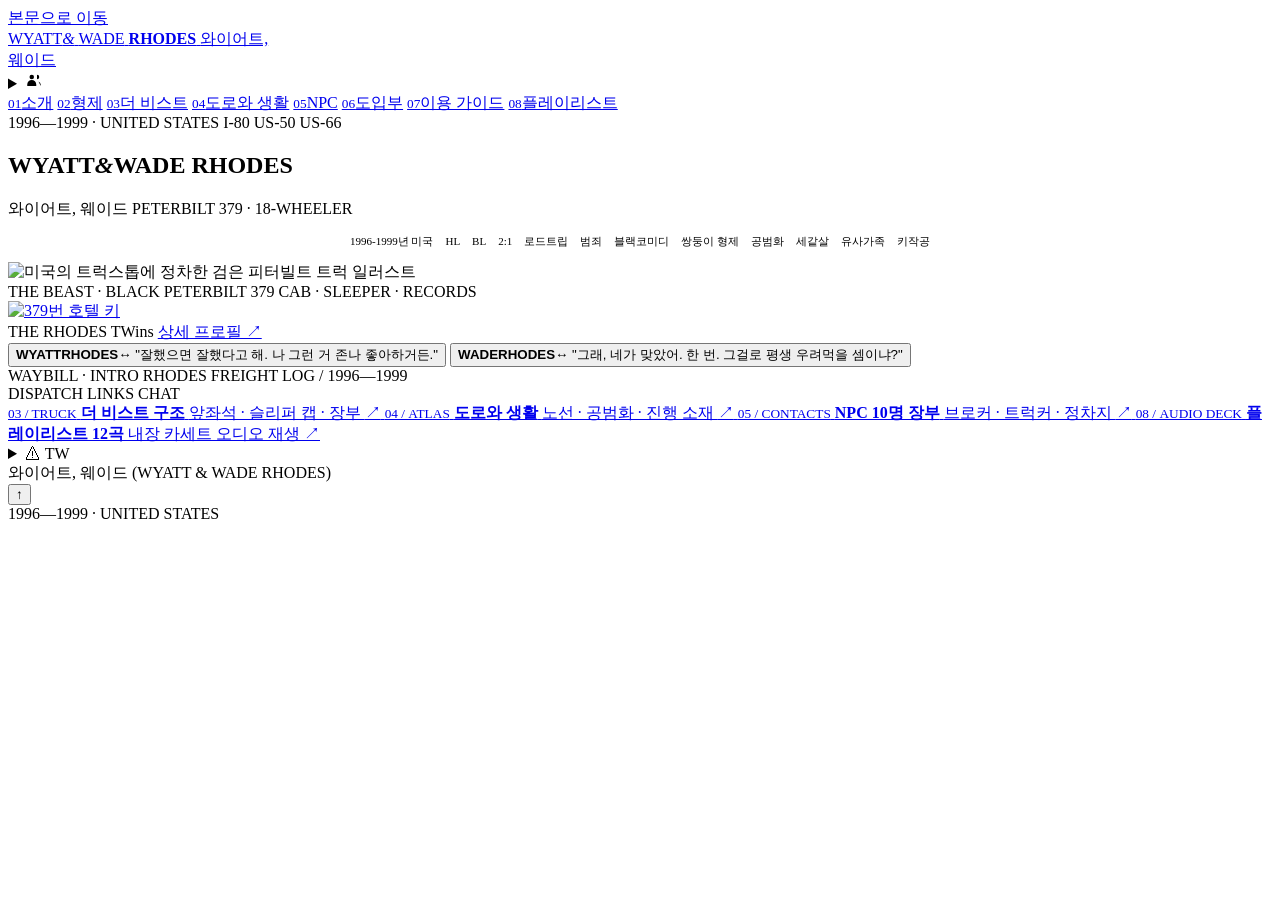
==== preview-argon/index.html @ 2554c003 "Refresh activity caption cache" ====
<!doctype html>
<html lang="ko">
<head>
<meta charset="utf-8">
<meta name="viewport" content="width=device-width,initial-scale=1">
<meta name="robots" content="noindex,nofollow,noarchive">
<meta name="theme-color" content="#0d0b09">
<title>와이어트, 웨이드</title>
<meta name="description" content="1996–1999년 미국. 와이어트와 웨이드 로즈의 인물 소개, 세계관과 이용 가이드.">
<base href="/ww-profile/preview-argon/">
<link rel="stylesheet" href="style.css?v=20261025-touch1">
<link rel="stylesheet" href="radio-controls.css?v=20261029-controls-final">
<script src="../WW/page-shell.js?v=20261029-switch-home" defer></script>
<script src="../WW/site-header.js?v=20261030-guide-label" defer></script>
<script src="content.js?v=20261109-live-roles4" defer></script>
<script src="../WW/profile-traits.js?v=20261024-ui22" defer></script>
<script src="../WW/intro-cards.js?v=20261025-card-mirror1" defer></script>
<script src="render-sections.js?v=20261110-gallery-reading-r16" defer></script>
<script src="radio-engine.js?v=20261029-controls-final" defer></script>
<script src="radio-controls.js?v=20261029-controls-final" defer></script>
<script src="app.js?v=20261029-controls-final" defer></script>

<link rel="stylesheet" href="../WW/start-ui.css?v=20261025-touch1">
<script src="../WW/start-ui.js?v=20261024-fix25" defer></script>
<link rel="stylesheet" href="../WW/truck-ui.css?v=20261025-touch1">
<link rel="stylesheet" href="../WW/npc-ui.css?v=20261025-touch1">
<link rel="stylesheet" href="../WW/openings-ui.css?v=20261030-scroll-space">
<link rel="stylesheet" href="../WW/guide.css?v=20261110-bookmark-focus">
<script src="../WW/npc-ui.js?v=654373ddb1e9" defer></script>
<script src="../WW/opening-previews.js?v=20261024-preview1" defer></script>
<script src="../WW/openings-ui.js?v=20261030-preview-controls" defer></script>
<script src="../WW/guide-data.js?v=20261025-memory-v23" defer></script>
<script src="../WW/guide.js?v=20261110-reasoning-control-r41" defer></script>
<script src="../WW/truck-ui.js?v=702ddab2321e" defer></script>
<script src="../WW/surface-updates.js?v=20261024-ui22" defer></script>
<link rel="stylesheet" href="../WW/horizontal-scroll.css?v=06002ad00e42">
<script src="../WW/horizontal-scroll.js?v=20261024-ui22" defer></script>
<link rel="stylesheet" href="../WW/site-fonts.css?v=20261024-ui22">
<link rel="stylesheet" href="../WW/site-polish.css?v=29aeb4c58f89">
<link rel="stylesheet" href="../WW/intro-interactions.css?v=20261025-touch1">
<script src="../WW/intro-interactions.js?v=20261024-ui22" defer></script>
<script src="../WW/site-polish.js?v=20261110-intro-copy-r37" defer></script>
<link rel="stylesheet" href="../WW/site-header.css?v=20261025-touch1">
<link rel="stylesheet" href="../WW/site-hover.css?v=20261029-feedback-spacing">
<link rel="stylesheet" href="../WW/motion.css?v=20261025-touch1">
<script src="../WW/motion.js?v=20261024-ui22" defer></script>
<script src="../WW/landing.js?v=20261024-preview1" defer></script>
<link rel="stylesheet" href="../WW/page-shell.css?v=20261110-mobile-hero-r40">
<link rel="stylesheet" href="../WW/image-viewer.css?v=20261110-mobile-portraits-r40">
<link rel="stylesheet" href="../WW/site-cursors.css?v=20261024-ui22">
<script src="../WW/image-viewer.js?v=20261024-wade2" defer></script>
<script src="../WW/menu-sounds.js?v=20261024-ui22" defer></script>

<link rel="icon" type="image/svg+xml" href="../favicon.svg">
<link rel="icon" type="image/png" sizes="32x32" href="../favicon-32.png">
<link rel="shortcut icon" href="../favicon.ico">
<style id="balanced-tags-style">#intro .keyword-tag-piece.balanced-tags{display:flex;flex-wrap:nowrap;align-items:center;justify-content:center;gap:4px;padding:10px 6px}#intro .balanced-tags>.tag-row{display:contents}#intro .balanced-tags>.tag-row>.kw-chip{flex:0 0 auto;white-space:nowrap;word-break:keep-all;overflow-wrap:normal;font-size:clamp(9px,1.5vw,11px);line-height:1.5;padding:3px 4px}@media(max-width:600px){#intro .keyword-tag-piece.balanced-tags{flex-wrap:wrap;gap:4px;padding:10px 2px}#intro .balanced-tags>.tag-row{display:flex;flex:0 0 100%;justify-content:center;gap:2px;min-width:0}#intro .balanced-tags>.tag-row>.kw-chip{font-size:10px;padding:3px 2px}}@media(max-width:380px){#intro .balanced-tags>.tag-row{gap:1px}#intro .balanced-tags>.tag-row>.kw-chip{font-size:9px;padding-inline:1px}}@media(max-width:280px){#intro .balanced-tags>.tag-row>.kw-chip{padding-inline:0}}</style><link rel="stylesheet" href="../WW/spacing.css?v=20261030-semantic-spacing-2">
<link rel="stylesheet" href="../WW/places.css?v=20261107-six-places">
<script src="../WW/places.js?v=20261110-approved-gallery-r17" defer></script>
<link rel="stylesheet" href="../WW/hierarchy.css?v=20261109-model-semantics">
</head>
<body>
<a class="skip" href="#main">본문으로 이동</a>

<header class="masthead">
  <a class="brand" href="../WW/" aria-label="와이어트, 웨이드 첫 화면">
    <span class="brand-mark" aria-hidden="true">
      <span class="brand-row"><span class="twin-w">WYATT</span><em>&amp;</em></span>
      <span class="brand-row"><span class="twin-w">WADE</span></span>
      <strong>RHODES</strong>
    </span>
    <span class="brand-name">와이어트,<br>웨이드</span>
  </a>

  <details class="characters">
    <summary aria-label="다른 캐릭터" title="다른 캐릭터"><svg viewBox="0 0 24 24" width="18" height="18" aria-hidden="true"><circle cx="9" cy="8" r="3"/><path d="M3 20v-2a6 6 0 0 1 12 0v2M16 5a3 3 0 0 1 0 6m2 3a5 5 0 0 1 3 4v2"/></svg><b class="character-switch-mark" aria-hidden="true"><svg viewBox="0 0 12 12" width="10" height="10" aria-hidden="true"><path d="M6 1v10M1 6h10"/></svg></b></summary>
    <div class="character-menu" id="character-menu"></div>
  </details>
</header>

<nav class="chapter-nav" aria-label="로즈 소개 메뉴">
  <a href="#intro" aria-current="page"><small>01</small>소개</a>
  <a href="#brothers"><small>02</small>형제</a>
  <a href="#truck"><small>03</small>더 비스트</a>
  <a href="#world"><small>04</small>도로와 생활</a>
  <a href="#npc"><small>05</small>NPC</a>
  <a href="#openings"><small>06</small>도입부</a>
  <a href="#guide"><small>07</small>이용 가이드</a>
  <a href="#radio"><small>08</small>플레이리스트</a>
</nav>

<main id="main" tabindex="-1">
<section class="panel ww-home-view" id="home" aria-labelledby="home-title" hidden>
    <div class="ww-home-hero">
    <img class="hero-image" src="../WW/hero.png" alt="트럭스톱에 정차한 검은 피터빌트 트럭" data-motion="parallax">
    <div class="hero-shade" aria-hidden="true"></div>
    <div class="hero-copy" data-motion="reveal">
      <h1 id="home-title"><span class="hero-twins"><span>WYATT</span><em>&amp;</em><span>WADE</span></span><strong>RHODES</strong></h1>
      <p class="hero-fact"><span style="display:inline-block;white-space:nowrap">불법 화물과 가짜 서류를 나르는</span> <span style="display:inline-block;white-space:nowrap">쌍둥이 트럭커</span></p>
    </div>
    <div class="platforms" id="home-platforms"></div>
    </div>
  </section>
  <!-- ① 소개 (MAIN COLLAGE SCREEN) -->
  <section class="panel intro-screen" id="intro" aria-labelledby="intro-title">
    <div class="intro-shell">
      <div class="intro-top-grid">
        <!-- 좌측: 조형 타이틀 스탬프 + 테이프 문구 조각 + 키워드 태그 조각 -->
        <div class="intro-left-stack">
          <div class="title-poster-piece ww-wide-title">
          <div class="stamp-bar">
            <span class="stamp-year">1996—1999 · UNITED STATES</span>
            <span class="route-mini-badge">I-80</span>
            <span class="route-mini-badge">US-50</span>
            <span class="route-mini-badge">US-66</span>
          </div>
            <h1 id="intro-title">
              <span class="poster-twins"><span>WYATT</span><em>&amp;</em><span>WADE</span></span>
              <strong>RHODES</strong>
            </h1>
            <div class="poster-sub-row">
              <span class="korean-title">와이어트, 웨이드</span>
              <span class="poster-serial">PETERBILT 379 · 18-WHEELER</span>
            </div>
          </div>


          <div class="keyword-tag-piece balanced-tags" aria-label="핵심 키워드"><div class="tag-row"><span class="kw-chip">1996-1999년 미국</span> <span data-tag-even class="kw-chip">HL</span> <span class="kw-chip">BL</span> <span data-tag-even class="kw-chip">2:1</span> <span data-tag-even class="kw-chip">로드트립</span> <span class="kw-chip">범죄</span></div><div class="tag-row"><span class="kw-chip">블랙코미디</span> <span class="kw-chip">쌍둥이 형제</span> <span data-tag-even class="kw-chip">공범화</span> <span class="kw-chip">세같살</span> <span data-tag-even class="kw-chip">유사가족</span> <span class="kw-chip">키작공</span></div></div>
        </div>

        <!-- 우측: 트럭 프레임 조각 + 피터빌트 379 키태그 오브젝트 -->
        <div class="intro-truck-stage">
          <div class="truck-photo-frame">
            <span class="frame-corner tl" aria-hidden="true"></span>
            <span class="frame-corner tr" aria-hidden="true"></span>
            <span class="frame-corner bl" aria-hidden="true"></span>
            <span class="frame-corner br" aria-hidden="true"></span>
            <img src="hero.png" alt="미국의 트럭스톱에 정차한 검은 피터빌트 트럭 일러스트">
            <div class="truck-frame-bar">
              <span>THE BEAST · BLACK PETERBILT 379</span>
              <span>CAB · SLEEPER · RECORDS</span>
            </div>
          </div>

          <a class="key-tag" href="#truck" aria-label="더 비스트 구조 보기"><img src="../WW/assets/motel-key.png" alt="379번 호텔 키"></a>
        </div>
      </div>

      <!-- 하단 3분할 벤토 행: 쌍둥이 요약 폴라로이드 조각 + 5단 운행일지 클립보드 + 플랫폼/내비 티켓 -->
      <div class="intro-bottom-bento">
        <!-- 조각 1: 쌍둥이 폴라로이드 2열 조각 -->
        <div class="bento-piece twin-polaroid-piece">
          <div class="piece-head">
            <span class="sq-label">THE RHODES TWins</span>
            <a class="piece-jump" href="#brothers">상세 프로필 ↗</a>
          </div>
          <div class="twin-mini-grid">
            <button class="twin-polaroid wyatt ww-intro-flip" type="button" data-intro-card="wyatt" aria-pressed="false" aria-label="와이어트 로즈 대표 한마디 보기">
              <span class="tp-card-front" aria-hidden="false">
              <span class="tp-body">
                <span class="tp-name"><strong><span class="tp-first">WYATT</span><span class="tp-last">RHODES</span></strong></span><span class="tp-flip-mark" aria-hidden="true">↔</span>
              </span>
                          </span>
              <span class="tp-card-back" aria-hidden="true" inert><span class="tp-card-quote"><span class="tp-quote-line">"잘했으면 잘했다고 해.</span> <span class="tp-quote-line">나 그런 거 존나 좋아하거든."</span></span></span>
            </button>
            <button class="twin-polaroid wade ww-intro-flip" type="button" data-intro-card="wade" aria-pressed="false" aria-label="웨이드 로즈 대표 한마디 보기">
              <span class="tp-card-front" aria-hidden="false">
              <span class="tp-body">
                <span class="tp-name"><strong><span class="tp-first">WADE</span><span class="tp-last">RHODES</span></strong></span><span class="tp-flip-mark" aria-hidden="true">↔</span>
              </span>
                          </span>
              <span class="tp-card-back" aria-hidden="true" inert><span class="tp-card-quote"><span class="tp-quote-line">"그래, 네가 맞았어. 한 번.</span> <span class="tp-quote-line">그걸로 평생 우려먹을 셈이냐?"</span></span></span>
            </button>
          </div>
        </div>

        <!-- 조각 2: 클립보드 화물 운송 기록 (INTRO 5문단 조각화) -->
        <div class="bento-piece paper-clipboard-piece">
          <span class="metal-clip" aria-hidden="true"></span>
          <div class="clipboard-head">
            <span class="sq-label dark">WAYBILL · INTRO</span>
            <span class="mono-code">RHODES FREIGHT LOG / 1996—1999</span>
          </div>
          <div class="intro-story-grid" id="intro-story-grid"></div>
        </div>

        <!-- 조각 3: 플랫폼 티켓 & 사물 바로가기 조각 -->
        <div class="bento-piece dispatch-side-piece">
          <div class="dispatch-ticket-box">
            <div class="piece-head">
              <span class="sq-label">DISPATCH LINKS</span>
              <span class="mono-code">CHAT</span>
            </div>
            <div class="platforms" id="platforms"></div>
          </div>

          <div class="quick-object-grid" aria-label="주요 구획 바로가기">
            <a class="obj-tile" href="#truck">
              <small>03 / TRUCK</small>
              <strong>더 비스트 구조</strong>
              <span>앞좌석 · 슬리퍼 캡 · 장부 <span class="obj-arrow" aria-hidden="true">↗</span></span>
            </a>
            <a class="obj-tile" href="#world">
              <small>04 / ATLAS</small>
              <strong>도로와 생활</strong>
              <span>노선 · 공범화 · 진행 소재 <span class="obj-arrow" aria-hidden="true">↗</span></span>
            </a>
            <a class="obj-tile" href="#npc">
              <small>05 / CONTACTS</small>
              <strong>NPC 10명 장부</strong>
              <span>브로커 · 트럭커 · 정차지 <span class="obj-arrow" aria-hidden="true">↗</span></span>
            </a>
            <a class="obj-tile" href="#radio">
              <small>08 / AUDIO DECK</small>
              <strong>플레이리스트 12곡</strong>
              <span>내장 카세트 오디오 재생 <span class="obj-arrow" aria-hidden="true">↗</span></span>
            </a>
          </div>


        </div>

          <details class="compact-tw-piece">
            <summary><span>⚠ TW</span></summary>
            <p id="intro-tw-text"></p>
          </details>
      </div>
    </div>
  </section>

  <!-- ② 형제 (THE RHODES BROTHERS) -->
  <section class="panel reading" id="brothers" aria-labelledby="brothers-title" hidden>
    <div class="section-head">
      <div class="head-left">
        <p class="eyebrow">02 / THE RHODES BROTHERS</p>
        <h2 id="brothers-title">로즈 형제</h2>
      </div>
      <p class="head-desc">25세. 같은 얼굴, 서로 다른 역할. 운전석과 장부, 바깥 대응과 안쪽 단속을 나누어 맡습니다.</p>
    </div>

    <div id="brothers-mosaic" class="mosaic-container"></div>
  </section>

  <!-- ③ 트럭 (THE BEAST) -->
  <section class="panel reading" id="truck" aria-labelledby="truck-title" hidden>
    <div class="section-head">
      <div class="head-left">
        <p class="eyebrow">03 / BLACK PETERBILT 379</p>
        <h2 id="truck-title">The Beast</h2>
      </div>
      <p class="head-desc">검은 18륜 피터빌트 트럭. 로즈 형제의 집이자 일터, 은신처입니다.</p>
    </div>

    <div class="truck-mosaic">
      <!-- 상단: 트럭 비주얼 + 구역 선택기 + 인터랙티브 점검 메모 -->
      <div class="truck-top-split">
        <div class="truck-visual-piece">
          <div class="truck-spec-strip">
            <span>MODEL: PETERBILT 379</span>
            <span>TYPE: 18-WHEELER SLEEPER</span>
            <span>COLOR: BLACK</span>
          </div>
          <div class="truck-img-wrap">
            <img src="hero.png" alt="검은 피터빌트 트럭">
            <div class="truck-tabs" role="group" aria-label="트럭 구역 선택">
              <button type="button" data-truck="front" aria-pressed="true">01 앞좌석</button>
              <button type="button" data-truck="sleeper" aria-pressed="false">02 커튼 뒤 슬리퍼 캡</button>
              <button type="button" data-truck="records" aria-pressed="false">03 장부와 영수증</button>
            </div>
          </div>
        </div>

        <article class="paper-piece truck-inspector-piece">
          <div class="piece-head">
            <span class="sq-label dark" id="truck-number">01 / CAB</span>
            <span class="mono-code">INSPECTION SHEET</span>
          </div>
          <h3 id="truck-zone">앞좌석</h3>
          <div class="inspector-body" id="truck-description"></div>

          <button class="curtain-btn" id="curtain" type="button" hidden aria-expanded="false">
            <span>커튼 열기 · 내부 수납 확인</span><b>＋</b>
          </button>
          <div class="curtain-inside" id="curtain-inside" hidden>
            <div class="compartment-chip"><small>01</small><strong>좁은 침대</strong></div>
            <div class="compartment-chip"><small>02</small><strong>담요</strong></div>
            <div class="compartment-chip"><small>03</small><strong>작은 냉장고</strong></div>
            <div class="compartment-chip"><small>04</small><strong>바닥 잠금함</strong></div>
          </div>

          <div class="seat-rule-subbox">
            <span class="sq-label">좌석 구분 규칙</span>
            <div class="seat-rule-grid">
              <div><strong>조수석</strong><p>밖에서 보이는 자리. 검문소나 정차지에서 동승자로 위장할 때 앉힙니다.</p></div>
              <div><strong>조수석 아래 · 커튼 안쪽</strong><p>숨는 자리. 외부 시선을 차단하거나 검문을 피할 때 밀어 넣습니다.</p></div>
            </div>
          </div>
        </article>
      </div>

      <!-- 중단: 3구역 동시 비교 도면 조각 (ㅁ ㅁ ㅁ) -->
      <div class="truck-three-zones" id="truck-three-zones"></div>

      <!-- 하단: 외부 참고 도면 티켓 조각 -->
      <div class="truck-blueprint-links">
        <div class="bp-label-box">
          <span class="sq-label">REFERENCE BLUEPRINTS</span>
          <p>피터빌트 트럭 외관 · 실내 구조 및 침대 방향 참고 도면</p>
        </div>
        <div class="bp-actions">
          <a class="bp-ticket" href="https://cdn.imgchest.com/files/d8e8c1d604cd.png" target="_blank" rel="noreferrer">
            <small>DIAGRAM 01</small>
            <strong>피터빌트 트럭 외관 · 실내 구조 이미지 ↗</strong>
          </a>
          <a class="bp-ticket" href="https://cdn.imgchest.com/files/73be245718dd.png" target="_blank" rel="noreferrer">
            <small>DIAGRAM 02</small>
            <strong>침대 방향과 취침 가능 인원 이미지 ↗</strong>
          </a>
        </div>
      </div>
    </div>
  </section>

  <!-- ④ 도로와 생활 (ON THE ROAD - DETAILED MOSAIC) -->
  <section class="panel reading" id="world" aria-labelledby="world-title" hidden>
    <div class="section-head">
      <div class="head-left">
        <p class="eyebrow">04 / ON THE ROAD · ATLAS &amp; LIFE</p>
        <h2 id="world-title">도로와 생활</h2>
      </div>
      <p class="head-desc">1996년부터 1999년 사이의 미국. 종이 지도책과 차량 무전, 로그북과 현금 모텔로 이어지는 도로 위의 일상입니다.</p>
    </div>

    <figure class="ww-road-atlas"><img src="../WW/assets/road-atlas.png" alt="미국 서부 도로의 이동 경로를 그린 낡은 종이 지도" width="1536" height="1024" loading="lazy" data-image-viewer="on"></figure>

    <div id="world-mosaic" class="mosaic-container"></div>

    <section class="ww-places paper-piece" aria-labelledby="places-title">
      <header class="ww-places-heading">
        <h3 id="places-title">활동 구역</h3>
        <p>로즈 형제가 머무는 거점과 이동 중 들르는 장소들입니다.</p>
      </header>
      <div class="ww-place-gallery">
      <figure class="ww-place-stage" id="place-stage">
        <figcaption aria-live="polite" aria-atomic="true">
          <h4 id="place-name">안전가옥</h4>
          <p id="place-description">로즈 형제가 머무는 거점입니다.</p>
        </figcaption>
        <img id="place-image" src="../WW/assets/place-safehouse.webp" alt="황금빛 들판의 오래된 2층 목조 안전가옥" width="1536" height="1024" loading="lazy">
      </figure>
      <div class="ww-place-selectors" role="group" aria-label="활동 구역 선택">
        <button class="ww-place-selector" type="button" aria-pressed="true" aria-controls="place-stage" data-place-description="로즈 형제가 머무는 거점입니다.">
          <img src="../WW/assets/place-safehouse.webp" alt="황금빛 들판의 오래된 2층 목조 안전가옥" width="1536" height="1024" loading="lazy"><span>안전가옥</span>
        </button>
        <button class="ww-place-selector" type="button" aria-pressed="false" aria-controls="place-stage" data-place-description="이동 중 잠시 머무는 작은 오두막입니다.">
          <img src="../WW/assets/place-cabin.webp" alt="푸른 들판과 전봇대 옆의 작은 목조 오두막" width="1536" height="1024" loading="lazy"><span>임시 오두막</span>
        </button>
        <button class="ww-place-selector" type="button" aria-pressed="false" aria-controls="place-stage" data-place-description="물건을 보관하는 은신처입니다.">
          <img src="../WW/assets/place-storage.webp" alt="젖은 콘크리트 마당을 사이에 둔 금속 창고들" width="1536" height="1024" loading="lazy"><span>보관 은신처</span>
        </button>
        <button class="ww-place-selector" type="button" aria-pressed="false" aria-controls="place-stage" data-place-description="건물과 교차로가 이어지는 도심 구역입니다.">
          <img src="../WW/assets/place-city.webp" alt="벽돌 건물과 신호등이 늘어선 미국 도심의 교차로" width="1536" height="1024" loading="lazy"><span>도시</span>
        </button>
        <button class="ww-place-selector" type="button" aria-pressed="false" aria-controls="place-stage" data-place-description="주유하고 쉬어 가는 트럭스톱입니다.">
          <img src="../WW/assets/place-truckstop.webp" alt="주유 캐노피와 대형 트럭이 있는 도로변 트럭스톱" width="1536" height="1024" loading="lazy"><span>트럭스톱</span>
        </button>
        <button class="ww-place-selector" type="button" aria-pressed="false" aria-controls="place-stage" data-place-description="사막과 평원을 가로지르는 도로입니다.">
          <img src="../WW/assets/place-route66.webp" alt="66번 표지판 옆으로 사막의 지평선까지 뻗은 도로" width="1536" height="1024" loading="lazy"><span>Route 66</span>
        </button>
      </div>
      </div>
    </section>
  </section>

  <!-- ⑤ NPC (CONTACT BOOK) -->
  <section class="panel reading" id="npc" aria-labelledby="npc-title" hidden>
    <div class="section-head">
      <div class="head-left">
        <p class="eyebrow">05 / CONTACT BOOK · 10 FACES</p>
        <h2 id="npc-title">도로에서 만나는 사람들</h2>
      </div>
      <p class="head-desc">야드 브로커, 폐차장 주인, 모텔 지배인, 라이벌 트럭커와 배차 담당자까지 도로 위에서 마주치는 10명의 연락처 장부입니다.</p>
    </div>

    <div class="contact-controls">
      <button type="button" id="npc-prev" aria-label="이전 NPC">←</button>
      <div class="contact-status">
        <span id="npc-counter">01 / 10</span>
        <small>Shift + 휠로 좌우 이동 · 좌우 화살표로 한 명씩 전환 · 모바일 터치 스와이프</small>
      </div>
      <button type="button" id="npc-next" aria-label="다음 NPC">→</button>
    </div>

    <div class="contact-book">
      <div class="contact-list" id="contact-list" role="group" aria-label="NPC 연락처 목록"></div>
      <article class="contact-page" id="contact-page" aria-live="polite"></article>
    </div>

    <!-- 하단: 10인 역할별 디렉토리 조각 (ㅁ ㅁ) -->
    <div class="npc-directory-split" id="npc-directory-split"></div>
  </section>

  <!-- ⑥ 도입부 (OPENING SCENES) -->
  <section class="panel reading" id="openings" aria-labelledby="openings-title" hidden>
  <div class="section-head">
    <p class="eyebrow">06 / OPENING SCENES</p>
    <h2 id="openings-title">도입부</h2>
    <p>선택한 시점에서 시작합니다.</p>
  </div>
  <div class="opening-grid" id="opening-list"></div>
</section>


  <!-- ⑦ 이용 가이드 (DRIVER'S LOG & MANUAL - DETAILED MOSAIC) -->
  <section class="panel reading" id="guide" aria-labelledby="guide-title" hidden>
    <div class="section-head">
      <div class="head-left">
        <p class="eyebrow">07 / DRIVER'S LOG &amp; PLAY MANUAL</p>
        <h2 id="guide-title">이용 가이드</h2>
      </div>
      <p class="head-desc">진행 방식, 플레이 팁, 추천 설정과 모델, 명령어와 상태창 규격을 조각별로 정리한 매뉴얼입니다.</p>
    </div>

    <nav class="guide-jump-bar" id="guide-index" aria-label="가이드 구획 바로가기"></nav>
    <div id="guide-mosaic" class="mosaic-container"></div>
  </section>

  <!-- ⑧ 라디오 (VIDEO-FREE CUSTOM AUDIO DECK) -->
  <section class="panel reading" id="radio" aria-labelledby="radio-title" hidden>
    <div class="section-head">
      <div class="head-left">
        <p class="eyebrow">08 / CAB CASSETTE &amp; RADIO DECK</p>
        <h2 id="radio-title">플레이리스트</h2>
      </div>
      <p class="head-desc">도로 위에서 함께 듣는 12곡입니다.</p>
    </div>

    <!-- 동영상 창이 전혀 노출되지 않는 오프스크린 오디오 전용 컨테이너 -->
    <div id="rie-audio-engine-host" class="sr-audio-host" aria-hidden="true"></div>

    <div class="radio-mosaic">
      <!-- 상단 좌측: 대시보드 카세트 & 디지털 리시버 조각 -->
      <div class="radio-deck-piece">
        <div class="deck-top-strip">
          <span class="deck-model">PETERBILT CAB AUDIO · MODEL 379-FM</span>
          <span class="deck-status-badge" id="radio-status-badge">STANDBY · READY</span>
        </div>

        <div class="deck-vfd-screen">
          <div class="vfd-meta">
            <span id="radio-trk-num">TRK 01 / 12</span>
            <span id="radio-mode-indicator">REPEAT OFF · NORMAL</span>
          </div>
          <div class="vfd-title-wrap">
            <strong id="radio-current-title">Lo Fidelity Allstars - Battleflag</strong>
          </div>
          <div class="vfd-Notice" id="radio-status-msg">재생(▶) 버튼을 누르거나 아래 카세트 곡목을 선택하세요.</div>
        </div>

        <!-- 평면 카세트 테이프 릴 창 (동영상/썸네일 대신 회전하는 테이프 릴 그래픽) -->
        <div class="cassette-window" id="cassette-window" data-playing="false">
          <div class="cassette-label-strip">
            <span>SIDE A · 90 MIN</span>
            <strong>RHODES ROAD MIX 1996—1999</strong>
            <a id="radio-fallback-link" href="https://www.youtube.com/watch?v=o2BNpK01eww" target="_blank" rel="noreferrer" title="브라우저에서 음원이 차단된 경우 외부에서 열기">원본 음원 ↗</a>
          </div>
          <div class="cassette-mechanism" aria-hidden="true">
            <div class="tape-reel" id="reel-left"><i></i></div>
            <div class="tape-bridge">
              <span class="tape-window-line"></span>
            </div>
            <div class="tape-reel" id="reel-right"><i></i></div>
          </div>
        </div>

        <!-- 재생 위치 탐색 바 -->
        <div class="deck-seek-row">
          <span class="time-stamp" id="radio-elapsed">0:00</span>
          <input type="range" id="radio-seek" class="deck-slider" min="0" max="100" step="0.1" value="0" aria-label="재생 위치 이동">
          <span class="time-stamp" id="radio-duration">0:00</span>
        </div>

        <!-- 조작 버튼 & 볼륨 컨트롤 행 -->
        <div class="deck-controls-bar">
          <div class="transport-btns" role="group" aria-label="오디오 재생 조작">
            <button type="button" class="t-btn" id="radio-prev" aria-label="이전 곡">⏮<span>이전</span></button>
            <button type="button" class="t-btn play-main" id="radio-play" aria-label="재생" aria-pressed="false">▶<span id="radio-play-text">재생</span></button>
            <button type="button" class="t-btn" id="radio-next" aria-label="다음 곡">⏭<span>다음</span></button>
            <button type="button" class="t-btn" id="radio-repeat" aria-label="한 곡 반복" aria-pressed="false">🔁<span>반복</span></button>
            <button type="button" class="t-btn" id="radio-shuffle" aria-label="곡 순서 섞기">🔀<span>셔플</span></button>
          </div>

          <div class="volume-module">
            <span class="vol-label">VOL</span>
            <span class="vol-bars" id="vol-bars" aria-hidden="true"><i></i><i></i><i></i><i></i></span>
            <input type="range" id="radio-volume" class="vol-slider" min="0" max="100" step="1" value="80" aria-label="볼륨 조절">
            <span class="vol-num" id="radio-vol-val">80%</span>
          </div>
        </div>
      </div>

      <!-- 상단 우측: 검색 & 운전 교대 라디오 메모 조각 -->
      <div class="radio-side-stack">
        <div class="dark-piece search-piece">
          <div class="piece-head">
            <span class="sq-label">TRACK FILTER</span>
            <span class="mono-code" id="radio-count-label">12 TRACKS</span>
          </div>
          <div class="search-input-row">
            <input type="search" id="radio-search" placeholder="곡명 또는 아티스트 검색" autocomplete="off" aria-label="곡명 또는 아티스트 검색">
            <button type="button" id="radio-search-clear" aria-label="검색어 지우기">×</button>
          </div>
        </div>

        <div class="paper-piece radio-memo-piece">
          <div class="piece-head">
            <span class="sq-label dark">CAB RADIO NOTE</span>
            <span class="mono-code">CH 19 / FM</span>
          </div>
          <div class="memo-lines">
            <div class="memo-item">
              <span class="sq-sub">운전 교대</span>
              <p>운전 교대 사이에는 라디오 채널을 바꾸고 영수증을 접어 장부에 끼웁니다.</p>
            </div>
            <div class="memo-item">
              <span class="sq-sub">노선 변경</span>
              <p>라디오 소식과 도로 사건 때문에 노선이 바뀌기도 합니다.</p>
            </div>
            <div class="memo-item">
              <span class="sq-sub">!라디오</span>
              <p>채팅 중 <code>!라디오</code> 명령어를 사용하면 장면에 맞는 곡과 도로 소식을 볼 수 있습니다.</p>
            </div>
          </div>
        </div>
      </div>
    </div>

    <!-- 하단: 12곡 카세트 인덱스 조각 그리드 -->
    <div class="cassette-track-grid" id="track-list" role="list" aria-label="플레이리스트 12곡 목록"></div>
  </section>
</main>

<footer>
  <span>와이어트, 웨이드 (WYATT &amp; WADE RHODES)</span>
  <div class="footer-actions">
    <button class="text-button" type="button" data-scroll-top aria-label="맨 위로">↑</button>
  </div>
  <span>1996—1999 · UNITED STATES</span>
</footer>


</body>
</html>
---- preview-argon/style.css ----
@charset "UTF-8";



:root {
  --tar: #0d0b09;
  --ink: #161310;
  --ink-panel: #181411;
  --ink-cab: #221c17;
  --paper: #f1ddbd;
  --paper-deep: #e5cfa8;
  --paper-card: #f6e7ce;
  --paper-line: rgba(22, 19, 16, 0.2);
  --muted: #b8aa93;
  --brass: #b7873d;
  --brass-line: rgba(183, 135, 61, 0.42);
  --cyan: #66e3d9;
  --status-red: #ff4b4b;
  --stamp-red: #a63628;
  --font-body: "Pretendard Variable", "Pretendard", -apple-system, BlinkMacSystemFont, "Apple SD Gothic Neo", "Noto Sans KR", sans-serif;
  --font-mono: "IBM Plex Mono", Consolas, "Courier New", monospace;
  --font-display: "Oswald", Impact, "Arial Narrow", sans-serif;
  --font-kr-title: "WWTitle", "Pretendard Variable", sans-serif;
  --body-size: 13px;
  color-scheme: dark;
}

* {
  box-sizing: border-box;
}

html {
  scroll-behavior: smooth;
}

body {
  margin: 0;
  background-color: var(--tar);
  background-image:
    radial-gradient(rgba(183, 135, 61, 0.04) 1px, transparent 1px),
    linear-gradient(180deg, #0d0b09 0%, #14110e 100%);
  background-size: 4px 4px, 100% 100%;
  color: var(--paper);
  font-family: var(--font-body);
  font-size: var(--body-size);
  line-height: 1.82;
  letter-spacing: -0.01em;
  word-break: keep-all;
  overflow-wrap: anywhere;
  -webkit-font-smoothing: antialiased;
}

a {
  color: inherit;
  text-decoration: none;
}

button,
input,
summary {
  font: inherit;
  color: inherit;
}

button {
  border: 0;
  background: none;
  cursor: pointer;
}

button:disabled {
  cursor: default;
  opacity: 0.5;
}

button,
a,
summary {
  -webkit-tap-highlight-color: transparent;
}

button:focus-visible,
a:focus-visible,
summary:focus-visible,
input:focus-visible {
  outline: 2px solid var(--cyan);
  outline-offset: 2px;
}

h1,
h2,
h3,
h4,
p {
  margin: 0;
}

img {
  max-width: 100%;
  display: block;
}

em,
i {
  font-style: normal;
}

.skip {
  position: fixed;
  left: 16px;
  top: -90px;
  background: var(--paper);
  color: var(--ink);
  padding: 8px 16px;
  font-size: 14px;
  font-weight: 700;
  z-index: 100;
  border: 1px solid var(--brass);
}

.skip:focus {
  top: 12px;
}

/* 1. FLAT MASTHEAD & EQUAL-WEIGHT LOGO */
.masthead {
  height: 76px;
  display: flex;
  align-items: center;
  justify-content: space-between;
  gap: 20px;
  padding: 0 4%;
  background: var(--tar);
  border-top: 3px solid var(--brass);
  border-bottom: 1px solid var(--brass-line);
  position: relative;
  z-index: 40;
}

.brand {
  display: inline-flex;
  align-items: center;
  gap: 16px;
}

.brand-mark {
  display: flex;
  flex-direction: column;
  font-family: var(--font-display);
  font-weight: 700;
  line-height: 0.88;
  transform: rotate(-3deg);
}

.brand-row {
  display: flex;
  align-items: baseline;
  gap: 4px;
}

.brand-mark .twin-w {
  font-size: 24px;
  font-weight: 700;
  letter-spacing: 0.02em;
  color: var(--paper);
}

.brand-mark em {
  font-size: 18px;
  font-weight: 700;
  color: var(--status-red);
}

.brand-mark strong {
  font-size: 20px;
  font-weight: 700;
  letter-spacing: 0.06em;
  color: var(--status-red);
  margin-top: 2px;
}

.brand-name {
  font-family: var(--font-kr-title);
  font-size: 15px;
  line-height: 1.4;
  color: var(--paper);
  border-left: 1px solid var(--brass-line);
  padding-left: 15px;
}

.brand-name br {
  display: none;
}

.masthead-tags {
  display: flex;
  align-items: center;
  gap: 8px;
  margin-left: auto;
}

.m-chip {
  font-family: var(--font-mono);
  font-size: 11px;
  padding: 3px 9px;
  border: 1px solid rgba(183, 135, 61, 0.3);
  background: var(--ink-panel);
  color: var(--muted);
}

.characters {
  position: relative;
}

.characters summary {
  list-style: none;
  cursor: pointer;
  display: inline-flex;
  align-items: center;
  gap: 10px;
  padding: 7px 13px;
  border: 1px solid var(--brass);
  background: var(--ink-panel);
  color: var(--paper);
  font-size: 13px;
  font-weight: 700;
}

.characters summary::-webkit-details-marker {
  display: none;
}

.characters summary b {
  font-family: var(--font-mono);
  color: var(--brass);
}

.character-menu {
  position: absolute;
  top: calc(100% + 6px);
  right: 0;
  width: 240px;
  border: 1px solid var(--brass);
  background: var(--tar);
  padding: 6px;
  display: flex;
  flex-direction: column;
  gap: 4px;
}

.character-menu a {
  display: flex;
  justify-content: space-between;
  align-items: center;
  padding: 9px 12px;
  font-size: 14px;
  font-weight: 700;
  border: 1px solid transparent;
}

.character-menu a:first-child {
  background: var(--stamp-red);
  color: var(--paper);
}

.character-menu a + a {
  background: var(--ink-panel);
  border-color: var(--brass-line);
}

@media (hover:hover) and (pointer:fine){.character-menu a + a:hover {
  border-color: var(--cyan);
  color: var(--cyan);
}}@media (hover:none),(pointer:coarse),(pointer:none){.character-menu a + a:active {
  border-color: var(--cyan);
  color: var(--cyan);
}}

.character-menu small {
  font-family: var(--font-mono);
  font-size: 11px;
  opacity: 0.85;
}

/* 2. CHAPTER NAVIGATION */
.chapter-nav {
  height: 48px;
  display: flex;
  align-items: stretch;
  padding: 0 4%;
  gap: 4px;
  background: var(--ink-panel);
  border-bottom: 1px solid var(--brass);
  overflow-x: auto;
  scrollbar-width: none;
  position: sticky;
  top: 0;
  z-index: 30;
}

.chapter-nav::-webkit-scrollbar {
  display: none;
}

.chapter-nav a {
  display: inline-flex;
  align-items: center;
  gap: 7px;
  padding: 0 16px;
  font-size: 13.5px;
  font-weight: 700;
  white-space: nowrap;
  color: var(--muted);
  border-bottom: 3px solid transparent;
  transition: background-color 0.15s ease, color 0.15s ease;
}

.chapter-nav a small {
  font-family: var(--font-mono);
  font-size: 10px;
  color: var(--brass);
}

@media (hover:hover) and (pointer:fine){.chapter-nav a:hover {
  color: var(--paper);
  background: rgba(241, 221, 189, 0.05);
}}@media (hover:none),(pointer:coarse),(pointer:none){.chapter-nav a:active {
  color: var(--paper);
  background: rgba(241, 221, 189, 0.05);
}}

.chapter-nav a[aria-current="page"] {
  background: var(--stamp-red);
  color: var(--paper);
  border-bottom-color: var(--paper);
}

.chapter-nav a[aria-current="page"] small {
  color: var(--paper);
}

/* 3. COMMON MOSAIC & PIECE PRIMITIVES */
.panel[hidden] {
  display: none !important;
}

.panel {
  animation: fade-panel 0.2s ease-out;
}

@keyframes fade-panel {
  from {
    opacity: 0;
    transform: translateY(4px);
  }
  to {
    opacity: 1;
    transform: translateY(0);
  }
}

.reading {
  max-width: 1240px;
  margin: 0 auto;
  padding: 40px 4% 76px;
}

.section-head {
  display: flex;
  flex-wrap: wrap;
  justify-content: space-between;
  align-items: flex-end;
  gap: 16px 32px;
  margin-bottom: 28px;
  padding-bottom: 16px;
  border-bottom: 1px solid var(--brass);
  position: relative;
}

.section-head::after {
  content: "";
  position: absolute;
  left: 0;
  bottom: -2px;
  width: 96px;
  height: 3px;
  background: linear-gradient(90deg, var(--cyan) 0 48%, transparent 48% 52%, var(--status-red) 52%);
}

.eyebrow {
  font-family: var(--font-mono);
  font-size: 11px;
  letter-spacing: 0.16em;
  text-transform: uppercase;
  color: var(--brass);
  margin-bottom: 6px;
}

.section-head h2 {
  font-family: var(--font-kr-title);
  font-weight: 400;
  font-size: clamp(26px, 3vw, 38px);
  line-height: 1.2;
  color: var(--paper);
}

.head-desc {
  font-size: var(--ww-body-size,13px);
  color: var(--muted);
  max-width: 58ch;
}

/* Flat Rectangular Labels (No ▸ or · bullets!) */
.sq-label {
  display: inline-flex;
  align-items: center;
  gap: 6px;
  padding: 3px 10px;
  background: var(--brass);
  color: var(--tar);
  font-family: var(--font-body);
  font-size: 12.5px;
  font-weight: 800;
  letter-spacing: 0.02em;
  line-height: 1.35;
}

.sq-label.dark {
  background: var(--ink);
  color: var(--paper);
  border-left: 3px solid var(--brass);
}

.sq-label.wyatt {
  background: rgba(102, 227, 217, 0.14);
  color: var(--cyan);
  border: 1px solid var(--cyan);
}

.sq-label.wade {
  background: rgba(255, 75, 75, 0.14);
  color: var(--status-red);
  border: 1px solid var(--status-red);
}

.sq-label.warn {
  background: var(--stamp-red);
  color: var(--paper);
}

.sq-sub {
  display: inline-block;
  padding: 2px 8px;
  background: var(--ink);
  color: var(--paper);
  font-family: var(--font-body);
  font-size: 13px;
  font-weight: 700;
  line-height: 1.4;
  border-left: 3px solid var(--brass);
  flex-shrink: 0;
}

.sq-sub.wyatt {
  border-left-color: var(--cyan);
  color: var(--cyan);
}

.sq-sub.wade {
  border-left-color: var(--status-red);
  color: var(--status-red);
}

.sq-sub.cmd {
  font-family: var(--font-mono);
  color: var(--cyan);
  border-left-color: var(--cyan);
}

.rec-badge {
  display: inline-block;
  padding: 2px 7px;
  margin-left: 6px;
  background: var(--stamp-red);
  color: var(--paper);
  font-family: var(--font-body);
  font-size: 11px;
  font-weight: 800;
  vertical-align: middle;
}

.mono-code {
  font-family: var(--font-mono);
  font-size: 11px;
  letter-spacing: 0.08em;
  color: var(--muted);
}

.paper-piece .mono-code {
  color: #5a4c3b;
}

/* Tactile Flat Pieces */
.paper-piece {
  background: var(--paper);
  color: var(--ink);
  border: 1px solid var(--brass);
  border-top: 3px solid var(--ink);
  padding: 20px 22px;
  position: relative;
}

.dark-piece {
  background: var(--ink-panel);
  color: var(--paper);
  border: 1px solid var(--brass-line);
  border-top: 2px solid var(--brass);
  padding: 20px 22px;
  position: relative;
}

.piece-head {
  display: flex;
  justify-content: space-between;
  align-items: center;
  gap: 10px;
  padding-bottom: 10px;
  margin-bottom: 14px;
  border-bottom: 1px solid var(--brass-line);
}

.paper-piece .piece-head {
  border-bottom-color: var(--paper-line);
}

.piece-jump {
  font-family: var(--font-mono);
  font-size: 11px;
  font-weight: 700;
  color: var(--cyan);
  border: 1px solid rgba(102, 227, 217, 0.4);
  padding: 2px 8px;
}

/* 4. SCREEN ①: INTRO (ROAD-MOVIE COLLAGE) */
.intro-screen {
  padding: 28px 4% 64px;
}

.intro-shell {
  max-width: 1240px;
  margin: 0 auto;
  display: flex;
  flex-direction: column;
  gap: 18px;
}

.intro-top-grid {
  display: grid;
  grid-template-columns: 1fr 1.25fr;
  gap: 18px;
  align-items: stretch;
}

.intro-left-stack {
  display: flex;
  flex-direction: column;
  justify-content: space-between;
  gap: 14px;
}

.stamp-bar {
  display: flex;
  align-items: center;
  flex-wrap: wrap;
  gap: 8px;
}

.stamp-year {
  font-family: var(--font-mono);
  font-size: 12px;
  font-weight: 600;
  letter-spacing: 0.12em;
  padding: 4px 10px;
  background: var(--ink-panel);
  border: 1px solid var(--brass);
  color: var(--paper);
}

.route-mini-badge {
  font-family: var(--font-display);
  font-size: 13px;
  padding: 2px 8px;
  border: 1px solid var(--paper);
  background: var(--ink-cab);
  color: var(--brass);
  letter-spacing: 0.06em;
}

.title-poster-piece {
  background: var(--paper);
  color: var(--ink);
  border: 1px solid var(--ink);
  border-left: 6px solid var(--stamp-red);
  padding: 20px 24px 16px;
}

.poster-twins {
  display: flex;
  align-items: baseline;
  gap: 10px;
  font-family: var(--font-display);
  font-size: clamp(38px, 4.2vw, 58px);
  font-weight: 700;
  line-height: 0.96;
  letter-spacing: -0.01em;
}

.poster-twins > span {
  font-size: 1em;
  font-weight: 700;
  color: var(--ink);
}

.poster-twins > em {
  font-size: 0.8em;
  color: var(--stamp-red);
}

.title-poster-piece h1 strong {
  display: block;
  font-family: var(--font-display);
  font-size: clamp(50px, 5.6vw, 78px);
  font-weight: 700;
  line-height: 0.94;
  letter-spacing: 0.02em;
  color: var(--stamp-red);
  margin-top: 4px;
}

.poster-sub-row {
  display: flex;
  justify-content: space-between;
  align-items: center;
  margin-top: 12px;
  padding-top: 10px;
  border-top: 2px solid var(--ink);
}

.korean-title {
  font-family: var(--font-kr-title);
  font-size: 16px;
  letter-spacing: 0.08em;
  color: var(--ink);
}

.poster-serial {
  font-family: var(--font-mono);
  font-size: 11px;
  color: #4d4134;
}

.taped-quote-piece {
  position: relative;
  background: var(--paper-card);
  color: var(--ink);
  border: 1px solid var(--brass);
  padding: 18px 20px 16px;
}

.masking-tape {
  position: absolute;
  top: -10px;
  left: 24px;
  width: 72px;
  height: 20px;
  background: rgba(166, 54, 40, 0.88);
  transform: rotate(-3deg);
}

.quote-line {
  margin-top: 8px;
  font-size: 17px;
  font-weight: 700;
  line-height: 1.65;
  color: var(--ink);
}

.keyword-tag-piece {
  display: flex;
  flex-wrap: wrap;
  gap: 6px;
  padding: 12px 14px;
  background: var(--ink-panel);
  border: 1px solid var(--brass-line);
}

.kw-chip {
  font-size: 13px;
  font-weight: 600;
  padding: 4px 10px;
  background: var(--ink-cab);
  border: 1px solid rgba(241, 221, 189, 0.22);
  color: var(--paper);
}

/* Right Truck Stage & Key Tag */
.intro-truck-stage {
  position: relative;
  display: flex;
}

.truck-photo-frame {
  position: relative;
  width: 100%;
  border: 1px solid var(--brass);
  background: var(--ink-panel);
  padding: 8px;
  display: flex;
  flex-direction: column;
}

.frame-corner {
  position: absolute;
  width: 14px;
  height: 14px;
  border-color: var(--cyan);
  border-style: solid;
  z-index: 2;
  pointer-events: none;
}

.frame-corner.tl { top: 14px; left: 14px; border-width: 2px 0 0 2px; }
.frame-corner.tr { top: 14px; right: 14px; border-width: 2px 2px 0 0; border-color: var(--status-red); }
.frame-corner.bl { bottom: 42px; left: 14px; border-width: 0 0 2px 2px; }
.frame-corner.br { bottom: 42px; right: 14px; border-width: 0 2px 2px 0; border-color: var(--status-red); }

.truck-photo-frame img {
  width: 100%;
  height: 100%;
  min-height: 330px;
  object-fit: cover;
  object-position: 68% center;
  flex: 1;
}

.truck-frame-bar {
  display: flex;
  justify-content: space-between;
  align-items: center;
  padding: 8px 6px 2px;
  font-family: var(--font-mono);
  font-size: 11px;
  letter-spacing: 0.1em;
  color: var(--muted);
}

.key-tag {
  position: absolute;
  top: 22px;
  right: 22px;
  z-index: 5;
  width: 98px;
  height: 164px;
  background: var(--stamp-red);
  color: var(--paper);
  border: 2px solid var(--paper);
  border-radius: 46% 46% 8px 8px;
  transform: rotate(8deg);
  transform-origin: 50% -16px;
  display: flex;
  flex-direction: column;
  align-items: center;
  justify-content: flex-end;
  padding: 18px 6px 12px;
  animation: key-sway 1.4s ease-out 1;
}

.key-tag i {
  position: absolute;
  width: 32px;
  height: 38px;
  border: 3px solid var(--paper);
  border-radius: 50%;
  top: -22px;
  left: 30px;
}

.key-tag small {
  font-family: var(--font-mono);
  font-size: 8.5px;
  letter-spacing: 0.12em;
}

.key-tag strong {
  font-family: var(--font-display);
  font-size: 40px;
  line-height: 1;
}

.key-tag span {
  font-family: var(--font-display);
  font-size: 11px;
  letter-spacing: 0.08em;
}

.key-tag b {
  border-top: 1px solid rgba(241, 221, 189, 0.5);
  font-size: 11px;
  font-weight: 700;
  margin-top: 8px;
  padding-top: 6px;
}

@media (hover:hover) and (pointer:fine){.key-tag:hover {
  animation: key-sway 1.1s ease-in-out infinite;
}}@media (hover:none),(pointer:coarse),(pointer:none){.key-tag:active {
  animation: key-sway 1.1s ease-in-out infinite;
}}

@keyframes key-sway {
  0%, 100% { transform: rotate(8deg); }
  40% { transform: rotate(2deg); }
  75% { transform: rotate(11deg); }
}

/* Intro Bottom 3-Column Bento */
.intro-bottom-bento {
  display: grid;
  grid-template-columns: 1fr 1.35fr 0.95fr;
  gap: 18px;
  align-items: start;
}

.bento-piece {
  border: 1px solid var(--brass);
  background: var(--ink-panel);
  padding: 18px 20px;
}

.twin-mini-grid {
  display: grid;
  grid-template-columns: 1fr 1fr;
  gap: 12px;
}

.twin-polaroid {
  display: flex;
  flex-direction: column;
  background: var(--tar);
  border: 1px solid var(--brass-line);
  padding: 10px;
  transition: transform 0.16s ease, border-color 0.16s ease;
}

.twin-polaroid.wyatt {
  border-top: 3px solid var(--cyan);
}

.twin-polaroid.wade {
  border-top: 3px solid var(--status-red);
}

@media (hover:hover) and (pointer:fine){.twin-polaroid:hover {
  transform: translateY(-2px);
}}@media (hover:none),(pointer:coarse),(pointer:none){.twin-polaroid:active {
  transform: translateY(-2px);
}}

.portrait {
  background: #100e0c;
  border: 1px solid var(--brass-line);
  position: relative;
  display: flex;
  flex-direction: column;
  align-items: center;
  justify-content: center;
  color: var(--muted);
  overflow: hidden;
}

.portrait::before,
.portrait::after {
  content: "";
  position: absolute;
  width: 10px;
  height: 10px;
  border-color: var(--brass);
  border-style: solid;
  opacity: 0.65;
}

.portrait::before { top: 6px; left: 6px; border-width: 1px 0 0 1px; }
.portrait::after { bottom: 6px; right: 6px; border-width: 0 1px 1px 0; }

.portrait.tiny {
  width: 100%;
  height: 120px;
  font-family: var(--font-display);
  font-size: 36px;
  font-weight: 700;
}

.portrait.tiny small {
  font-family: var(--font-mono);
  font-size: 9px;
  letter-spacing: 0.12em;
  opacity: 0.7;
}

.twin-polaroid.wyatt .portrait.tiny {
  color: var(--cyan);
  border-color: rgba(102, 227, 217, 0.35);
}

.twin-polaroid.wade .portrait.tiny {
  color: var(--status-red);
  border-color: rgba(255, 75, 75, 0.35);
}

.tp-body {
  margin-top: 10px;
}

.tp-name {
  display: flex;
  justify-content: space-between;
  align-items: baseline;
}

.tp-name strong {
  font-family: var(--font-display);
  font-size: 19px;
  letter-spacing: 0.03em;
}

.twin-polaroid.wyatt .tp-name strong { color: var(--cyan); }
.twin-polaroid.wade .tp-name strong { color: var(--status-red); }

.tp-name span {
  font-size: 12px;
  font-weight: 700;
  color: var(--muted);
}

.tp-body p {
  margin-top: 4px;
  font-size: 13.5px;
  line-height: 1.5;
  color: var(--paper);
}

/* Clipboard Intro Story Piece */
.paper-clipboard-piece {
  position: relative;
  background: var(--paper);
  color: var(--ink);
  border: 1px solid var(--brass);
  border-top: 10px solid #2b231c;
  padding: 18px 20px;
}

.metal-clip {
  position: absolute;
  top: -14px;
  left: 50%;
  transform: translateX(-50%);
  width: 68px;
  height: 12px;
  background: var(--brass);
  border: 1px solid var(--ink);
}

.clipboard-head {
  display: flex;
  justify-content: space-between;
  align-items: center;
  padding-bottom: 10px;
  margin-bottom: 12px;
  border-bottom: 1px solid var(--paper-line);
}

.intro-story-grid {
  display: flex;
  flex-direction: column;
  gap: 8px;
}

.story-slip {
  display: grid;
  grid-template-columns: 92px 1fr;
  gap: 10px;
  align-items: baseline;
  padding: 9px 11px;
  background: rgba(255, 255, 255, 0.38);
  border: 1px solid var(--paper-line);
}

.story-slip p {
  font-size: var(--ww-body-size,13px);
  line-height: 1.75;
  color: var(--ink);
}

/* Dispatch Side Piece */
.dispatch-side-piece {
  display: flex;
  flex-direction: column;
  gap: 14px;
}

.platforms {
  display: grid;
  grid-template-columns: 1fr 1fr;
  gap: 8px;
}

.platforms a,
.platforms button {
  padding: 11px 10px;
  text-align: center;
  font-size: 14px;
  font-weight: 800;
  border: 1px solid var(--paper);
}

.platforms a:first-child {
  background: var(--stamp-red);
  border-color: var(--stamp-red);
  color: var(--paper);
}

.platforms a:nth-child(2) {
  background: var(--paper);
  color: var(--ink);
}

.quick-object-grid {
  display: grid;
  grid-template-columns: 1fr 1fr;
  gap: 8px;
}

.obj-tile {
  padding: 10px 12px;
  background: var(--tar);
  border: 1px solid var(--brass-line);
  display: flex;
  flex-direction: column;
  gap: 2px;
  transition: border-color 0.15s ease;
}

@media (hover:hover) and (pointer:fine){.obj-tile:hover {
  border-color: var(--cyan);
}}@media (hover:none),(pointer:coarse),(pointer:none){.obj-tile:active {
  border-color: var(--cyan);
}}

.obj-tile small {
  font-family: var(--font-mono);
  font-size: 10px;
  color: var(--brass);
}

.obj-tile strong {
  font-size: 14.5px;
  color: var(--paper);
}

.obj-tile span {
  font-size: 12px;
  color: var(--muted);
}

.compact-tw-piece {
  border: 1px solid rgba(255, 75, 75, 0.45);
  background: #140d0c;
  padding: 10px 14px;
}

.compact-tw-piece summary {
  list-style: none;
  cursor: pointer;
  display: flex;
  justify-content: space-between;
  align-items: center;
  font-size: 13.5px;
  font-weight: 700;
  color: var(--status-red);
}

.compact-tw-piece summary::-webkit-details-marker {
  display: none;
}

.compact-tw-piece p {
  margin-top: 8px;
  font-size: 14px;
  line-height: 1.7;
  color: var(--paper);
}

/* 5. MOSAIC SYSTEM FOR SCREENS ②, ④, ⑦ */
.mosaic-container {
  display: flex;
  flex-direction: column;
  gap: 20px;
}

.mosaic-row-2 {
  display: grid;
  grid-template-columns: 1fr 1fr;
  gap: 18px;
  align-items: stretch;
}

.mosaic-row-3 {
  display: grid;
  grid-template-columns: repeat(3, 1fr);
  gap: 18px;
  align-items: stretch;
}

.mosaic-row-asym {
  display: grid;
  grid-template-columns: 1.35fr 1fr;
  gap: 18px;
  align-items: stretch;
}

.mosaic-row-asym-rev {
  display: grid;
  grid-template-columns: 1fr 1.35fr;
  gap: 18px;
  align-items: stretch;
}

/* Brother Dossier Cards */
.brother-dossier {
  display: grid;
  grid-template-columns: 165px 1fr;
  gap: 18px;
  padding: 20px;
  background: var(--ink-panel);
  border: 1px solid var(--brass);
}

.brother-dossier.wyatt { border-top: 4px solid var(--cyan); }
.brother-dossier.wade { border-top: 4px solid var(--status-red); }

.portrait.large {
  height: 220px;
  width: 100%;
  font-family: var(--font-display);
  font-size: 34px;
}

.brother-dossier.wyatt .portrait.large {
  color: var(--cyan);
  border-color: rgba(102, 227, 217, 0.45);
}

.brother-dossier.wade .portrait.large {
  color: var(--status-red);
  border-color: rgba(255, 75, 75, 0.45);
}

.bd-head h3 {
  font-size: 24px;
  font-weight: 800;
}

.brother-dossier.wyatt .bd-head h3 { color: var(--cyan); }
.brother-dossier.wade .bd-head h3 { color: var(--status-red); }

.bd-head small {
  font-family: var(--font-mono);
  font-size: 12px;
  color: var(--muted);
}

.bd-spec-table {
  display: grid;
  grid-template-columns: 1fr 1fr;
  gap: 6px;
  margin: 12px 0;
  padding: 10px 0;
  border-top: 1px solid var(--brass-line);
  border-bottom: 1px solid var(--brass-line);
  font-size: 14px;
}

.bd-spec-table div span {
  font-family: var(--font-mono);
  font-size: 11px;
  color: var(--brass);
  display: block;
}

.bd-roles {
  display: flex;
  flex-wrap: wrap;
  gap: 6px;
}

.bd-roles span {
  padding: 3px 9px;
  font-size: 13px;
  font-weight: 700;
  background: var(--ink-cab);
  border: 1px solid var(--brass-line);
}

/* Sub-block Pairs inside Pieces */
.piece-title {
  font-size: 19px;
  font-weight: 800;
  margin-bottom: 12px;
  display: flex;
  align-items: center;
  gap: 8px;
}

.kv-stack {
  display: flex;
  flex-direction: column;
  gap: 10px;
}

.kv-box {
  padding: 11px 14px;
  border: 1px solid var(--paper-line);
  background: rgba(255, 255, 255, 0.36);
}

.dark-piece .kv-box {
  border-color: rgba(183, 135, 61, 0.25);
  background: var(--tar);
}

.kv-box-head {
  margin-bottom: 6px;
}

.kv-box p,
.kv-box .kv-line {
  font-size: 16.5px;
  line-height: 1.8;
}

.kv-line + .kv-line {
  margin-top: 6px;
  padding-top: 6px;
  border-top: 1px dashed rgba(120, 100, 75, 0.25);
}

.grid-2col-tiles {
  display: grid;
  grid-template-columns: 1fr 1fr;
  gap: 10px;
}

.mini-tile {
  padding: 12px 14px;
  border: 1px solid var(--paper-line);
  background: rgba(255, 255, 255, 0.38);
  display: flex;
  flex-direction: column;
  gap: 6px;
}

.dark-piece .mini-tile {
  border-color: rgba(183, 135, 61, 0.26);
  background: var(--tar);
}

.mini-tile p {
  font-size: var(--ww-body-size,13px);
  line-height: 1.75;
}

/* 6. SCREEN ③: THE BEAST (TRUCK) */
.truck-mosaic {
  display: flex;
  flex-direction: column;
  gap: 20px;
}

.truck-top-split {
  display: grid;
  grid-template-columns: 1.3fr 1fr;
  gap: 18px;
}

.truck-visual-piece {
  border: 1px solid var(--brass);
  background: var(--ink-panel);
  display: flex;
  flex-direction: column;
}

.truck-spec-strip {
  display: flex;
  justify-content: space-between;
  padding: 8px 14px;
  font-family: var(--font-mono);
  font-size: 11px;
  color: var(--brass);
  border-bottom: 1px solid var(--brass-line);
}

.truck-img-wrap {
  position: relative;
  flex: 1;
  min-height: 360px;
}

.truck-img-wrap img {
  width: 100%;
  height: 100%;
  min-height: 360px;
  object-fit: cover;
  object-position: 70% center;
}

.truck-tabs {
  position: absolute;
  bottom: 14px;
  left: 14px;
  right: 14px;
  display: flex;
  gap: 8px;
}

.truck-tabs button {
  flex: 1;
  padding: 10px;
  background: rgba(13, 11, 9, 0.92);
  border: 1px solid var(--brass);
  color: var(--paper);
  font-size: 13px;
  font-weight: 700;
}

.truck-tabs button[aria-pressed="true"] {
  background: var(--stamp-red);
  border-color: var(--paper);
}

.truck-inspector-piece h3 {
  font-size: 24px;
  margin-bottom: 10px;
}

.inspector-body {
  font-size: 17px;
  line-height: 1.85;
  padding: 12px 14px;
  background: rgba(255, 255, 255, 0.4);
  border: 1px solid var(--paper-line);
}

.curtain-btn {
  display: inline-flex;
  align-items: center;
  gap: 10px;
  margin-top: 14px;
  padding: 9px 14px;
  background: var(--ink);
  color: var(--paper);
  font-size: 14px;
  font-weight: 700;
}

.curtain-inside {
  display: grid;
  grid-template-columns: 1fr 1fr;
  gap: 8px;
  margin-top: 12px;
}

.curtain-inside[hidden] {
  display: none !important;
}

.compartment-chip {
  padding: 8px 12px;
  background: var(--paper-deep);
  border: 1px solid var(--ink);
  display: flex;
  align-items: center;
  gap: 8px;
}

.compartment-chip small {
  font-family: var(--font-mono);
  font-size: 11px;
}

.seat-rule-subbox {
  margin-top: 18px;
  padding-top: 14px;
  border-top: 1px dashed var(--paper-line);
}

.seat-rule-grid {
  display: grid;
  grid-template-columns: 1fr 1fr;
  gap: 10px;
  margin-top: 10px;
}

.seat-rule-grid > div {
  padding: 10px 12px;
  background: rgba(255, 255, 255, 0.35);
  border: 1px solid var(--paper-line);
}

.seat-rule-grid strong {
  display: block;
  font-size: 14px;
  margin-bottom: 4px;
}

.seat-rule-grid p {
  font-size: 14.5px;
  line-height: 1.65;
}

.truck-three-zones {
  display: grid;
  grid-template-columns: repeat(3, 1fr);
  gap: 16px;
}

.truck-blueprint-links {
  display: flex;
  flex-wrap: wrap;
  justify-content: space-between;
  align-items: center;
  gap: 16px;
  padding: 18px 22px;
  background: var(--ink-panel);
  border: 1px solid var(--brass);
}

.bp-label-box p {
  margin-top: 6px;
  font-size: 15px;
  color: var(--muted);
}

.bp-actions {
  display: flex;
  flex-wrap: wrap;
  gap: 12px;
}

.bp-ticket {
  padding: 10px 16px;
  background: var(--tar);
  border: 1px solid var(--cyan);
  display: flex;
  flex-direction: column;
}

.bp-ticket small {
  font-family: var(--font-mono);
  font-size: 10px;
  color: var(--brass);
}

.bp-ticket strong {
  font-size: 14px;
  color: var(--cyan);
}

/* 7. SCREEN ④: ROAD ATLAS & BENTO */
.atlas-banner {
  display: flex;
  align-items: center;
  justify-content: space-between;
  gap: 12px;
  padding: 16px 20px;
  background: var(--tar);
  border: 1px solid var(--brass);
  margin-bottom: 14px;
}

.highway-node {
  text-align: center;
  padding: 6px 14px;
  border: 1px solid var(--paper);
  background: var(--ink-panel);
}

.highway-node small {
  display: block;
  font-family: var(--font-mono);
  font-size: 9px;
  color: var(--brass);
}

.highway-node b {
  font-family: var(--font-display);
  font-size: 28px;
  line-height: 1;
  color: var(--paper);
}

.atlas-line {
  flex: 1;
  height: 2px;
  border-top: 2px dashed var(--brass);
}

/* 8. SCREEN ⑤: NPC CONTACT BOOK */
.contact-controls {
  display: flex;
  justify-content: space-between;
  align-items: center;
  gap: 16px;
  margin-bottom: 14px;
}

.contact-controls > button {
  width: 48px;
  height: 44px;
  background: var(--ink-panel);
  border: 1px solid var(--brass);
  color: var(--paper);
  font-family: var(--font-mono);
  font-size: 20px;
}

@media (hover:hover) and (pointer:fine){.contact-controls > button:hover {
  border-color: var(--cyan);
  color: var(--cyan);
}}@media (hover:none),(pointer:coarse),(pointer:none){.contact-controls > button:active {
  border-color: var(--cyan);
  color: var(--cyan);
}}

.contact-status {
  text-align: center;
}

.contact-status span {
  font-family: var(--font-mono);
  font-size: 15px;
  font-weight: 700;
  letter-spacing: 0.14em;
  color: var(--cyan);
}

.contact-status small {
  display: block;
  color: var(--muted);
  font-size: 12px;
  margin-top: 2px;
}

.contact-book {
  border: 1px solid var(--brass);
  background: var(--ink-panel);
}

.contact-list {
  display: flex;
  overflow-x: auto;
  border-bottom: 1px solid var(--brass);
  background: var(--tar);
  scrollbar-width: thin;
  scroll-snap-type: x proximity;
}

.contact-list button {
  flex: 0 0 180px;
  scroll-snap-align: center;
  padding: 12px 14px;
  display: flex;
  align-items: center;
  gap: 10px;
  text-align: left;
  border-right: 1px solid rgba(183, 135, 61, 0.2);
  border-bottom: 3px solid transparent;
}

.contact-list button .contact-number {
  font-family: var(--font-mono);
  font-size: 11px;
  color: var(--brass);
}

.contact-list button strong {
  display: block;
  font-size: 14px;
  color: var(--paper);
}

.contact-list button small {
  display: block;
  font-family: var(--font-mono);
  font-size: 10px;
  color: var(--muted);
}

.contact-list button[aria-pressed="true"] {
  background: var(--ink-cab);
  border-bottom-color: var(--cyan);
}

.contact-page {
  padding: 30px;
  background: var(--paper);
  color: var(--ink);
  display: grid;
  grid-template-columns: 190px 1fr;
  gap: 26px;
  align-items: start;
}

.contact-page .portrait {
  height: 230px;
  width: 100%;
  font-family: var(--font-display);
  font-size: 42px;
  color: var(--paper);
}

.contact-page h3 {
  font-size: 27px;
  color: var(--ink);
}

.contact-page .english {
  font-family: var(--font-mono);
  font-size: 13px;
  color: #5b4d3b;
  margin: 4px 0 16px;
}

.contact-page-number {
  grid-column: 1 / -1;
  border-top: 1px solid var(--paper-line);
  padding-top: 12px;
  margin-top: 8px;
  font-family: var(--font-mono);
  font-size: 11px;
  letter-spacing: 0.14em;
  display: flex;
  justify-content: space-between;
  color: #5b4d3b;
}

.npc-directory-split {
  display: grid;
  grid-template-columns: 1fr 1fr;
  gap: 18px;
  margin-top: 20px;
}

.npc-dir-grid {
  display: grid;
  grid-template-columns: 1fr;
  gap: 8px;
}

.npc-dir-btn {
  width: 100%;
  text-align: left;
  padding: 10px 12px;
  background: var(--tar);
  border: 1px solid rgba(183, 135, 61, 0.25);
  display: flex;
  justify-content: space-between;
  align-items: center;
  gap: 10px;
}

@media (hover:hover) and (pointer:fine){.npc-dir-btn:hover {
  border-color: var(--cyan);
}}@media (hover:none),(pointer:coarse),(pointer:none){.npc-dir-btn:active {
  border-color: var(--cyan);
}}

/* 9. SCREEN ⑥: OPENINGS (TICKET GRID) */
.warning-banner-piece {
  padding: 16px 20px;
  background: #1a100e;
  border: 1px solid var(--status-red);
  border-left: 5px solid var(--status-red);
  margin-bottom: 22px;
}

.warning-banner-piece p {
  margin-top: 8px;
  font-size: var(--ww-body-size,13px);
  line-height: 1.75;
  color: var(--paper);
}

.openings-ticket-grid {
  display: grid;
  grid-template-columns: 1fr 1fr;
  gap: 18px;
}

.opening-ticket {
  background: var(--paper);
  color: var(--ink);
  border: 1px solid var(--brass);
  border-top: 4px solid var(--ink);
  padding: 20px 22px;
  display: flex;
  flex-direction: column;
  gap: 12px;
  position: relative;
}

.opening-ticket.adult {
  border-top-color: var(--stamp-red);
}

.ot-head {
  display: flex;
  justify-content: space-between;
  align-items: center;
  padding-bottom: 10px;
  border-bottom: 1px dashed rgba(22, 19, 16, 0.35);
}

.ot-holes {
  display: inline-flex;
  gap: 6px;
}

.ot-holes i {
  width: 8px;
  height: 8px;
  border-radius: 50%;
  background: var(--tar);
  display: inline-block;
}

.ot-body {
  font-size: 17px;
  line-height: 1.85;
  color: var(--ink);
}

/* 10. SCREEN ⑦: PLAY GUIDE MOSAIC */
.guide-jump-bar {
  display: flex;
  flex-wrap: wrap;
  gap: 6px;
  margin-bottom: 22px;
  padding: 12px;
  background: var(--ink-panel);
  border: 1px solid var(--brass-line);
}

.guide-jump-bar a {
  padding: 6px 12px;
  background: var(--tar);
  border: 1px solid rgba(183, 135, 61, 0.3);
  font-size: 13px;
  font-weight: 700;
  color: var(--paper);
}

@media (hover:hover) and (pointer:fine){.guide-jump-bar a:hover {
  border-color: var(--cyan);
  color: var(--cyan);
}}@media (hover:none),(pointer:coarse),(pointer:none){.guide-jump-bar a:active {
  border-color: var(--cyan);
  color: var(--cyan);
}}

.cmd-keypad {
  display: grid;
  grid-template-columns: 1fr 1fr;
  gap: 8px;
}

.cmd-key {
  padding: 9px 11px;
  background: var(--tar);
  border: 1px solid rgba(183, 135, 61, 0.3);
  display: flex;
  flex-direction: column;
  gap: 4px;
  text-align: left;
}

@media (hover:hover) and (pointer:fine){.cmd-key:hover {
  border-color: var(--cyan);
}}@media (hover:none),(pointer:coarse),(pointer:none){.cmd-key:active {
  border-color: var(--cyan);
}}

.cmd-key code {
  font-family: var(--font-mono);
  font-size: 13.5px;
  font-weight: 700;
  color: var(--cyan);
}

.cmd-key span {
  font-size: 14.5px;
  line-height: 1.55;
  color: var(--paper);
}

.sub-drawer {
  margin-top: 14px;
  border: 1px solid var(--brass-line);
  background: rgba(13, 11, 9, 0.35);
}

.paper-piece .sub-drawer {
  border-color: var(--paper-line);
  background: rgba(255, 255, 255, 0.45);
}

.sub-drawer summary {
  list-style: none;
  cursor: pointer;
  padding: 11px 14px;
  font-size: 14.5px;
  font-weight: 800;
  display: flex;
  justify-content: space-between;
  align-items: center;
}

.sub-drawer summary::-webkit-details-marker {
  display: none;
}

.sub-drawer-body {
  padding: 14px;
  border-top: 1px solid var(--brass-line);
}

.paper-piece .sub-drawer-body {
  border-top-color: var(--paper-line);
}

.copy-btn {
  display: inline-flex;
  align-items: center;
  gap: 6px;
  padding: 6px 12px;
  background: var(--ink);
  color: var(--paper);
  font-size: 12.5px;
  font-weight: 700;
  border: 1px solid var(--brass);
}

@media (hover:hover) and (pointer:fine){.copy-btn:hover {
  background: var(--stamp-red);
  border-color: var(--paper);
}}@media (hover:none),(pointer:coarse),(pointer:none){.copy-btn:active {
  background: var(--stamp-red);
  border-color: var(--paper);
}}

.code-box {
  padding: 12px 14px;
  background: #12100e;
  color: var(--paper);
  border: 1px solid var(--brass-line);
  font-family: var(--font-mono);
  font-size: 13.5px;
  line-height: 1.7;
  white-space: pre-wrap;
  overflow-wrap: anywhere;
}

/* 11. SCREEN ⑧: VIDEO-FREE CUSTOM AUDIO DECK */
.sr-audio-host {
  position: fixed;
  left: -9999px;
  bottom: -9999px;
  width: 1px;
  height: 1px;
  overflow: hidden;
  opacity: 0;
  pointer-events: none;
}

.radio-mosaic {
  display: grid;
  grid-template-columns: 1.35fr 1fr;
  gap: 18px;
  margin-bottom: 20px;
}

.radio-deck-piece {
  background: var(--ink-panel);
  border: 1px solid var(--brass);
  border-top: 3px solid var(--brass);
  padding: 22px;
  display: flex;
  flex-direction: column;
  gap: 16px;
}

.deck-top-strip {
  display: flex;
  justify-content: space-between;
  align-items: center;
  font-family: var(--font-mono);
  font-size: 11px;
  letter-spacing: 0.1em;
  color: var(--brass);
  padding-bottom: 8px;
  border-bottom: 1px solid var(--brass-line);
}

.deck-status-badge {
  padding: 2px 8px;
  border: 1px solid var(--cyan);
  color: var(--cyan);
}

.deck-vfd-screen {
  background: #080706;
  border: 1px solid var(--brass-line);
  padding: 16px 18px;
}

.vfd-meta {
  display: flex;
  justify-content: space-between;
  font-family: var(--font-mono);
  font-size: 11px;
  color: var(--brass);
}

.vfd-title-wrap strong {
  display: block;
  font-size: 20px;
  font-weight: 800;
  color: var(--cyan);
  margin: 8px 0 6px;
  white-space: nowrap;
  overflow: hidden;
  text-overflow: ellipsis;
}

.vfd-Notice {
  font-size: 13px;
  color: var(--muted);
}

/* Mechanical Flat Cassette Window */
.cassette-window {
  background: var(--tar);
  border: 1px solid var(--brass);
  padding: 12px 16px;
}

.cassette-label-strip {
  display: flex;
  justify-content: space-between;
  align-items: center;
  gap: 8px;
  background: var(--paper);
  color: var(--ink);
  padding: 5px 10px;
  font-family: var(--font-mono);
  font-size: 11px;
  margin-bottom: 12px;
}

.cassette-label-strip strong {
  font-family: var(--font-display);
  font-size: 13px;
  letter-spacing: 0.06em;
}

.cassette-label-strip a {
  color: var(--stamp-red);
  font-weight: 700;
  text-decoration: underline;
}

.cassette-mechanism {
  display: flex;
  align-items: center;
  justify-content: space-around;
  gap: 16px;
  padding: 8px 12px;
  background: #14110e;
  border: 1px solid rgba(183, 135, 61, 0.25);
}

.tape-reel {
  width: 48px;
  height: 48px;
  border-radius: 50%;
  border: 2px solid var(--paper);
  background: var(--tar);
  position: relative;
  display: grid;
  place-content: center;
}

.tape-reel i {
  width: 18px;
  height: 18px;
  border: 2px dashed var(--brass);
  border-radius: 50%;
}

.cassette-window[data-playing="true"] .tape-reel {
  animation: reel-spin 3.2s linear infinite;
}

@keyframes reel-spin {
  to { transform: rotate(360deg); }
}

.tape-bridge {
  flex: 1;
  height: 22px;
  border-top: 1px solid var(--brass-line);
  border-bottom: 1px solid var(--brass-line);
  display: flex;
  align-items: center;
  padding: 0 10px;
}

.tape-window-line {
  width: 100%;
  height: 4px;
  background: linear-gradient(90deg, var(--cyan), var(--brass), var(--status-red));
  opacity: 0.65;
}

.deck-seek-row {
  display: flex;
  align-items: center;
  gap: 12px;
}

.time-stamp {
  font-family: var(--font-mono);
  font-size: 12px;
  color: var(--paper);
  min-width: 38px;
}

.deck-slider,
.vol-slider {
  flex: 1;
  accent-color: var(--cyan);
  cursor: pointer;
}

.deck-controls-bar {
  display: flex;
  flex-wrap: wrap;
  justify-content: space-between;
  align-items: center;
  gap: 12px;
}

.transport-btns {
  display: flex;
  flex-wrap: wrap;
  gap: 6px;
}

.t-btn {
  display: inline-flex;
  align-items: center;
  gap: 6px;
  padding: 9px 13px;
  background: var(--tar);
  border: 1px solid var(--brass);
  color: var(--paper);
  font-size: 13.5px;
  font-weight: 700;
}

@media (hover:hover) and (pointer:fine){.t-btn:hover {
  border-color: var(--cyan);
  color: var(--cyan);
}}@media (hover:none),(pointer:coarse),(pointer:none){.t-btn:active {
  border-color: var(--cyan);
  color: var(--cyan);
}}

.t-btn.play-main {
  background: var(--stamp-red);
  border-color: var(--paper);
}

.t-btn[aria-pressed="true"]:not(.play-main) {
  border-color: var(--cyan);
  color: var(--cyan);
  background: var(--ink-cab);
}

.volume-module {
  display: flex;
  align-items: center;
  gap: 8px;
  padding: 6px 10px;
  background: var(--tar);
  border: 1px solid var(--brass-line);
}

.vol-label,
.vol-num {
  font-family: var(--font-mono);
  font-size: 11px;
  color: var(--brass);
}

.vol-bars {
  display: inline-flex;
  align-items: flex-end;
  gap: 2px;
  height: 14px;
}

.vol-bars i {
  width: 3px;
  background: var(--cyan);
}

.vol-bars i:nth-child(1) { height: 4px; }
.vol-bars i:nth-child(2) { height: 7px; }
.vol-bars i:nth-child(3) { height: 10px; }
.vol-bars i:nth-child(4) { height: 14px; }

.radio-side-stack {
  display: flex;
  flex-direction: column;
  gap: 18px;
}

.search-input-row {
  display: flex;
  gap: 6px;
}

.search-input-row input {
  flex: 1;
  padding: 9px 12px;
  background: var(--tar);
  border: 1px solid var(--brass);
  color: var(--paper);
}

.search-input-row button {
  width: 38px;
  background: var(--ink-cab);
  border: 1px solid var(--brass);
  font-size: 18px;
}

.memo-lines {
  display: flex;
  flex-direction: column;
  gap: 10px;
}

.memo-item {
  display: flex;
  flex-direction: column;
  gap: 4px;
  padding-bottom: 8px;
  border-bottom: 1px dashed var(--paper-line);
}

.memo-item:last-child {
  border-bottom: 0;
  padding-bottom: 0;
}

.memo-item p {
  font-size: 15.5px;
  line-height: 1.7;
}

.cassette-track-grid {
  display: grid;
  grid-template-columns: 1fr 1fr;
  gap: 10px;
}

.track-card {
  width: 100%;
  text-align: left;
  padding: 12px 14px;
  background: var(--ink-panel);
  border: 1px solid var(--brass-line);
  border-left: 4px solid var(--brass);
  display: flex;
  align-items: center;
  gap: 12px;
  transition: border-color 0.15s ease, background-color 0.15s ease;
}

@media (hover:hover) and (pointer:fine){.track-card:hover {
  background: var(--ink-cab);
  border-color: var(--cyan);
}}@media (hover:none),(pointer:coarse),(pointer:none){.track-card:active {
  background: var(--ink-cab);
  border-color: var(--cyan);
}}

.track-card[aria-current="true"] {
  background: var(--ink-cab);
  border-color: var(--cyan);
  border-left-color: var(--cyan);
}

.tc-num {
  font-family: var(--font-mono);
  font-size: 12px;
  color: var(--brass);
  min-width: 24px;
}

.tc-info {
  flex: 1;
  min-width: 0;
}

.tc-artist {
  display: block;
  font-family: var(--font-mono);
  font-size: 11px;
  color: var(--muted);
}

.tc-title {
  display: block;
  font-size: 15.5px;
  font-weight: 700;
  color: var(--paper);
  white-space: nowrap;
  overflow: hidden;
  text-overflow: ellipsis;
}

.track-card[aria-current="true"] .tc-title {
  color: var(--cyan);
}

.tc-badge {
  font-family: var(--font-mono);
  font-size: 10px;
  padding: 2px 7px;
  border: 1px solid var(--brass-line);
  color: var(--muted);
}

.track-card[aria-current="true"] .tc-badge {
  border-color: var(--cyan);
  color: var(--cyan);
}

/* 12. FOOTER & DIALOG */
footer {
  border-top: 1px solid var(--brass);
  background: var(--ink-panel);
  padding: 18px 4%;
  display: flex;
  flex-wrap: wrap;
  justify-content: space-between;
  align-items: center;
  gap: 12px;
  font-family: var(--font-mono);
  font-size: 11px;
  color: var(--muted);
}

.footer-actions {
  display: flex;
  gap: 8px;
}

.text-button {
  padding: 5px 11px;
  border: 1px solid var(--brass);
  background: var(--tar);
  color: var(--paper);
  font-family: var(--font-body);
  font-size: 13px;
  font-weight: 700;
}

@media (hover:hover) and (pointer:fine){.text-button:hover {
  border-color: var(--cyan);
  color: var(--cyan);
}}@media (hover:none),(pointer:coarse),(pointer:none){.text-button:active {
  border-color: var(--cyan);
  color: var(--cyan);
}}

dialog {
  background: var(--paper);
  color: var(--ink);
  border: 2px solid var(--ink);
  border-left: 8px solid var(--stamp-red);
  width: min(740px, calc(100% - 28px));
  padding: 32px;
  max-height: 85vh;
}

dialog::backdrop {
  background: rgba(5, 4, 4, 0.84);
}

.dialog-head {
  display: flex;
  justify-content: space-between;
  align-items: center;
  margin-bottom: 6px;
}

dialog h2 {
  font-family: var(--font-kr-title);
  font-size: 26px;
  color: var(--ink);
  padding-bottom: 12px;
  margin-bottom: 16px;
  border-bottom: 1px solid var(--paper-line);
}

dialog .close-dialog {
  width: 32px;
  height: 32px;
  border: 1px solid var(--ink);
  background: var(--paper-deep);
  color: var(--ink);
  font-size: 20px;
}

/* 13. RESPONSIVE (PC TO 390px MOBILE) */
@media (max-width: 1024px) {
  .masthead-tags {
    display: none;
  }
  .intro-top-grid,
  .intro-bottom-bento,
  .truck-top-split,
  .radio-mosaic,
  .mosaic-row-asym,
  .mosaic-row-asym-rev {
    grid-template-columns: 1fr;
  }
  .mosaic-row-3,
  .truck-three-zones {
    grid-template-columns: 1fr 1fr;
  }
}

@media (max-width: 720px) {
  :root {
    --body-size: 13px;
  }

  .masthead {
    height: 66px;
    padding: 0 14px;
  }

  .brand-mark .twin-w { font-size: 20px; }
  .brand-mark strong { font-size: 17px; }
  .brand-name { font-size: 13px; padding-left: 11px; }
  .brand-name br { display: inline; }

  .chapter-nav {
    height: 44px;
    padding: 0 8px;
  }

  .chapter-nav a {
    padding: 0 11px;
    font-size: 12.5px;
  }

  .intro-screen,
  .reading {
    padding: 22px 14px 56px;
  }

  .key-tag {
    width: 82px;
    height: 136px;
    top: 14px;
    right: 14px;
    padding: 14px 4px 10px;
  }

  .key-tag strong { font-size: 32px; }

  .story-slip {
    grid-template-columns: 1fr;
    gap: 4px;
  }

  .mosaic-row-2,
  .mosaic-row-3,
  .truck-three-zones,
  .grid-2col-tiles,
  .seat-rule-grid,
  .npc-directory-split,
  .openings-ticket-grid,
  .cmd-keypad,
  .cassette-track-grid {
    grid-template-columns: 1fr;
  }

  .brother-dossier {
    grid-template-columns: 110px 1fr;
    padding: 14px;
    gap: 14px;
  }

  .portrait.large {
    height: 165px;
    font-size: 26px;
  }

  .contact-page {
    grid-template-columns: 1fr;
    padding: 20px 16px;
  }

  .contact-page .portrait {
    height: 150px;
  }

  .atlas-banner {
    flex-wrap: wrap;
    justify-content: center;
  }
}

@media (prefers-reduced-motion: reduce) {
  *,
  *::before,
  *::after {
    animation: none !important;
    transition: none !important;
    scroll-behavior: auto !important;
  }
}

@font-face{font-family:'Pretendard Variable';src:url('Pretendard-Regular.woff2') format('woff2');font-weight:400;font-display:swap}@font-face{font-family:'Pretendard Variable';src:url('Pretendard-SemiBold.woff2') format('woff2');font-weight:500 900;font-display:swap}@font-face{font-family:'WWTitle';src:url('Pretendard-SemiBold.woff2') format('woff2');font-weight:400;font-display:swap}
/* 도입부 6개 상시 펼침 카드 그리드 (PC 3x2, 좁은 화면 2x3) */
#opening-list,
.opening-grid {
  background: transparent !important;
  border: 0 !important;
  padding: 0 !important;
  box-shadow: none !important;
  display: grid;
  grid-template-columns: repeat(3, minmax(0, 1fr));
  gap: 18px;
  align-items: stretch;
}

.opening-card {
  background: var(--paper, #f1ddbd);
  color: var(--ink, #151310);
  border: 1px solid var(--brass, #b7873d);
  border-top: 3px solid var(--ink, #151310);
  padding: 20px 22px 22px;
  display: flex;
  flex-direction: column;
  justify-content: space-between;
  gap: 14px;
  position: relative;
}

.opening-card.is-adult {
  border-top-color: var(--stamp-red, #a63628);
}

.opening-card-head {
  display: flex;
  flex-wrap: wrap;
  align-items: center;
  justify-content: space-between;
  gap: 8px;
  padding-bottom: 12px;
  border-bottom: 1px solid rgba(21, 19, 16, 0.18);
}

.opening-num-group {
  display: inline-flex;
  align-items: center;
  gap: 8px;
}

.opening-num {
  font-family: var(--font-mono, monospace);
  font-size: 12px;
  font-weight: 700;
  letter-spacing: 0.08em;
  padding: 3px 8px;
  background: var(--ink, #151310);
  color: var(--paper, #f1ddbd);
}

.opening-card.is-adult .opening-num {
  background: var(--stamp-red, #a63628);
}

.opening-time {
  font-family: var(--font-body, sans-serif);
  font-size: 16px;
  font-weight: 800;
  letter-spacing: -0.02em;
  color: var(--ink, #151310);
}

.opening-badge {
  font-family: var(--font-mono, monospace);
  font-size: 11px;
  font-weight: 600;
  padding: 2px 7px;
  border: 1px solid rgba(21, 19, 16, 0.35);
  background: rgba(21, 19, 16, 0.06);
  color: var(--ink, #151310);
}

.opening-card.is-adult .opening-badge {
  border-color: var(--stamp-red, #a63628);
  color: var(--stamp-red, #a63628);
  background: rgba(166, 54, 40, 0.08);
}

.opening-body {
  font-family: var(--font-body, sans-serif);
  font-size: 16.5px;
  line-height: 1.82;
  color: var(--ink, #151310);
  word-break: keep-all;
  overflow-wrap: anywhere;
  flex: 1;
}

.opening-foot {
  display: flex;
  justify-content: space-between;
  align-items: center;
  padding-top: 10px;
  border-top: 1px dashed rgba(21, 19, 16, 0.22);
  font-family: var(--font-mono, monospace);
  font-size: 11px;
  letter-spacing: 0.08em;
  color: #5b4d3b;
}

.content-note-title {
  font-weight: 800;
  font-size: 15px;
  color: var(--status-red, #ff4b4b);
  margin-bottom: 8px;
}

/* 라디오 탐색 바 */
.radio-seek-wrap {
  margin-top: 12px;
  display: flex;
  align-items: center;
  gap: 10px;
  font-family: var(--font-mono, monospace);
  font-size: 11px;
  color: var(--muted, #b8aa93);
}

.radio-seek-bar {
  flex: 1;
  height: 8px;
  background: rgba(183, 135, 61, 0.2);
  border: 1px solid rgba(183, 135, 61, 0.45);
  position: relative;
  cursor: pointer;
}

.radio-seek-fill {
  position: absolute;
  left: 0;
  top: 0;
  bottom: 0;
  width: 0%;
  background: var(--cyan, #66e3d9);
  pointer-events: none;
}

@media (max-width: 1024px) {
  #opening-list,
  .opening-grid {
    grid-template-columns: repeat(2, minmax(0, 1fr));
    gap: 14px;
  }
}

@media (max-width: 480px) {
  #opening-list,
  .opening-grid {
    grid-template-columns: 1fr;
    gap: 12px;
  }
  .opening-card {
    padding: 16px 18px;
  }
  .opening-body {
    font-size: var(--ww-body-size,13px);
  }
}

/* Source integration only: supplied mosaic classes and structured source copy. */
.prose{font-family:var(--font-body);font-size:17px;line-height:1.75;overflow-wrap:anywhere}.prose .kv-line{white-space:pre-wrap}.prose a{text-decoration:underline;text-underline-offset:3px}.mosaic-container article{min-width:0}.guide-source-card{scroll-margin-top:80px}.code-box{white-space:pre-wrap;overflow-wrap:anywhere}.copy-line{margin-top:18px;padding:8px 12px;border:1px solid var(--brass);font:600 13px/1.5 var(--font-body)}.contact-list{position:relative}.contact-page>div{min-width:0}.content-note{margin-top:22px}.content-note p{font-size:var(--ww-body-size,13px);line-height:1.75}.opening-foot{background:none;padding-left:0;padding-right:0}.rec-badge{margin-left:8px}.story-slip p{white-space:pre-wrap}@media(max-width:720px){.prose{font-size:16px}.contact-page .prose{grid-column:1/-1}.contact-page>div:not(.portrait){display:contents}.contact-page>.portrait{grid-row:1/5}.contact-page h3,.contact-page .eyebrow,.contact-page .english{grid-column:2}.contact-page .contact-page-number{grid-column:1/-1}}

[hidden]{display:none!important}

/* Intro is one continuous text, below the twin identities. */
#intro .intro-bottom-bento{grid-template-columns:minmax(0,1fr);align-items:start}#intro .twin-mini-grid{grid-template-columns:repeat(2,minmax(0,1fr));gap:14px}#intro .twin-polaroid{display:grid;grid-template-columns:96px minmax(0,1fr);align-items:center;gap:18px}#intro .twin-polaroid .portrait.tiny{aspect-ratio:1;min-height:0;height:auto}#intro .intro-story-grid{display:block}#intro .intro-whole-body{padding:8px 0 0;font-size:16px;line-height:1.9;color:var(--ink,#171713)}#intro .intro-whole-body p{margin:0 0 1.2em}#intro .intro-whole-body p:last-child{margin-bottom:0}.tc-artist{display:none}

#intro .key-tag{width:170px;aspect-ratio:0.7;height:auto;padding:0;border:0;background:transparent;box-shadow:none;clip-path:none}#intro .key-tag:before,#intro .key-tag:after{display:none}#intro .key-tag>img{display:block;width:100%;height:100%;aspect-ratio:0.7;object-fit:cover;filter:drop-shadow(3px 5px 4px #0007)}

/* One paper per subject; headings organize content without nested boxes. */
.prose .kv-stack{display:flex;flex-direction:column;gap:12px}
.prose .kv-line{margin:0;padding:0;border:0;font-size:16px;line-height:1.85;white-space:normal;word-break:keep-all;overflow-wrap:anywhere}
.prose .kv-line+.kv-line{margin:0;padding:0;border:0}
.sq-sub,.sq-label{margin-inline-end:8px}
.prose .kv-section{margin:8px 0 12px;padding:0;border:0;background:none}
.prose .kv-heading{display:flex;align-items:center;gap:0;margin:0 0 12px;font-size:16px;line-height:1.5}
.prose .kv-heading:after{content:'';flex:1;border-top:1px solid var(--paper-line);margin-left:8px}
.prose .kv-section-body{display:grid;gap:10px;padding-left:16px}
.prose .kv-entity{padding:16px;border:1px solid var(--paper-line);background:transparent}
.prose .kv-entity .kv-heading:after{display:none}
.prose .kv-entity .kv-section-body{padding-left:0}
.profile-sheet{display:block;align-self:start;padding:clamp(20px,3vw,36px)}
.profile-section+.profile-section{margin-top:30px}
.profile-section>.piece-title{padding-bottom:10px;border-bottom:2px solid var(--paper-line);margin-bottom:16px}
.ww-profile-traits{list-style:none;display:flex;flex-wrap:wrap;gap:7px;margin:10px 0 0;padding:0}
.ww-profile-traits li{padding:4px 8px;border:1px solid currentColor;font-size:13px;line-height:1.4;color:inherit}
.brother-dossier.wyatt .ww-profile-traits{color:var(--cyan)}
.brother-dossier.wade .ww-profile-traits{color:var(--status-red)}
@media(max-width:620px){.prose .kv-section-body{padding-left:12px}.profile-sheet{padding:20px 16px}.profile-section+.profile-section{margin-top:25px}}

/* Match shared modules to this surface’s accepted colors. */
:root{--red:var(--stamp-red);--line:var(--brass-line)}
#guide .ww-guide,#guide .wg-content{background:var(--paper);color:var(--ink)}

.profile-sheet{width:100%;min-width:0}

html{scrollbar-gutter:stable}

/* Reserve vertical scrollbar space and use the existing page palette. */
html{overflow-y:scroll;scrollbar-gutter:stable;scrollbar-color:var(--brass) var(--tar);scrollbar-width:auto}
*{scrollbar-color:var(--brass) var(--tar)}
::-webkit-scrollbar{width:12px;height:10px}::-webkit-scrollbar-track{background:var(--tar)}::-webkit-scrollbar-thumb{background:var(--brass);border:3px solid var(--tar);border-radius:6px}
#guide :is(.wg-item-selector,.wg-groups){scrollbar-color:var(--brass) var(--paper)}

/* The overview follows the same reading width as the detail pages. */
#intro .intro-shell{max-width:100%;gap:24px;min-width:0}
#intro .intro-top-grid{grid-template-columns:minmax(0,1fr);gap:24px}
#intro .intro-left-stack{min-width:0;gap:16px}
#intro .intro-truck-stage{padding-right:0;display:block;min-width:0}
#intro .truck-photo-frame{width:100%;box-sizing:border-box;min-width:0}
#intro .truck-photo-frame>img{display:block;width:100%;height:auto;min-height:0;flex:none;object-fit:contain;object-position:center}
#intro .truck-frame-bar{flex-wrap:wrap;gap:4px 16px}
#intro .truck-frame-bar>span{white-space:nowrap}
#intro .key-tag{left:auto;right:20px;top:16px;width:84px;height:auto;transform:rotate(8deg);overflow:visible}
#intro .key-tag>img{min-height:0;height:auto;object-fit:contain}
#intro .twin-polaroid{min-width:0}
#intro .twin-polaroid .tp-body{min-width:0;margin-top:0}
#intro .poster-sub-row{flex-wrap:wrap;gap:8px 16px}
@media(max-width:720px){#intro .key-tag{width:70px;right:32px;top:12px}#intro .intro-shell,#intro .intro-top-grid{gap:20px}}
@media(max-width:360px){#intro .bento-piece{padding:16px 12px}#intro .twin-mini-grid{gap:10px}#intro .twin-polaroid{padding:8px}#intro .piece-head{flex-wrap:wrap}#intro .truck-frame-bar{letter-spacing:.04em}}

/* Every interactive control responds without changing layout dimensions. */
:where(button,[role="button"],summary,.piece-jump,.text-button,.jump-ticket,.bp-ticket,.character-menu a,.twin-polaroid,.chapter-nav a){transition:background-color .2s,color .2s,border-color .2s,box-shadow .2s,filter .2s}
@media(hover:hover) and (pointer:fine){:where(button,[role="button"],summary,.text-button,.jump-ticket,.bp-ticket,.character-menu a,.twin-polaroid,.chapter-nav a):not(:disabled):hover{filter:brightness(1.15);box-shadow:inset 0 0 0 1px currentColor}.piece-jump:hover{background:var(--cyan);color:var(--tar);border-color:var(--cyan);box-shadow:inset 0 0 0 1px var(--cyan)}.text-button:hover,.character-menu a:hover{background:var(--brass);color:var(--tar);border-color:var(--brass)}}@media (hover:none),(pointer:coarse),(pointer:none){:where(button,[role="button"],summary,.text-button,.jump-ticket,.bp-ticket,.character-menu a,.twin-polaroid,.chapter-nav a):not(:disabled):active{filter:brightness(1.15);box-shadow:inset 0 0 0 1px currentColor}.piece-jump:active{background:var(--cyan);color:var(--tar);border-color:var(--cyan);box-shadow:inset 0 0 0 1px var(--cyan)}.text-button:active,.character-menu a:active{background:var(--brass);color:var(--tar);border-color:var(--brass)}}
:where(button,[role="button"],summary,.piece-jump,.text-button,.jump-ticket,.bp-ticket,.character-menu a,.twin-polaroid,.chapter-nav a):focus-visible{outline:2px solid var(--brass);outline-offset:3px}
@media(prefers-reduced-motion:reduce){:where(button,[role="button"],summary,.piece-jump,.text-button,.jump-ticket,.bp-ticket,.character-menu a,.twin-polaroid,.chapter-nav a){transition:none}}

/* Keep the footer at the viewport bottom on short screens and after long content. */
body{min-height:100svh;display:flex;flex-direction:column}
body>.masthead,body>.chapter-nav,body>footer{flex-shrink:0}
body>main{flex:1 0 auto;width:100%;min-width:0}
body>footer{margin-top:auto}

@media(max-width:720px){#intro .twin-polaroid{grid-template-columns:minmax(0,1fr);align-items:start;gap:10px}#intro .twin-polaroid .tp-body{min-width:0;margin-top:0}#intro .twin-polaroid .tp-name{flex-wrap:wrap;gap:2px 8px}}

/* Full English names stay on one line within the paired overview cards. */
#intro .twin-polaroid{container-type:inline-size}#intro .tp-name strong{font-size:clamp(10px,12cqw,19px);white-space:nowrap}
---- preview-argon/radio-controls.css ----
/* Scoped to the existing cassette control row. */
#radio .deck-controls-bar.radio-controls-inline{display:flex;flex-wrap:nowrap;align-items:center;justify-content:space-between;gap:clamp(4px,1vw,14px);width:100%;min-width:0}
#radio .radio-controls-inline .transport-btns{display:flex;flex:0 0 auto;flex-wrap:nowrap;align-items:center;gap:clamp(2px,.5vw,6px);min-width:0}
#radio .radio-controls-inline .t-btn{display:inline-flex;align-items:center;justify-content:center;flex:0 0 44px;width:44px;min-width:44px;height:44px;min-height:44px;box-sizing:border-box;padding:0;gap:0;line-height:1}
#radio .radio-controls-inline .t-btn>svg{display:block;flex:none;width:22px;height:22px;pointer-events:none}
#radio .radio-controls-inline .t-btn:disabled{opacity:.45;cursor:default}
#radio .radio-controls-inline .t-btn:focus-visible{outline:2px solid var(--cyan);outline-offset:3px}
#radio .radio-controls-inline .volume-module{display:flex;flex:1 1 160px;flex-wrap:nowrap;align-items:center;justify-content:flex-end;gap:6px;min-width:0;max-width:220px;height:44px;box-sizing:border-box;margin-left:auto;padding:0 8px}
#radio .radio-controls-inline .vol-label{display:inline-flex;align-items:center;justify-content:center;flex:0 0 22px;width:22px;height:22px}
#radio .radio-controls-inline .vol-label svg{display:block;width:22px;height:22px}
#radio .radio-controls-inline .vol-bars{display:none}
#radio .radio-controls-inline .vol-slider{flex:1 1 80px;min-width:16px;width:80px;max-width:none;height:36px;margin:0;padding:0}
#radio .radio-controls-inline .vol-num{flex:0 0 4ch;width:4ch;font-variant-numeric:tabular-nums;white-space:nowrap;text-align:right}
@media(max-width:650px){
 #radio .deck-controls-bar.radio-controls-inline{gap:4px}
 #radio .radio-controls-inline .transport-btns{gap:2px}
 #radio .radio-controls-inline .t-btn{flex-basis:36px;width:36px;min-width:36px;height:36px;min-height:36px}
 #radio .radio-controls-inline .t-btn>svg{width:20px;height:20px}
 #radio .radio-controls-inline .volume-module{height:36px;flex-basis:100px;gap:3px;padding:0 3px;max-width:170px}
 #radio .radio-controls-inline .vol-label{flex-basis:16px;width:16px;height:16px}
 #radio .radio-controls-inline .vol-label svg{width:16px;height:16px}
 #radio .radio-controls-inline .vol-num{font-size:10px}
}
@media(max-width:380px){
 #radio .deck-controls-bar.radio-controls-inline{gap:2px}
 #radio .radio-controls-inline .transport-btns{gap:0}
 #radio .radio-controls-inline .volume-module{gap:2px;padding-inline:0}
 #radio .radio-controls-inline .vol-label{flex-basis:14px;width:14px}
 #radio .radio-controls-inline .vol-label svg{width:14px}
}
/* Let existing grids shrink to the viewport instead of their longest title. */
#radio .radio-mosaic{grid-template-columns:minmax(0,1.35fr) minmax(0,1fr);min-width:0}
#radio .cassette-track-grid{grid-template-columns:repeat(2,minmax(0,1fr));min-width:0}
#radio .radio-deck-piece,#radio .radio-side-stack,#radio .deck-vfd-screen,#radio .cassette-window,#radio .search-piece,#radio .radio-memo-piece{min-width:0;max-width:100%;box-sizing:border-box}
#radio .deck-top-strip,#radio .vfd-meta,#radio .vfd-title-wrap,#radio .cassette-label-strip,#radio .search-input-row{min-width:0}
#radio .deck-top-strip .deck-model{min-width:0;overflow-wrap:anywhere}
#radio .deck-status-badge{flex-shrink:0}
#radio .cassette-label-strip strong{min-width:0;overflow-wrap:anywhere}
#radio .search-input-row input{min-width:0;width:0;max-width:100%}
#radio .search-input-row button{flex-shrink:0}
#radio .track-card{min-width:0;max-width:100%;box-sizing:border-box}
#radio .track-card .tc-info{flex:1 1 0;min-width:0;max-width:100%}
#radio .track-card .tc-title,#radio .track-card .tc-artist{min-width:0;max-width:100%}
#radio .track-card .tc-num,#radio .track-card .tc-badge{flex-shrink:0}
@media(max-width:1024px){#radio .radio-mosaic{grid-template-columns:minmax(0,1fr)}}
@media(max-width:720px){#radio .cassette-track-grid{grid-template-columns:minmax(0,1fr)}}

/* Reserve the same slots before loading, during playback and on an error. */
#radio .deck-status-badge{flex:0 0 22ch;width:22ch;min-width:22ch;box-sizing:border-box;white-space:nowrap;text-align:center}
#radio .deck-top-strip .deck-model{flex:1 1 0}
#radio #radio-status-msg{height:5.1em;min-height:5.1em;max-height:5.1em;line-height:1.7;overflow:auto;word-break:keep-all;overflow-wrap:normal}
#radio .deck-seek-row{min-width:0}
#radio .deck-seek-row .time-stamp{flex:0 0 6ch;width:6ch;min-width:6ch;white-space:nowrap;font-variant-numeric:tabular-nums;line-height:1.7}
#radio #radio-duration{text-align:right}
#radio #radio-seek{min-width:0;width:0}
#radio .tc-badge{display:inline-block;box-sizing:content-box;width:8ch;min-width:8ch;text-align:center;white-space:nowrap}
#radio .radio-controls-inline .radio-mute{border:0;background:transparent;color:inherit;box-shadow:none;padding:0;box-sizing:border-box;cursor:pointer}
#radio .radio-mute:focus-visible{outline:2px solid var(--cyan);outline-offset:3px}
#radio .radio-mute .radio-mute-slash{display:none}
#radio .radio-mute[aria-pressed=true] .radio-mute-slash{display:block}
/* Only the inner rotor turns; the cassette and control geometry never move. */
#radio .cassette-window .tape-reel{animation:none}
#radio .tape-reel i{animation:ww-radio-reel-turn 2.8s linear infinite;animation-play-state:paused;transform-origin:center}
#radio.radio-is-playing .tape-reel i{animation-play-state:running}
#radio[hidden] .tape-reel i,#radio.radio-motion-paused .tape-reel i{animation-play-state:paused}
@keyframes ww-radio-reel-turn{to{transform:rotate(1turn)}}
@media(prefers-reduced-motion:reduce){#radio .tape-reel i{animation:none!important;transform:none!important}}

/* Keep full song names on one line; duplicate only when measured text overflows. */
#radio :is(#radio-current-title,.tc-title){font-weight:500;text-overflow:clip;white-space:nowrap;line-height:1.5}
#radio #radio-current-title{font-size:17px}
#radio .tc-title{font-size:13px}
#radio .radio-title-runner{display:block;min-width:0;max-width:100%;overflow:hidden}
#radio .radio-title-track{display:inline-flex;align-items:baseline;gap:24px;width:max-content;max-width:none;white-space:nowrap;vertical-align:top}
#radio .radio-title-track>span{display:block;flex:none;white-space:nowrap}
#radio .radio-title-copy{display:none!important}
#radio .radio-title-runner.has-overflow .radio-title-copy{display:block!important}
#radio .radio-title-runner.has-overflow .radio-title-track{will-change:transform}
#radio .radio-title-runner:focus-visible .radio-title-track,
#radio .track-card:focus-visible .radio-title-track,
#radio .radio-title-runner.is-offscreen .radio-title-track,
#radio.radio-titles-paused .radio-title-track{animation-play-state:paused}
@keyframes ww-radio-title-flow{to{transform:translateX(var(--radio-title-distance,0px))}}
#radio .deck-top-strip .deck-model{white-space:nowrap;overflow-wrap:normal;font-size:10px;letter-spacing:.03em}
#radio .vfd-meta{gap:8px;white-space:nowrap;font-size:10px;letter-spacing:0}
#radio .cassette-label-strip{display:grid;grid-template-columns:minmax(0,1fr) auto;gap:4px 8px;line-height:1.4}
#radio .cassette-label-strip>span{grid-column:1;grid-row:1;white-space:nowrap}
#radio .cassette-label-strip>strong{grid-column:1/-1;grid-row:2;white-space:nowrap}
#radio .cassette-label-strip a{grid-column:2;grid-row:1;white-space:nowrap;flex:none}
@media(max-width:650px){
 #radio .radio-deck-piece{padding:16px;gap:12px}
 #radio .deck-top-strip{display:grid;grid-template-columns:minmax(0,1fr);gap:5px;font-size:9px;line-height:1.4;letter-spacing:.06em}
 #radio .deck-top-strip .deck-model{grid-column:1;grid-row:1;font-size:9px}
 #radio .deck-status-badge{grid-column:1;grid-row:2;justify-self:end;flex-basis:auto;width:18ch;min-width:18ch;font-size:9px;letter-spacing:.06em}
 #radio .deck-vfd-screen{padding:12px}
 #radio #radio-current-title{font-size:16px}
 #radio .cassette-window{padding:10px}
 #radio .cassette-label-strip{display:grid;grid-template-columns:minmax(0,1fr) auto;gap:4px 8px;padding:6px 8px;font-size:9px;line-height:1.4}
 #radio .cassette-label-strip>span{grid-column:1;grid-row:1;white-space:nowrap}
 #radio .cassette-label-strip>a{grid-column:2;grid-row:1;font-size:10px}
 #radio .cassette-label-strip>strong{grid-column:1/-1;grid-row:2;white-space:nowrap;font-size:11px;letter-spacing:.02em}
 #radio .radio-controls-inline .t-btn{flex-basis:32px;width:32px;min-width:32px;height:36px;min-height:36px}
 #radio .radio-controls-inline .t-btn>svg{width:18px;height:18px}
 #radio .radio-controls-inline .volume-module{flex:1 1 0;max-width:none;min-width:0;padding:0 2px}
 #radio .radio-controls-inline .vol-num{font-size:9px;flex-basis:3.5ch;width:3.5ch}
 #radio .radio-controls-inline .vol-slider{min-width:12px}
 #radio .track-card{gap:8px;padding:10px}
 #radio .tc-num{min-width:20px;font-size:11px}
 #radio .tc-badge{font-size:9px;width:8ch;min-width:8ch;padding-inline:4px}
 #radio .memo-item p{font-size:13px;line-height:1.7}
}
/* Song-name flow is explicitly requested for readability, including reduced-motion mode. */

#radio .radio-controls-inline .t-btn:not(:disabled):is(:hover,:active,:focus-visible){background:var(--paper);color:var(--ink);border-color:var(--paper);transform:none}
#radio .radio-controls-inline .t-btn[aria-pressed=true]:not(#radio-play){color:var(--cyan)}
#radio .radio-controls-inline .t-btn[aria-pressed=true]:not(#radio-play):is(:hover,:active,:focus-visible){color:var(--ink)}
---- WW/start-ui.css ----
.ww-start{position:absolute;z-index:8;left:50%;top:69%;transform:translate(-50%,-50%);width:max-content}.ww-start-trigger{display:flex;align-items:center;justify-content:center;gap:24px;min-width:182px;min-height:52px;padding:12px 24px;border:1px solid var(--paper,#f1ddbd);background:var(--red,#a63628);color:var(--paper,#f1ddbd);font:700 18px/1.4 var(--font-body,Pretendard,sans-serif);box-shadow:0 4px 16px #0006;cursor:pointer}.ww-start-trigger span{transition:transform .2s}.ww-start-trigger[aria-expanded=true] span{transform:rotate(180deg)}.ww-start-platforms{position:absolute;top:calc(100% + 9px);left:50%;transform:translateX(-50%);display:grid;grid-template-columns:1fr 1fr;gap:7px;width:244px;padding:9px;background:var(--ink,#171713);border:1px solid var(--brass,#b7873d);box-shadow:0 7px 20px #0007}.ww-start-platforms a{display:grid;place-items:center;min-height:45px;padding:9px 15px;border:1px solid var(--brass,#b7873d);background:var(--paper,#f1ddbd);color:var(--ink,#171713);font-size:16px;font-weight:700;text-decoration:none;white-space:nowrap}@media (hover:hover) and (pointer:fine){.ww-start-platforms a:hover{background:var(--red,#a63628);color:var(--paper,#f1ddbd)}}@media (hover:none),(pointer:coarse),(pointer:none){.ww-start-platforms a:active{background:var(--red,#a63628);color:var(--paper,#f1ddbd)}}.ww-start :is(button,a):focus-visible{outline:2px solid var(--paper,#f1ddbd);outline-offset:4px}.ww-start-platforms[hidden]{display:none!important}@media(max-width:720px){.ww-start{top:73%}.ww-start-trigger{min-width:158px;min-height:48px;font-size:16px;padding:10px 20px}.ww-start-platforms{width:218px}}@media(prefers-reduced-motion:reduce){.ww-start-trigger span{transition:none}}
/* The start control affects its scene without moving the hit target. */
.ww-start-trigger{transition:background-color .25s,color .25s,box-shadow .25s,filter .25s}
.truck-photo-frame>img,.ww-home-hero>.hero-image{transition:filter .35s ease}
.truck-photo-frame:has(.ww-start-trigger:is(:focus-visible,[aria-expanded=true]))>img,.ww-home-hero:has(.ww-start-trigger:is(:focus-visible,[aria-expanded=true]))>.hero-image{filter:brightness(.62)}@media (hover:hover) and (pointer:fine){.truck-photo-frame:has(.ww-start-trigger:is(:hover))>img,.ww-home-hero:has(.ww-start-trigger:is(:hover))>.hero-image{filter:brightness(.62)}}@media (hover:none),(pointer:coarse),(pointer:none){.truck-photo-frame:has(.ww-start-trigger:is(:active))>img,.ww-home-hero:has(.ww-start-trigger:is(:active))>.hero-image{filter:brightness(.62)}}
.ww-start-trigger:is(:focus-visible){background:var(--paper);color:var(--red);box-shadow:0 0 0 3px var(--red),0 6px 24px #0009}@media (hover:hover) and (pointer:fine){.ww-start-trigger:is(:hover){background:var(--paper);color:var(--red);box-shadow:0 0 0 3px var(--red),0 6px 24px #0009}}@media (hover:none),(pointer:coarse),(pointer:none){.ww-start-trigger:is(:active){background:var(--paper);color:var(--red);box-shadow:0 0 0 3px var(--red),0 6px 24px #0009}}
@media(prefers-reduced-motion:reduce){.ww-start-trigger,.truck-photo-frame>img,.ww-home-hero>.hero-image{transition:none}}

/* Mobile platform labels stay quieter than the main start action. */
@media(max-width:600px){.ww-start-platforms a{font-size:13px}}
---- WW/truck-ui.css ----
/* One fixed viewer, native categories and individual image buttons. */
.wwtruck {
  --wwtruck-paper: var(--paper, #e8ddc7);
  --wwtruck-ink: var(--ink, #171713);
  --wwtruck-red: var(--red, #a63628);
  color: var(--wwtruck-paper);
  width: 100%;
  min-width: 0;
}
.wwtruck .wwtruck-shell { box-sizing: border-box; width: 100%; padding: clamp(18px, 3vw, 38px); }
.wwtruck .wwtruck-heading { margin: 0 0 18px; font-size: 30px; line-height: 1.3; letter-spacing: -.03em; }
.wwtruck .wwtruck-gallery-stage { display: grid; grid-template-columns: minmax(0, 3.2fr) minmax(0, 1fr); align-items: start; gap: 24px; }
.wwtruck .wwtruck-viewer { position: relative; min-width: 0; width: 100%; aspect-ratio: 3 / 2; margin: 0; overflow: hidden; background: var(--wwtruck-ink); }
.wwtruck .wwtruck-visual { position: absolute; inset: 0; }
.wwtruck .wwtruck-gallery-image { display: block; width: 100%; height: 100%; object-fit: contain; }
.wwtruck .wwtruck-captions { display: grid; min-width: 0; }
.wwtruck .wwtruck-caption { grid-area: 1 / 1; min-width: 0; visibility: hidden; pointer-events: none; }
.wwtruck .wwtruck-caption[data-active="true"] { visibility: visible; pointer-events: auto; }
.wwtruck .wwtruck-caption h3 { font-size: 23px; line-height: 1.4; margin: 0 0 14px; overflow-wrap: anywhere; }
.wwtruck .wwtruck-spec { margin: 0; padding: 12px 0; border-block: 1px solid var(--wwtruck-paper); font-size: 16px; line-height: 1.8; overflow-wrap: anywhere; }
.wwtruck .wwtruck-detail { margin: 14px 0 0; font-size: 16px; line-height: 1.8; word-break: keep-all; overflow-wrap: anywhere; }
.wwtruck .wwtruck-categories { display: flex; align-items: stretch; gap: 8px; margin-top: 20px; }
.wwtruck .wwtruck-category { flex: 1; min-width: 0; min-height: 46px; padding: 9px 12px; border: 1px solid var(--wwtruck-paper); background: transparent; color: var(--wwtruck-paper); font: inherit; font-size: 16px; font-weight: 600; line-height: 1.4; }
.wwtruck .wwtruck-category[aria-selected="true"] { background: var(--wwtruck-red); border-color: var(--wwtruck-red); }
.wwtruck .wwtruck-group-panels { display: grid; margin-top: 12px; min-width: 0; }
.wwtruck .wwtruck-group-panel { grid-area: 1 / 1; min-width: 0; visibility: hidden; pointer-events: none; }
.wwtruck .wwtruck-group-panel[data-active="true"] { visibility: visible; pointer-events: auto; }
.wwtruck .wwtruck-thumbnail-strip { display: flex; gap: 10px; min-width: 0; overflow-x: auto; overflow-y: hidden; padding: 5px 0; overscroll-behavior-x: contain; scrollbar-width: thin; scrollbar-color: var(--wwtruck-paper) var(--wwtruck-ink); }
.wwtruck .wwtruck-thumbnail { box-sizing: border-box; flex: 1 0 104px; min-width: 0; max-width: 180px; padding: 5px; margin: 0; background: transparent; color: var(--wwtruck-paper); border: 1px solid var(--wwtruck-paper); font: inherit; text-align: left; }
.wwtruck .wwtruck-thumbnail[aria-pressed="true"] { background: var(--wwtruck-paper); color: var(--wwtruck-ink); border-color: var(--wwtruck-red); }
.wwtruck .wwtruck-thumbnail-image { display: block; width: 100%; height: 72px; object-fit: cover; }
.wwtruck .wwtruck-thumbnail-title { display: block; min-height: 2.9em; margin-top: 7px; font-size: 13px; line-height: 1.45; overflow-wrap: anywhere; }
.wwtruck .wwtruck-plan-labels { position: absolute; inset: 0; pointer-events: none; }
.wwtruck .wwtruck-plan-labels span { position: absolute; transform: translate(-50%, -50%); padding: 2px 5px; background: var(--wwtruck-paper); color: var(--wwtruck-ink); font-size: 14px; line-height: 1.4; white-space: nowrap; }
.wwtruck .wwtruck-concept-note { margin: 16px 0 0; font-size: 13px; line-height: 1.6; }
.wwtruck .wwtruck-gallery-status { margin: 0; font-size: 14px; line-height: 1.5; }
.wwtruck [hidden] { display: none !important; }
.wwtruck button:focus-visible { outline: 2px solid var(--wwtruck-paper); outline-offset: 3px; }
.wwtruck .wwtruck-sleep-diagram{position:relative;width:100%;height:100%;overflow:hidden;color:var(--wwtruck-ink);font-family:var(--font-label,var(--font-body))}
.wwtruck .wwtruck-sleep-background{display:block;width:100%;height:100%;object-fit:cover}
.wwtruck .wwtruck-sleep-slot{position:absolute;left:var(--slot-left);top:var(--slot-top);transform:translate(-50%,-50%);width:120px;height:36px;box-sizing:border-box;border:1px solid var(--wwtruck-ink);display:flex;align-items:center;justify-content:center;background:var(--wwtruck-paper);color:var(--wwtruck-ink);font-size:18px;line-height:1.4;white-space:nowrap}
.wwtruck .wwtruck-sleep-slot.is-outside{border:2px dashed var(--status-red,var(--wwtruck-red));background:var(--wwtruck-ink);color:var(--wwtruck-paper)}
.wwtruck .wwtruck-sleep-slot.is-alternative{border-color:var(--brass);background:var(--wwtruck-ink);color:var(--wwtruck-paper)}
.wwtruck .wwtruck-sleep-diagram.is-thumbnail{height:72px;aspect-ratio:3/2;pointer-events:none}
.wwtruck .is-thumbnail .wwtruck-sleep-slot{width:28px;height:10px;font-size:6px;border-width:1px}
@media(max-width:600px){.wwtruck .wwtruck-sleep-slot{width:72px;height:24px;font-size:12px}.wwtruck .is-thumbnail .wwtruck-sleep-slot{width:28px;height:10px;font-size:6px}}
@media (max-width: 900px) {
  .wwtruck .wwtruck-gallery-stage { grid-template-columns: minmax(0, 1fr); gap: 16px; }
  .wwtruck .wwtruck-caption h3 { font-size: 21px; margin-bottom: 10px; }
  .wwtruck .wwtruck-detail { margin-top: 9px; }
}
@media (max-width: 540px) {
  .wwtruck .wwtruck-shell { padding: 18px 14px; }
  .wwtruck .wwtruck-heading { font-size: 27px; }
  .wwtruck .wwtruck-categories { gap: 6px; }
  .wwtruck .wwtruck-category { padding: 8px 6px; }
  .wwtruck .wwtruck-plan-labels span { font-size: 12px; padding: 1px 3px; }
}
@media (hover: hover) and (pointer: fine) {
  .wwtruck .wwtruck-category:not([aria-selected="true"]):hover,
  .wwtruck .wwtruck-thumbnail:not([aria-pressed="true"]):hover { color: var(--wwtruck-ink); background: var(--wwtruck-paper); }
}@media (hover:none),(pointer:coarse),(pointer:none){.wwtruck .wwtruck-category:not([aria-selected="true"]):active,
  .wwtruck .wwtruck-thumbnail:not([aria-pressed="true"]):active { color: var(--wwtruck-ink); background: var(--wwtruck-paper); }}

/* A decoded preview remains visible while the original image downloads. */
#truck :is(.wwtruck-gallery-image,.wwtruck-sleep-background){background-position:center;background-repeat:no-repeat;background-size:contain}
#truck :is(.wwtruck-gallery-image,.wwtruck-sleep-background)[src$="/exterior-overview.png"],#truck :is(.wwtruck-gallery-image,.wwtruck-sleep-background)[src$="/a3d85379-f681-435c-8b41-69d7f29d6edc.png"]{background-image:url("[data-uri]")}
#truck :is(.wwtruck-gallery-image,.wwtruck-sleep-background)[src$="/exterior-front.png"],#truck :is(.wwtruck-gallery-image,.wwtruck-sleep-background)[src$="/2b56db9e-1ca4-41b8-8e2a-849a20f4956e.png"]{background-image:url("[data-uri]")}
#truck :is(.wwtruck-gallery-image,.wwtruck-sleep-background)[src$="/exterior-side.png"],#truck :is(.wwtruck-gallery-image,.wwtruck-sleep-background)[src$="/102b052b-b337-4af7-b576-0f37a900c133.png"]{background-image:url("[data-uri]")}
#truck :is(.wwtruck-gallery-image,.wwtruck-sleep-background)[src$="/exterior-rear.png"],#truck :is(.wwtruck-gallery-image,.wwtruck-sleep-background)[src$="/cd68d63a-48b0-44ec-af35-e791bd95be81.png"]{background-image:url("[data-uri]")}
#truck :is(.wwtruck-gallery-image,.wwtruck-sleep-background)[src$="/exhaust-stacks.png"],#truck :is(.wwtruck-gallery-image,.wwtruck-sleep-background)[src$="/eae438c4-069e-4c1b-823e-2f7be82d9233.png"]{background-image:url("[data-uri]")}
#truck :is(.wwtruck-gallery-image,.wwtruck-sleep-background)[src$="/tandem-axles.png"],#truck :is(.wwtruck-gallery-image,.wwtruck-sleep-background)[src$="/910fa0a4-7fa7-43ed-849b-5f91cad280f4.png"]{background-image:url("[data-uri]")}
#truck :is(.wwtruck-gallery-image,.wwtruck-sleep-background)[src$="/fuel-tank.png"],#truck :is(.wwtruck-gallery-image,.wwtruck-sleep-background)[src$="/df8c69c2-42d5-4905-b3e8-3c7f7e7006aa.png"]{background-image:url("[data-uri]")}
#truck :is(.wwtruck-gallery-image,.wwtruck-sleep-background)[src$="/side-steps.png"],#truck :is(.wwtruck-gallery-image,.wwtruck-sleep-background)[src$="/97c710e0-ca22-442d-9a86-83c5b6982a91.png"]{background-image:url("[data-uri]")}
#truck :is(.wwtruck-gallery-image,.wwtruck-sleep-background)[src$="/roof-horns.png"],#truck :is(.wwtruck-gallery-image,.wwtruck-sleep-background)[src$="/321f7c07-48ad-41bf-9c6d-556e46893ed4.png"]{background-image:url("[data-uri]")}
#truck :is(.wwtruck-gallery-image,.wwtruck-sleep-background)[src$="/interior-front.png"],#truck :is(.wwtruck-gallery-image,.wwtruck-sleep-background)[src$="/6f80c8ba-fcba-40b4-b26e-d15181704755.png"]{background-image:url("[data-uri]")}
#truck :is(.wwtruck-gallery-image,.wwtruck-sleep-background)[src$="/interior-sleeper.png"],#truck :is(.wwtruck-gallery-image,.wwtruck-sleep-background)[src$="/84bb7206-49cd-4c90-b632-ffe153ddec54.png"]{background-image:url("[data-uri]")}
#truck :is(.wwtruck-gallery-image,.wwtruck-sleep-background)[src$="/transverse-bed.png"],#truck :is(.wwtruck-gallery-image,.wwtruck-sleep-background)[src$="/727cdf3d-627f-4bee-b9f3-ad6f5149acfb.png"],#truck :is(.wwtruck-gallery-image,.wwtruck-sleep-background)[src$="/6ea41f6e-a305-47b8-9706-ffbc7f6dcdd8.png"]{background-image:url("[data-uri]")}
#truck :is(.wwtruck-gallery-image,.wwtruck-sleep-background)[src$="/upper-storage.png"],#truck :is(.wwtruck-gallery-image,.wwtruck-sleep-background)[src$="/c38524b9-4c52-4e51-811c-91dac8778a9f.png"]{background-image:url("[data-uri]")}
#truck :is(.wwtruck-gallery-image,.wwtruck-sleep-background)[src$="/curtain.png"],#truck :is(.wwtruck-gallery-image,.wwtruck-sleep-background)[src$="/8438c96e-4eb2-40d9-889b-423d4410e29f.png"]{background-image:url("[data-uri]")}
#truck :is(.wwtruck-gallery-image,.wwtruck-sleep-background)[src$="/fridge-cooler.png"],#truck :is(.wwtruck-gallery-image,.wwtruck-sleep-background)[src$="/b9afe6ee-008d-4bc4-8964-648878f8ec10.png"]{background-image:url("[data-uri]")}
#truck :is(.wwtruck-gallery-image,.wwtruck-sleep-background)[src$="/personal-storage.png"],#truck :is(.wwtruck-gallery-image,.wwtruck-sleep-background)[src$="/370b5136-9fea-4a28-93db-3172630605b8.png"]{background-image:url("[data-uri]")}
#truck :is(.wwtruck-gallery-image,.wwtruck-sleep-background)[src$="/dashboard.png"],#truck :is(.wwtruck-gallery-image,.wwtruck-sleep-background)[src$="/490c4e6c-b618-4a6b-8dcc-1c737da3551a.png"]{background-image:url("[data-uri]")}
#truck :is(.wwtruck-gallery-image,.wwtruck-sleep-background)[src$="/cb-radio.png"],#truck :is(.wwtruck-gallery-image,.wwtruck-sleep-background)[src$="/884a3153-129c-47c9-a962-0d26dd77b801.png"]{background-image:url("[data-uri]")}
#truck :is(.wwtruck-gallery-image,.wwtruck-sleep-background)[src$="/sleeper-foyer.png"],#truck :is(.wwtruck-gallery-image,.wwtruck-sleep-background)[src$="/6b3d98c0-c0d3-410e-b17a-7a798d13826b.png"]{background-image:url("[data-uri]")}
#truck :is(.wwtruck-gallery-image,.wwtruck-sleep-background)[src$="/boot-storage.png"],#truck :is(.wwtruck-gallery-image,.wwtruck-sleep-background)[src$="/af31c95b-4e3b-491d-9bc6-37cf82568d50.png"]{background-image:url("[data-uri]")}
#truck :is(.wwtruck-gallery-image,.wwtruck-sleep-background)[src$="/lower-drawers.png"],#truck :is(.wwtruck-gallery-image,.wwtruck-sleep-background)[src$="/f49090e9-1d0d-48c6-be55-513d96a0ec0b.png"]{background-image:url("[data-uri]")}
#truck :is(.wwtruck-gallery-image,.wwtruck-sleep-background)[src$="/tool-storage.png"],#truck :is(.wwtruck-gallery-image,.wwtruck-sleep-background)[src$="/042b6279-b078-48b5-995a-3dc126180c9d.png"]{background-image:url("[data-uri]")}
#truck :is(.wwtruck-gallery-image,.wwtruck-sleep-background)[src$="/floor-lockbox.png"],#truck :is(.wwtruck-gallery-image,.wwtruck-sleep-background)[src$="/3a58fb20-36f0-4ebc-834d-a3c4e8a8d09a.png"]{background-image:url("[data-uri]")}
#truck :is(.wwtruck-gallery-image,.wwtruck-sleep-background)[src$="/ledger-receipts.png"],#truck :is(.wwtruck-gallery-image,.wwtruck-sleep-background)[src$="/58e5e0c5-5e66-45c3-83dc-77ee1feae07e.png"]{background-image:url("[data-uri]")}
#truck :is(.wwtruck-gallery-image,.wwtruck-sleep-background)[src$="/floor-plan.png"],#truck :is(.wwtruck-gallery-image,.wwtruck-sleep-background)[src$="/e97ae48a-bbd9-4e1e-aaa7-0a9e53943f44.png"]{background-image:url("[data-uri]")}
---- WW/npc-ui.css ----
/* Small photo carrier, source-faithful dossier, and ten selectable film slots. */
.ww-npc {
  box-sizing: border-box;
  width: 100%;
  min-width: 0;
  --ww-npc-paper: var(--paper, #e8ddc7);
  --ww-npc-ink: var(--ink, #171713);
  --ww-npc-red: var(--red, #a63628);
  --ww-npc-gold: var(--brass, #b7873d);
  --ww-npc-cyan: var(--cyan, #66e3d9);
  color: var(--ww-npc-paper);
}
.ww-npc .ww-npc-shell { padding: clamp(20px, 3.5vw, 48px); max-width: 1360px; margin: 0 auto; }
.ww-npc .ww-npc-heading-row { display: flex; justify-content: space-between; align-items: baseline; gap: 20px; margin-bottom: 24px; border-bottom: 1px solid var(--ww-npc-gold); padding-bottom: 10px; }
.ww-npc .ww-npc-heading { font: 700 14px/1.4 Consolas, monospace; letter-spacing: .15em; margin: 0; }
.ww-npc .ww-npc-edition { font: 11px/1.4 Consolas, monospace; }
.ww-npc .ww-npc-page { touch-action: pan-y; }
.ww-npc .ww-npc-spread { --ww-npc-accent: var(--ww-npc-gold); display: grid; grid-template-columns: clamp(130px, 15vw, 185px) minmax(0, 1fr); gap: clamp(24px, 4vw, 54px); align-items: start; }
.ww-npc .ww-npc-spread[data-palette="cool"] { --ww-npc-accent: var(--ww-npc-cyan); }
.ww-npc .ww-npc-polaroid { margin: 4px 0 0; padding: 9px 9px 12px; background: var(--ww-npc-paper); color: var(--ww-npc-ink); }
.ww-npc .ww-npc-photo-pending { aspect-ratio: 4 / 4.7; display: grid; place-items: center; background: var(--ww-npc-ink); color: var(--ww-npc-paper); padding: 10px; text-align: center; font-size: 11px; line-height: 1.5; }
.ww-npc .ww-npc-polaroid figcaption { font: 10px/1.5 Consolas, monospace; letter-spacing: .1em; margin-top: 10px; text-align: center; }
.ww-npc .ww-npc-copy { min-width: 0; padding-top: 0; }
.ww-npc .ww-npc-name { margin: 0 0 12px; font-size: clamp(28px, 3.2vw, 43px); line-height: 1.2; letter-spacing: -.045em; }
.ww-npc .ww-npc-english { display: table; max-width: 100%; margin: 0 0 17px; padding: 7px 13px 8px; color: var(--ww-npc-ink); background: var(--ww-npc-accent); font: 700 clamp(14px, 1.45vw, 19px)/1.35 Consolas, monospace; overflow-wrap: anywhere; letter-spacing: .025em; }
.ww-npc .ww-npc-traits { display: flex; flex-wrap: wrap; gap: 7px; margin: 0 0 22px; padding: 0; list-style: none; }
.ww-npc .ww-npc-trait { display: block; padding: 5px 10px; border: 1px solid var(--ww-npc-accent); background: var(--ww-npc-paper); color: var(--ww-npc-ink); font-size: 12px; line-height: 1.55; }
.ww-npc .ww-npc-details { display: grid; grid-template-columns: repeat(2, minmax(0, 1fr)); gap: clamp(20px, 3vw, 38px); }
.ww-npc .ww-npc-details p { margin: 0; font-size: clamp(14px, 1.3vw, 17px); line-height: 1.9; word-break: keep-all; overflow-wrap: anywhere; }
.ww-npc .ww-npc-details p + p { border-left: 1px solid var(--ww-npc-accent); padding-left: clamp(18px, 2vw, 28px); }
.ww-npc .ww-npc-navigation { margin-top: clamp(28px, 4vw, 48px); }
.ww-npc .ww-npc-film { box-sizing: border-box; min-width: 0; max-width: 100%; display: flex; gap: 9px; overflow-x: auto; overflow-y: hidden; overscroll-behavior-x: contain; padding: 12px 0; border-block: 1px solid var(--ww-npc-gold); scrollbar-width: thin; scrollbar-color: var(--ww-npc-gold) var(--ww-npc-ink); }
.ww-npc .ww-npc-thumb { box-sizing: border-box; flex: 1 0 88px; min-width: 0; display: block; margin: 0; padding: 6px; border: 1px solid var(--ww-npc-paper); border-radius: 0; background: transparent; color: var(--ww-npc-paper); text-align: center; transition: translate 180ms ease; }
.ww-npc .ww-npc-thumb-frame { display: grid; align-items: end; justify-items: start; aspect-ratio: 4 / 3.9; padding: 5px; background: var(--ww-npc-ink); border: 1px solid var(--ww-npc-gold); }
.ww-npc .ww-npc-thumb-number { font: 10px/1.3 Consolas, monospace; color: var(--ww-npc-gold); }
.ww-npc .ww-npc-thumb-name { display: block; min-width: 0; margin-top: 7px; font-size: 10px; line-height: 1.4; white-space: normal; overflow-wrap: anywhere; }
.ww-npc .ww-npc-thumb[aria-pressed="true"] { background: var(--ww-npc-paper); color: var(--ww-npc-ink); border-color: var(--ww-npc-red); }
.ww-npc .ww-npc-thumb[aria-pressed="true"] .ww-npc-thumb-number { color: var(--ww-npc-paper); }
.ww-npc .ww-npc-footer { display: flex; justify-content: center; flex-wrap: wrap; align-items: baseline; gap: 12px 24px; padding-top: 12px; }
.ww-npc .ww-npc-counter { font: 12px/1.6 Consolas, monospace; font-variant-numeric: tabular-nums; }
.ww-npc .ww-npc-hint { font-size: 10px; line-height: 1.7; }
.ww-npc :is(button):focus-visible { outline: 2px solid var(--ww-npc-cyan); outline-offset: 3px; }
@media (hover: hover) and (pointer: fine) { .ww-npc .ww-npc-thumb:hover { translate: 0 -3px; } }@media (hover:none),(pointer:coarse),(pointer:none){.ww-npc .ww-npc-thumb:active { translate: 0 -3px; }}
@media (max-width: 900px) {
  .ww-npc .ww-npc-spread { grid-template-columns: 135px minmax(0, 1fr); gap: 24px; }
  .ww-npc .ww-npc-details { grid-template-columns: minmax(0, 1fr); gap: 14px; }
  .ww-npc .ww-npc-details p + p { border-left: 0; padding-left: 0; }
}
@media (max-width: 540px) {
  .ww-npc .ww-npc-shell { padding: 20px 14px; }
  .ww-npc .ww-npc-spread { grid-template-columns: 92px minmax(0, 1fr); gap: 16px; }
  .ww-npc .ww-npc-polaroid { padding: 5px 5px 8px; }
  .ww-npc .ww-npc-polaroid figcaption { font-size: 8px; letter-spacing: 0; margin-top: 7px; }
  .ww-npc .ww-npc-name { font-size: 27px; }
  .ww-npc .ww-npc-english { font-size: 12px; padding: 6px 8px; }
  .ww-npc .ww-npc-trait { font-size: 11px; padding: 4px 7px; }
  .ww-npc .ww-npc-details { grid-column: 1 / -1; }
}
@media (prefers-reduced-motion: reduce) {
  .ww-npc .ww-npc-thumb { transition: none; }
  @media (hover:hover) and (pointer:fine){.ww-npc .ww-npc-thumb:hover { translate: none; }}@media (hover:none),(pointer:coarse),(pointer:none){.ww-npc .ww-npc-thumb:active { translate: none; }}
}

/* Keep the accepted cream profile layout; decorate only its text hierarchy. */
.ww-npc .ww-npc-shell{max-width:1360px;padding:24px 0 38px}.ww-npc .ww-npc-heading-row{border:0;margin-bottom:26px}.ww-npc .ww-npc-heading{font:600 34px/1.3 var(--font-body);letter-spacing:-.03em}.ww-npc .ww-npc-edition{display:none}.ww-npc .ww-npc-spread{grid-template-columns:230px minmax(0,1fr);gap:38px;padding:32px;background:var(--paper);color:var(--ink);min-height:330px;align-items:start}.ww-npc .ww-npc-polaroid{margin:0;padding:0;background:transparent}.ww-npc .ww-npc-photo-pending{aspect-ratio:4/4.5;border:1px solid var(--brass);font-size:12px;background:var(--ink2);color:var(--muted)}.ww-npc .ww-npc-name{font-size:30px;margin:0 0 12px;letter-spacing:-.03em}.ww-npc .ww-npc-english{font:600 14px/1.4 var(--font-body);padding:5px 11px;margin-bottom:16px;background:var(--ink);color:var(--paper);border-left:4px solid var(--ww-npc-accent)}.ww-npc .ww-npc-traits{gap:7px;margin-bottom:20px}.ww-npc .ww-npc-trait{font-size:13px;border-color:var(--brass);padding:4px 9px;background:transparent}.ww-npc .ww-npc-details{display:block;max-width:780px}.ww-npc .ww-npc-details p{font:400 17px/1.8 var(--font-body);color:var(--ink)}.ww-npc .ww-npc-details p+p{border:0;padding:0;margin-top:14px}.ww-npc .ww-npc-navigation{margin-top:22px}.ww-npc .ww-npc-thumb-name{font-size:12px}.ww-npc .ww-npc-hint{font-size:12px}@media(max-width:720px){.ww-npc .ww-npc-shell{padding:12px 0}.ww-npc .ww-npc-heading{font-size:27px}.ww-npc .ww-npc-spread{grid-template-columns:120px minmax(0,1fr);gap:20px;padding:20px;min-height:0}.ww-npc .ww-npc-name{font-size:25px}.ww-npc .ww-npc-details p{font-size:16px}}@media(max-width:460px){.ww-npc .ww-npc-spread{grid-template-columns:82px minmax(0,1fr);gap:14px;padding:16px}.ww-npc .ww-npc-photo-pending{font-size:10px}.ww-npc .ww-npc-details{grid-column:1/-1}.ww-npc .ww-npc-trait{font-size:12px}.ww-npc .ww-npc-name{font-size:23px}}

/* Original composition above; thumbnail cropping never modifies an image asset. */
.ww-npc .ww-npc-profile-image {
  display: block;
  width: 100%;
  height: auto;
  aspect-ratio: 832 / 1216;
}
.ww-npc .ww-npc-thumb-frame {
  box-sizing: border-box;
  min-width: 0;
  max-width: 100%;
  position: relative;
  overflow: hidden;
  aspect-ratio: 1;
}
.ww-npc .ww-npc-thumb-image {
  position: absolute;
  left: 50%;
  top: 50%;
  width: calc(100% * var(--ww-npc-face-scale, 2.6));
  max-width: none;
  height: auto;
  transform: translate(calc(-1 * var(--ww-npc-face-x, 50%)), calc(-1 * var(--ww-npc-face-y, 27%)));
  pointer-events: none;
  user-select: none;
}
.ww-npc .ww-npc-thumb-number {
  position: relative;
  z-index: 1;
  padding: 2px 4px;
  background: var(--ww-npc-ink);
}
---- WW/openings-ui.css ----
/* Scoped photo cards: all six scenes stay open and readable. */
#openings.ww-openings-ui {
  --opening-paper: var(--paper, #e8ddc7);
  --opening-ink: var(--ink, #171713);
  --opening-red: var(--red, #a63628);
  padding: clamp(24px, 4vw, 64px);
}
.ww-openings-heading { margin-bottom: 24px; }
.ww-openings-heading h2 { color: var(--opening-paper); }
.ww-openings-notice {
  display: grid;
  grid-template-columns: auto minmax(0, 1fr);
  gap: 12px 20px;
  align-items: baseline;
  margin-bottom: 28px;
  padding: 16px 20px;
  border-block: 1px solid var(--line, #5c5547);
  font-size: 14px;
  line-height: 1.8;
}
.ww-openings-notice > strong { color: var(--opening-paper); white-space: nowrap; }
.ww-openings-warning { white-space: pre-wrap; overflow-wrap: anywhere; }
.ww-openings-premise { max-width: 78ch; margin: 0 0 40px; }
.ww-openings-prose {
  white-space: pre-wrap;
  overflow-wrap: anywhere;
  word-break: keep-all;
  font-size: 16px;
  line-height: 1.9;
}
.ww-openings-prose a, .ww-openings-warning a { text-decoration: underline; text-underline-offset: 3px; }
.ww-openings-grid {
  display: grid;
  grid-template-columns: repeat(3, minmax(0, 1fr));
  align-items: start;
  gap: clamp(24px, 3vw, 44px);
}
.ww-opening-card {
  min-width: 0;
  padding: clamp(16px, 1.8vw, 26px);
  background: var(--opening-paper);
  color: var(--opening-ink);
  border: 1px solid var(--line, #5c5547);
  box-shadow: 5px 7px 0 var(--opening-ink);
}
.ww-opening-card-head {
  display: flex;
  gap: 14px;
  align-items: center;
  min-height: 56px;
  margin-bottom: 18px;
}
.ww-opening-number {
  flex: none;
  color: var(--opening-red);
  font: 46px/1 Impact, "Arial Narrow", sans-serif;
  letter-spacing: -.04em;
}
.ww-opening-card-head h3 { font-size: clamp(20px, 1.6vw, 25px); line-height: 1.35; }
.ww-opening-photo {
  position: relative;
  aspect-ratio: 3 / 2;
  margin-bottom: 24px;
  overflow: hidden;
  background: var(--opening-ink);
  transform-origin: center;
}
.ww-opening-photo img {
  width: 100%;
  height: 100%;
  object-fit: cover;
}
.ww-opening-body { font-size: 16px; }
@media (max-width: 1100px) {
  .ww-openings-grid { grid-template-columns: repeat(2, minmax(0, 1fr)); }
}
@media (max-width: 620px) {
  #openings.ww-openings-ui { padding: 24px 18px 40px; }
  .ww-openings-grid { grid-template-columns: minmax(0, 1fr); gap: 28px; }
  .ww-openings-notice { grid-template-columns: minmax(0, 1fr); padding-inline: 0; gap: 6px; }
  .ww-opening-card { padding: 20px; }
}
@media (prefers-reduced-motion: reduce) {
  .ww-opening-photo, .ww-opening-photo img { animation: none !important; transition: none !important; transform: none !important; }
}

/* Paper, photograph and text move together as one card. */
.ww-opening-card{position:relative;isolation:isolate;background:transparent;border-color:transparent;box-shadow:none;--opening-paper-angle:-1.15deg;transform-origin:50% 15%;transition:transform .35s ease}
.ww-opening-card:nth-child(even){--opening-paper-angle:1.15deg}
.ww-opening-card:before{content:'';position:absolute;inset:-1px;z-index:-1;pointer-events:none;background:var(--opening-paper);border:1px solid var(--line,#5c5547);box-shadow:5px 7px 0 var(--opening-ink);transition:box-shadow .35s ease}
@media(hover:hover) and (pointer:fine){
.ww-opening-card:is(:hover,:focus-within){transform:translateY(-4px) rotate(var(--opening-paper-angle));animation:ww-paper-settle .48s ease-out}
.ww-opening-card:is(:hover,:focus-within):before{box-shadow:8px 13px 0 var(--opening-ink)}
}@media (hover:none),(pointer:coarse),(pointer:none){.ww-opening-card:is(:active){transform:translateY(-4px) rotate(var(--opening-paper-angle));animation:ww-paper-settle .48s ease-out}.ww-opening-card:is(:active):before{box-shadow:8px 13px 0 var(--opening-ink)}}
@keyframes ww-paper-settle{0%{transform:translateY(0) rotate(0)}35%{transform:translateY(-5px) rotate(calc(var(--opening-paper-angle)*1.35))}65%{transform:translateY(-3px) rotate(calc(var(--opening-paper-angle)*.65))}100%{transform:translateY(-4px) rotate(var(--opening-paper-angle))}}
@media(prefers-reduced-motion:reduce){.ww-opening-card,.ww-opening-card:before,.ww-opening-photo{animation:none!important;transition:none!important;transform:none!important}.ww-opening-card:is(:focus-within):before{box-shadow:8px 11px 0 var(--opening-ink)}@media (hover:hover) and (pointer:fine){.ww-opening-card:is(:hover):before{box-shadow:8px 11px 0 var(--opening-ink)}}@media (hover:none),(pointer:coarse),(pointer:none){.ww-opening-card:is(:active):before{box-shadow:8px 11px 0 var(--opening-ink)}}}

.ww-opening-card { cursor: pointer; }
.ww-opening-card:focus-visible { outline: 2px solid var(--brass); outline-offset: 8px; }
.ww-opening-card-head { flex-wrap: wrap; }
#openings .ww-opening-preview-button{display:inline-flex;align-items:center;justify-content:center;flex:none;gap:7px;margin-left:auto;min-height:44px;padding:8px 10px;border:1px solid var(--brass);border-radius:0;background:var(--ink);color:var(--paper);font:600 12px/1.3 var(--font-body);white-space:nowrap;cursor:pointer;box-shadow:2px 2px 0 var(--brass);transition:background-color .14s,box-shadow .14s,transform .14s}
#openings .ww-opening-preview-button svg{width:13px;height:13px;fill:none;stroke:currentColor;stroke-width:1.6;transition:transform .14s}
@media(hover:hover) and (pointer:fine){#openings .ww-opening-preview-button:hover{background:var(--stamp-red);color:var(--paper);box-shadow:2px 2px 0 var(--ink);transform:translateY(-1px)}#openings .ww-opening-preview-button:hover svg{transform:translate(1px,-1px)}}
#openings .ww-opening-preview-button:focus-visible{outline:2px solid var(--brass);outline-offset:3px}
#openings .ww-opening-preview-button:is(:active,.is-pressed){background:var(--stamp-red);color:var(--paper);box-shadow:none;transform:translate(2px,2px)}

.ww-opening-masked-word { display: inline-block; filter: blur(4px); transition: filter .2s ease; }
.ww-opening-masked:is(:focus-within) .ww-opening-masked-word { filter: none; }@media (hover:hover) and (pointer:fine){.ww-opening-masked:is(:hover) .ww-opening-masked-word { filter: none; }}@media (hover:none),(pointer:coarse),(pointer:none){.ww-opening-masked:is(:active) .ww-opening-masked-word { filter: none; }}
.ww-opening-preview { box-sizing: border-box; width: min(770px, calc(100% - 32px)); max-height: min(760px, calc(100dvh - 96px)); margin: auto; padding: 0; overflow: hidden; border: 1px solid var(--brass); background: var(--ink); color: var(--paper); font-family: var(--font-body); scrollbar-color: var(--brass) var(--ink); }
.ww-opening-preview::backdrop { background: var(--tar); opacity: .9; }
.ww-opening-preview[open]{display:flex;flex-direction:column}
.ww-opening-preview-head { display:flex;flex:none;align-items:center;gap:16px;margin:0;padding:14px 20px;border-bottom:1px solid var(--brass);background:var(--ink); }
.ww-opening-preview-head h2 { margin: 0; flex: 1; color: var(--paper); font: 700 20px/1.5 var(--font-label); }
.ww-opening-preview-close { flex: none; width: 44px; height: 44px; padding: 0; border: 1px solid var(--brass); background: var(--ink); color: var(--paper); font: 28px/1 var(--font-body); cursor: pointer; }
.ww-opening-preview-body { flex:1 1 auto;min-height:0;max-width:none;padding:20px;overflow:hidden auto;overscroll-behavior:contain;scrollbar-color:var(--brass) var(--ink);white-space:pre-wrap;overflow-wrap:anywhere;word-break:keep-all;font:400 14px/1.8 var(--font-body); }
.ww-opening-user { padding: 0; background: linear-gradient(to bottom, transparent 68%, color-mix(in srgb, currentColor 24%, transparent) 68%, color-mix(in srgb, currentColor 24%, transparent) 94%, transparent 94%); color: inherit; font-weight: inherit; box-decoration-break: clone; -webkit-box-decoration-break: clone; }
.ww-opening-preview :is(button):focus-visible,.ww-opening-card button:focus-visible { outline: 2px solid var(--brass); outline-offset: 4px; }
@media(max-width:620px){.ww-opening-preview{width:calc(100% - 20px);max-height:min(760px,calc(100dvh - 48px));padding:0}.ww-opening-preview-head{padding:12px 16px;gap:12px}.ww-opening-preview-head h2{font-size:18px}.ww-opening-preview-body{padding:16px;font-size:13px}}
.ww-opening-preview-close:is(:hover,:active,.is-pressed){background:var(--stamp-red);color:var(--paper)}

.ww-opening-npc-dialogue { color: #aaa; }

.ww-opening-component { display:block; width:100%; height:420px; min-height:100px; border:0; color-scheme:normal; }

.ww-openings-ui .ww-opening-card{cursor:default}

.ww-opening-preview-body .ww-opening-translation { color: var(--paper); }

/* Narrow cards give every title and action the same two content rows. */
@media(max-width:380px){#openings .ww-opening-card-head{display:grid;grid-template-columns:auto minmax(0,1fr);grid-template-rows:46px 44px;gap:8px 12px;min-height:0}#openings .ww-opening-preview-button{grid-column:1/-1;justify-self:end;margin-left:0}}
---- WW/guide.css ----
/* One selected source at a time, with item-local folder tabs. */
#guide.ww-guide-ready{width:calc(100% - 80px);max-width:1360px;margin-inline:auto;padding:32px;box-sizing:border-box;min-height:0;background:var(--paper);color:var(--ink)}
#guide .ww-guide{--wg-paper:var(--paper);--wg-ink:var(--ink);--wg-line:var(--brass,var(--line));display:flex;flex-direction:column;min-width:0;background:var(--paper);color:var(--ink);font:var(--ww-body-size,13px)/1.75 var(--font-body)}
#guide .ww-guide [hidden]{display:none!important}
#guide #ww-guide-module .wg-entry-head>h3:focus{outline:none}
#guide .ww-guide button{cursor:pointer;font:inherit;color:inherit}
#guide .ww-guide button:focus-visible,#guide .ww-guide a:focus-visible{outline:2px solid var(--wg-ink);outline-offset:3px}
#guide .wg-groups{display:flex;gap:6px;border-bottom:2px solid var(--wg-ink);margin-bottom:20px;overflow-x:auto;flex-shrink:0}
#guide .wg-groups button{display:flex;align-items:center;justify-content:center;gap:9px;flex:1 0 220px;white-space:nowrap;padding:10px 14px;border:1px solid var(--wg-line);border-bottom:0;border-radius:3px 3px 0 0;background:var(--paper);font-weight:600}
#guide .wg-groups button[aria-selected=true]{color:var(--paper);border-color:var(--red);background:var(--red)}
#guide .wg-item-selector{display:flex;flex-wrap:nowrap;gap:8px;margin-bottom:26px;overflow-x:auto;overflow-y:hidden;padding-bottom:4px;height:52px;min-height:52px;box-sizing:border-box;scrollbar-width:none}
#guide .wg-item-selector::-webkit-scrollbar{display:none}
#guide .wg-item-selector button{display:flex;align-items:center;justify-content:center;gap:6px;flex:0 0 184px;width:184px;height:48px;box-sizing:border-box;padding:4px 10px;border:1px solid var(--wg-line);border-radius:2px;background:transparent;text-align:center;font-weight:600;line-height:1.35}
#guide .wg-item-selector button[aria-selected=true]{border-color:var(--wg-ink);font-weight:600;box-shadow:inset 0 -3px var(--red)}
#guide .wg-category-platform-badge{display:inline-flex;align-items:center;justify-content:center;flex:0 0 auto;min-width:20px;min-height:20px;padding:1px 5px;border:1px solid currentColor;box-sizing:border-box;font-size:11px;line-height:1.3;font-weight:600}
#guide .wg-platform-slot{height:44px;flex:none}
#guide .wg-category-platforms{height:44px}
#guide .wg-category-platforms button{height:44px;box-sizing:border-box;min-width:112px;font-weight:600}
#guide .wg-control-panel{border:1px solid transparent;padding:22px;min-width:0;background:var(--paper)}
#guide .wg-control-panel.wg-folder-panel{border-color:var(--wg-ink)}
#guide .wg-preparing{margin:0;font-size:var(--ww-body-size,13px);line-height:1.8}
#guide .wg-neutral-platform{box-sizing:border-box;min-height:240px;padding:24px 0;font-size:var(--ww-body-size,13px);line-height:1.8}
#guide .wg-neutral-platform h3,#guide .wg-neutral-platform h4{margin:0 0 12px;font:600 20px/1.5 var(--font-label)}
#guide .wg-neutral-platform p{margin:0}
#guide .wg-copy-control{display:inline-flex;gap:9px;align-items:center;margin-top:12px;vertical-align:middle}
#guide .wg-copy-control button{padding:6px 12px;border:1px solid var(--wg-line);border-radius:2px;background:transparent;font-size:14px;line-height:1.5;font-weight:600}
#guide .wg-copy-control [role=status]{font-size:12px}
#guide .wg-linked-source{display:flex;flex-wrap:wrap;gap:16px;align-items:center;margin-top:20px}
#guide .wg-linked-source .wg-copy-control{margin-top:0}
#guide .wg-prompt-block{min-width:0}
#guide .wg-summary-prompt{margin-top:20px;padding-top:18px;border-top:1px solid var(--wg-line);max-width:95ch}
#guide .wg-summary-prompt p{font-size:var(--ww-body-size,13px);line-height:1.85;margin:0 0 16px;white-space:pre-wrap;overflow-wrap:anywhere}
#guide .wg-command-group{margin-top:28px}
#guide .wg-command-group>h4{margin:0 0 14px;font-size:19px;line-height:1.5}
#guide .wg-command-row{display:grid;grid-template-columns:minmax(200px,.85fr) minmax(0,1.5fr);gap:18px;align-items:center;padding:18px 0;border-top:1px solid var(--wg-line)}
#guide .wg-command-description{font-size:var(--ww-body-size,13px);line-height:1.8}
#guide .wg-command-description small{display:block;margin-top:7px;font-size:13px;line-height:1.6}
#guide .wg-command-pair{display:grid;grid-template-columns:repeat(2,minmax(0,1fr));gap:12px}
#guide .wg-command-token{display:flex;align-items:center;gap:8px;flex-wrap:wrap;min-width:0}
#guide .wg-platform-label{display:inline-flex;align-items:center;justify-content:center;flex:none;min-width:42px;box-sizing:border-box;border:1px solid currentColor;padding:1px 7px;background:var(--wg-ink);font:600 12px/1.5 var(--font-label)}
#guide .wg-platform-label.wg-elyn{color:var(--cyan,var(--paper))}
#guide .wg-platform-label.wg-nody{color:var(--red)}
#guide .wg-command-token code{font-size:var(--ww-body-size,13px);white-space:nowrap;color:var(--wg-ink)}
body:has(.wg-play-dialog[open]){overflow:hidden}
body>dialog.wg-play-dialog{box-sizing:border-box;width:min(480px,calc(100vw - 24px));max-width:none;max-height:calc(100dvh - 24px);padding:0 20px 20px;border:1px solid var(--brass);border-radius:3px;background:var(--paper);color:var(--ink);overflow:auto;overscroll-behavior:contain;font:var(--ww-body-size,13px)/1.75 var(--font-body)}
.wg-play-dialog::backdrop{background:rgba(5,4,4,.84)}
.wg-play-dialog>header{position:sticky;top:0;z-index:1;display:flex;align-items:center;justify-content:space-between;gap:16px;min-height:64px;background:var(--paper)}
.wg-play-dialog h2{margin:0;font:600 18px/1.5 var(--font-label)}
.wg-play-dialog header button{display:grid;place-items:center;width:44px;height:44px;padding:10px;border:1px solid transparent;border-radius:2px;background:transparent;color:var(--ink);cursor:pointer}
.wg-play-dialog header button:is(:hover,:active){border-color:var(--red);color:var(--red)}
.wg-play-dialog header button:focus-visible{outline:2px solid var(--red);outline-offset:2px}
.wg-play-dialog header svg{width:24px;height:24px;fill:none;stroke:currentColor;stroke-width:1.5;stroke-linecap:round}
.wg-play-dialog>img{display:block;width:100%;height:auto;border-radius:2px}
.wg-play-dialog>p{margin:16px 0 0;word-break:keep-all;overflow-wrap:break-word}
@media(max-width:500px){body>dialog.wg-play-dialog{padding-inline:12px;padding-bottom:16px}.wg-play-dialog>header{min-height:56px}}
#guide .wg-status-preview{margin-bottom:28px}
#guide .wg-status-preview-body{padding:12px;border:1px solid var(--wg-ink);background:var(--paper);min-width:0}
#guide .wg-status-frame{color-scheme:normal;display:block;width:100%;height:560px;border:0;overflow:hidden}
#guide .wg-status-notes{margin-top:28px}
#guide .wg-status-guide{display:grid;grid-template-columns:minmax(0,.85fr) minmax(0,1.15fr);gap:18px;align-items:start;min-width:0}
#guide .wg-status-input-stack{display:grid;gap:18px;min-width:0}
#guide .wg-status-guide .wg-status-card{min-width:0;padding:18px;border:1px solid var(--wg-line);background:var(--paper)}
#guide .wg-status-guide .wg-status-card h4{margin:0 0 14px;font:600 19px/1.5 var(--font-label)}
#guide .wg-status-guide .wg-status-card h5{margin:16px 0 8px;font:600 15px/1.6 var(--font-label)}
#guide .wg-status-guide .wg-status-card p{margin:0 0 10px;font:var(--ww-body-size,13px)/1.65 var(--font-body);word-break:keep-all;overflow-wrap:anywhere}
#guide .wg-status-guide .wg-status-card p:last-child{margin-bottom:0}
#guide .wg-status-guide .wg-code{min-width:0;max-width:100%;margin:12px 0 0;padding:12px;border:1px solid var(--wg-line);box-sizing:border-box;font:14px/1.65 var(--font-mono);white-space:pre-wrap;overflow-wrap:anywhere;word-break:break-word}
#guide .wg-status-guide .wg-copy-control{margin-top:10px}
#guide .wg-status-guide .wg-status-field-table{width:100%;table-layout:fixed;border-collapse:collapse;font:15px/1.6 var(--font-body)}
#guide .wg-status-guide .wg-status-field-table :is(th,td){padding:9px 10px;border-bottom:1px solid var(--wg-line);text-align:left;vertical-align:top;overflow-wrap:anywhere;word-break:keep-all}
#guide .wg-status-guide .wg-status-field-table th:first-child{width:110px;padding-left:0}
#guide .wg-status-guide .wg-status-field-table thead th{font-family:var(--font-label);border-bottom:2px solid var(--wg-ink)}
#guide .wg-status-guide .wg-status-field-table tbody th{font-weight:400}
#guide .wg-status-guide .wg-status-field-table td{padding-right:0}
#guide .wg-status-guide .wg-status-field-notes{margin-top:16px;padding-top:14px;border-top:1px solid var(--wg-line)}
@media(max-width:600px){#guide .wg-status-guide{grid-template-columns:minmax(0,1fr)}}
@media(max-width:650px){#guide .wg-status-guide .wg-status-card{padding:14px}#guide .wg-status-guide .wg-status-field-table th:first-child{width:94px}#guide .wg-status-guide .wg-status-field-table :is(th,td){padding-top:8px;padding-bottom:8px}}
@media(hover:hover) and (pointer:fine){#guide .ww-guide button:hover{filter:brightness(1.08);text-decoration:none}}@media (hover:none),(pointer:coarse),(pointer:none){#guide .ww-guide button:active{filter:brightness(1.08);text-decoration:none}}
@media(max-width:850px){#guide .wg-command-row{grid-template-columns:minmax(0,1fr);gap:12px}#guide .wg-control-panel{padding:18px}}
@media(max-width:650px){#guide .wg-command-pair{grid-template-columns:minmax(0,1fr);gap:12px}#guide .wg-control-panel{padding:14px}#guide .wg-groups button{min-width:220px}#guide .wg-status-preview-body{padding:6px}}
#guide .wg-content,#guide .wg-item{width:100%;min-width:0;box-sizing:border-box}
#guide .wg-entry-head{margin:0 0 22px}
#guide .wg-entry-head h3{display:flex;gap:10px;align-items:center;margin:0;font-size:24px;line-height:1.45}
#guide .wg-recommended{display:inline-block;flex:none;margin-inline:4px;font:600 10px/1.5 var(--font-label);padding:2px 7px;border:1px solid var(--red);color:var(--red);vertical-align:middle}
#guide .wg-inline-recommendation{display:flex;align-items:baseline;gap:10px}
#guide .wg-inline-recommendation .wg-recommended{margin-inline:0}
#guide .wg-local-tabs{position:relative;z-index:1;display:flex;gap:6px;margin:0 0 -1px;padding-left:12px;box-sizing:border-box}
#guide .wg-local-tabs button{position:relative;min-width:76px;padding:8px 17px;border:1px solid var(--wg-line);border-radius:5px 5px 0 0;background:var(--paper);font-weight:600}
#guide .wg-local-tabs button[aria-selected=true]{border-color:var(--wg-ink);border-bottom-color:var(--paper);color:var(--red);z-index:2}
#guide .wg-local-platform>[data-wg-local-page]{padding:24px;border:1px solid var(--wg-ink);min-width:0;box-sizing:border-box;background:var(--paper)}
#guide .wg-local-empty p{margin:0;font-size:var(--ww-body-size,13px)}
#guide .wg-pieces{display:grid;grid-template-columns:minmax(0,1fr);gap:28px}
#guide .wg-section,#guide .wg-fragment{min-width:0;border-top:1px solid var(--wg-line);padding-top:18px}
#guide .wg-section>h4,#guide .wg-fragment>h4,#guide .wg-item-setting>h4,#guide .wg-model-section>h4,#guide .wg-model-support-section>h4{margin:0 0 16px;font-size:19px;line-height:1.5}
#guide .wg-pieces h5{margin:0 0 10px;font-size:17px;line-height:1.5}
#guide .wg-pieces p,#guide .wg-start-plan p,#guide .wg-support-unit p{margin:0 0 12px;font-size:var(--ww-body-size,13px);line-height:1.8;white-space:pre-wrap;word-break:keep-all;overflow-wrap:anywhere}
#guide .wg-pieces p:last-child,#guide .wg-support-unit p:last-child{margin-bottom:0}
#guide .wg-units{display:grid;grid-template-columns:minmax(0,1fr);gap:20px;padding-left:16px}
#guide .wg-unit+.wg-unit{padding-top:16px;border-top:1px solid var(--wg-line)}
#guide .wg-inline-label{margin-right:10px;font-weight:600}
#guide .wg-value{font-size:var(--ww-body-size,13px)}
#guide .wg-preface{min-width:0}
#guide .wg-summary-pieces{display:grid;gap:22px}
#guide .wg-short-pieces{grid-template-columns:repeat(3,minmax(0,1fr))}
#guide .wg-code{font:14px/1.75 var(--font-mono);white-space:pre-wrap;word-break:break-word;overflow-wrap:anywhere}
#guide .wg-code code{font:inherit}
#guide .wg-resource-link{color:inherit;text-decoration:underline;text-underline-offset:4px;overflow-wrap:anywhere}
#guide .wg-copy-row{display:flex;gap:12px;align-items:center;margin-top:26px;padding-top:18px;border-top:1px solid var(--wg-line);background:transparent;color:inherit}
#guide .wg-copy-row button{padding:8px 13px;border:1px solid var(--wg-line);background:transparent}
#guide .wg-copy-row span{font-size:13px}
#guide .wg-progress-lines{display:grid;gap:22px}
#guide .wg-progress-lines p{margin:0;display:grid;grid-template-columns:110px minmax(0,1fr);column-gap:16px;font-size:var(--ww-body-size,13px);line-height:1.9;padding-bottom:22px;border-bottom:1px solid var(--wg-line)}
#guide .wg-progress-lines .wg-inline-label{margin-right:0}
#guide .wg-play-list{columns:2;column-gap:48px;margin:0;padding-left:30px}
#guide .wg-play-list li{break-inside:avoid;margin:0 0 17px;padding-left:8px;font-size:var(--ww-body-size,13px);line-height:1.85}
#guide .wg-play-list li::marker{color:var(--red);font-weight:600}
#guide .wg-item-setting{margin-bottom:30px}
#guide .wg-start-metrics{display:grid;grid-template-columns:repeat(3,minmax(0,1fr));gap:22px}
#guide .wg-start-metrics article{min-width:0;padding-right:18px;border-right:1px solid var(--wg-line)}
#guide .wg-start-metrics article:last-child{border-right:0}
#guide .wg-start-metrics .wg-keyvalue{margin:0}
#guide .wg-start-metrics .wg-inline-label{display:block;font-size:var(--ww-body-size,13px);margin-bottom:12px}
#guide .wg-start-metrics .wg-value{display:block;font-size:clamp(24px,2.5vw,36px);font-weight:600;white-space:nowrap;line-height:1.3}
#guide .wg-start-plan{margin-top:20px}
#guide .wg-model-section{border-top:1px solid var(--wg-line);padding-top:22px}
#guide .wg-model-grid{display:grid;grid-template-columns:repeat(4,minmax(0,1fr));gap:14px;align-items:start;margin-bottom:30px}
#guide .wg-model-card{padding:18px 16px;border:1px solid var(--wg-line);border-top:3px solid var(--wg-ink);min-width:0;background:var(--paper)}
#guide .wg-model-card>header{display:flex;gap:8px;align-items:flex-start;justify-content:space-between;margin-bottom:16px}
#guide .wg-model-card h4{margin:0;font-size:17px;line-height:1.45;overflow-wrap:anywhere}
#guide .wg-model-card .wg-recommended{margin-left:0}
#guide .wg-model-setting{padding-bottom:14px;border-bottom:1px solid var(--wg-line);margin-bottom:14px}
#guide .wg-model-setting>span{display:block;font-size:12px;margin-bottom:5px}
#guide .wg-model-setting>strong{display:block;font-size:18px;line-height:1.45;color:var(--red)}
#guide .wg-model-card section+section{margin-top:14px}
#guide .wg-model-card h5{margin:0 0 7px;font-size:12px;line-height:1.5}
#guide .wg-model-card p{margin:0 0 8px;font-size:var(--ww-body-size,13px);line-height:1.65;word-break:keep-all;overflow-wrap:anywhere}
#guide .wg-model-caution{border-left:2px solid var(--red);padding-left:10px}
#guide .wg-model-support{display:grid;gap:28px}
#guide .wg-model-support-section{border-top:1px solid var(--wg-line);padding-top:20px}
#guide .wg-support-units{display:grid;grid-template-columns:minmax(0,1fr);gap:0}
#guide .wg-support-unit{min-width:0;padding:16px 0;border-bottom:1px solid var(--wg-line)}
#guide .wg-support-unit h5{margin:0 0 10px;font-size:17px}
#guide .wg-support-definition{display:grid;grid-template-columns:112px minmax(0,1fr);gap:18px;align-items:baseline}
#guide .wg-support-label{font-family:var(--font-label);line-height:1.8}
#guide .wg-support-value,#guide .wg-support-statement{font-size:var(--ww-body-size,13px);line-height:2;word-break:keep-all;overflow-wrap:anywhere}
#guide .wg-model-highlight{background:var(--brass);color:var(--ink);padding:1px 4px;box-decoration-break:clone;-webkit-box-decoration-break:clone}
#guide .wg-model-separator{white-space:pre-wrap}
#guide .wg-support-unit .wg-note{margin:8px 0 0;padding-left:130px}
#guide .ww-guide :is(h3,h4,h5,button,.wg-inline-label,.wg-model-setting>span){font-family:var(--font-label)}
#guide .ww-guide code{font-family:var(--font-mono)}
@media(min-width:1200px){#guide .wg-model-grid{grid-template-columns:repeat(5,minmax(0,1fr))}}
@media(max-width:1100px){#guide.ww-guide-ready{width:calc(100% - 48px);padding:26px}#guide .wg-model-grid{grid-template-columns:repeat(3,minmax(0,1fr))}}
@media(max-width:850px){#guide.ww-guide-ready{width:calc(100% - 32px);padding:20px}#guide .wg-model-grid{grid-template-columns:repeat(2,minmax(0,1fr))}#guide .wg-start-metrics .wg-value{font-size:clamp(18px,3.2vw,28px)}}
@media(max-width:650px){#guide .wg-groups button{flex:none;font-size:14px;padding:9px 11px}#guide .wg-item-selector{gap:5px}#guide .wg-item-selector button{font-size:15px;padding:8px 10px}#guide .wg-local-platform>[data-wg-local-page]{padding:16px}#guide .wg-short-pieces,#guide .wg-support-units{grid-template-columns:minmax(0,1fr)}#guide .wg-play-list{columns:1}#guide .wg-progress-lines p{display:block}#guide .wg-progress-lines .wg-inline-label{display:block;margin-bottom:8px}#guide .wg-start-metrics{gap:12px}#guide .wg-start-metrics article{padding-right:10px}#guide .wg-start-metrics .wg-value{white-space:normal;font-size:20px}}
@media(max-width:420px){#guide.ww-guide-ready{width:calc(100% - 24px);padding:16px}#guide .wg-model-grid{grid-template-columns:minmax(0,1fr)}#guide .wg-local-tabs{padding-left:8px}}
@media(max-width:650px){#guide .wg-support-definition{grid-template-columns:minmax(0,1fr);gap:6px}#guide .wg-support-unit .wg-note{padding-left:0}}

/* Hierarchy is category tabs, item buttons, then the selected body. */
#guide .ww-guide>.wg-groups{order:0}#guide .ww-guide>#wg-item-selectors{order:1}#guide .ww-guide>.wg-content{order:2}
#guide .section-head{color:var(--paper)}#guide .section-head h2{color:var(--paper)}#guide .section-head .head-desc{color:var(--muted)}
#guide .wg-item-selector button{background:var(--paper);border-color:var(--wg-line)}#guide .wg-item-selector button[aria-selected=true]{background:var(--ink);color:var(--paper);border-color:var(--ink)}

/* Selection changes colors only: no font, border, or intrinsic-width change. */
#guide .wg-groups button,#guide .wg-groups button[aria-selected],#guide .wg-item-selector button,#guide .wg-item-selector button[aria-selected],#guide .wg-local-tabs button,#guide .wg-local-tabs button[aria-selected]{font-weight:600;border-width:1px}
#guide .wg-item-selector{flex-wrap:nowrap;overflow-x:auto;max-width:100%;padding-bottom:3px;scrollbar-width:thin}
#guide .wg-item-selector button{flex:0 0 184px;width:184px;min-height:48px;white-space:nowrap;text-align:center}

/* Keep each play tip inside its own ruled column. */
#guide .ww-guide .wg-pieces.wg-short-pieces{gap:20px;align-items:stretch}
#guide .ww-guide .wg-short-pieces>.wg-fragment{box-sizing:border-box;min-width:0;max-width:100%;padding:20px 16px 16px;border-inline-start:1px solid var(--brass)}
#guide .ww-guide .wg-short-pieces>.wg-fragment :is(h4,p,.wg-command-pair,.wg-command-token){min-width:0;max-width:100%;box-sizing:border-box;overflow-wrap:anywhere}
#guide .ww-guide .wg-short-pieces>.wg-fragment p{margin-inline:0;white-space:normal;word-break:normal}
#guide .ww-guide .wg-short-pieces>.wg-fragment .wg-command-pair{grid-template-columns:minmax(0,1fr)}

/* Equal-width recommendation cells follow the source's 1–23 reading order. */
#guide .ww-guide ol.wg-play-list{display:grid;grid-template-columns:repeat(2,minmax(0,1fr));align-items:stretch;gap:12px;columns:auto;margin:0;padding:0;list-style:none;counter-reset:wg-play}
#guide .ww-guide ol.wg-play-list>li{display:grid;grid-template-columns:2.25em minmax(0,1fr);align-items:start;gap:12px;min-width:0;margin:0;padding:14px;box-sizing:border-box;border:1px solid var(--brass);background:var(--paper);color:var(--ink);counter-increment:wg-play;white-space:normal;word-break:normal;overflow-wrap:anywhere}
#guide .ww-guide ol.wg-play-list>li::before{content:counter(wg-play);align-self:stretch;min-width:0;padding-right:10px;border-right:1px solid var(--brass);color:var(--ink);font:inherit;text-align:center}
@media(max-width:650px){#guide .ww-guide ol.wg-play-list{grid-template-columns:minmax(0,1fr)}#guide .ww-guide .wg-short-pieces>.wg-fragment{padding:18px 14px 14px}}

/* Model cards and operation tables have distinct, readable surfaces. */
#guide .ww-guide .wg-model-grid{grid-template-columns:repeat(2,minmax(0,1fr));align-items:stretch}
#guide .ww-guide .wg-model-card{display:flex;flex-direction:column;min-width:0;padding:16px;border:1px solid var(--brass);border-top:3px solid var(--brass);background:var(--ink);color:var(--paper)}
#guide .ww-guide .wg-model-card>header{padding-bottom:12px;margin-bottom:12px;border-bottom:1px solid var(--brass)}
#guide .ww-guide .wg-model-card :is(h4,h5,p){color:var(--paper)}
#guide .ww-guide .wg-model-card p{font-weight:400}
#guide .ww-guide .wg-model-card .wg-model-setting{padding-bottom:12px;margin-bottom:12px;border-bottom:1px solid var(--brass)}
#guide .ww-guide .wg-model-card .wg-model-setting>strong{color:var(--status-red,var(--red));font-weight:400}
#guide .ww-guide .wg-model-card :is(.wg-model-feature,.wg-model-caution){min-width:0}
#guide .ww-guide .wg-model-card .wg-model-caution{padding-left:10px;border-left:2px solid var(--status-red,var(--red))}
#guide .ww-guide .wg-model-card h5{margin-bottom:8px;padding-bottom:6px;border-bottom:1px solid var(--brass)}
#guide .ww-guide .wg-model-support-table{width:100%;table-layout:fixed;border-collapse:collapse;border:1px solid var(--brass);background:var(--paper);color:var(--ink)}
#guide .ww-guide .wg-model-support-table :is(th,td){padding:12px 14px;border:1px solid var(--brass);text-align:left;vertical-align:top;overflow-wrap:anywhere;word-break:normal}
#guide .ww-guide .wg-model-support-table th{width:112px;background:var(--paper);color:var(--ink);font-family:var(--font-label);font-weight:400}
#guide .ww-guide .wg-model-support-table :is(td,.wg-support-value,.wg-support-statement,p){font-family:var(--font-body);font-size:var(--ww-body-size,13px);font-weight:400;line-height:1.65}
#guide .ww-guide .wg-model-support-table :is(.wg-support-value,.wg-support-statement){margin:0}
#guide .ww-guide .wg-model-support-table p{margin:8px 0 0;white-space:pre-wrap}
#guide .ww-guide .wg-model-support-table .wg-model-highlight{padding:0;background:none;color:inherit;font-weight:400;text-decoration:none}
#guide .ww-guide .wg-model-support-table .wg-note{padding-left:0}
@media(max-width:850px){#guide .ww-guide .wg-model-grid{grid-template-columns:repeat(2,minmax(0,1fr))}}
@media(max-width:600px){#guide .ww-guide .wg-model-grid{grid-template-columns:minmax(0,1fr)}#guide .ww-guide .wg-model-support-table th{width:84px}#guide .ww-guide .wg-model-support-table :is(th,td){padding:10px}}

#guide .ww-guide .wg-pieces.wg-short-pieces{grid-template-columns:repeat(2,minmax(0,1fr))}
@media(max-width:650px){#guide .ww-guide .wg-pieces.wg-short-pieces{grid-template-columns:minmax(0,1fr)}}

/* Keep choices, switches and subordinate notes visually distinct. */
#guide .ww-guide .wg-model-choices{display:flex;align-items:center;flex-wrap:wrap;gap:8px 7px}
#guide .ww-guide .wg-model-choice{display:inline-block;max-width:100%;padding:5px 9px;border:1px solid var(--brass);background:var(--paper-deep);color:var(--ink);line-height:1.6;overflow-wrap:anywhere}
#guide .ww-guide .wg-model-separator{flex:none;color:var(--ink);font-size:17px;line-height:1.6;white-space:normal}
#guide .ww-guide .wg-model-extra{display:flex;align-items:baseline;flex-wrap:wrap;gap:6px;margin-top:10px;line-height:1.6}
#guide .ww-guide .wg-model-extra mark{display:inline-block;max-width:100%;padding:4px 8px;background:var(--brass);color:var(--ink);line-height:1.6;overflow-wrap:anywhere}
#guide .ww-guide .wg-support-notes{margin-top:12px;padding:10px 12px;border-left:3px solid var(--brass);background:var(--paper-deep)}
#guide .ww-guide .wg-support-notes p{margin:0;line-height:1.65}
#guide .ww-guide .wg-support-notes p+p{margin-top:8px}
#guide .ww-guide .wg-progress-table{width:100%;table-layout:fixed;border-collapse:collapse;border:1px solid var(--brass);font-family:var(--font-body);font-size:var(--ww-body-size,13px);line-height:1.75;color:var(--ink);background:var(--paper)}
#guide .ww-guide .wg-progress-table :is(th,td){padding:16px;border:1px solid var(--brass);vertical-align:top;text-align:left;word-break:keep-all;overflow-wrap:anywhere}
#guide .ww-guide .wg-progress-table th{width:112px;font-family:var(--font-label);font-weight:400;background:var(--paper);color:var(--ink)}
@media(max-width:600px){#guide .ww-guide .wg-progress-table th{width:78px}#guide .ww-guide .wg-progress-table :is(th,td){padding:12px 10px}#guide .ww-guide .wg-model-choice{padding:5px 7px}}

/* Platform choices are independent controls, never a frame around the content. */
#guide .ww-guide>.wg-control-panel{padding:0;border:0;box-shadow:none}
#guide .ww-guide>.wg-platform-slot{height:auto;min-height:0;margin:0;padding:0}
#guide .ww-guide .wg-local-tabs{display:flex;align-items:center;gap:8px;height:auto;min-height:44px;margin:0 0 20px;padding:0;border:0}
#guide .ww-guide .wg-local-tabs button{display:inline-flex;align-items:center;justify-content:center;box-sizing:border-box;flex:0 0 auto;min-width:96px;height:44px;margin:0;padding:8px 14px;border:1px solid var(--brass);border-radius:2px;background:var(--paper);color:var(--ink);white-space:nowrap}
#guide .ww-guide .wg-local-tabs button[aria-selected=true]{border-color:var(--ink);background:var(--ink);color:var(--paper)}
#guide .ww-guide .wg-status-preview-body{padding:0;border:0;box-shadow:none}
#guide .ww-guide .wg-groups .wg-category-platform-badge{box-sizing:border-box;display:inline-flex;align-items:center;justify-content:center;flex:0 0 56px;width:56px;min-width:56px;height:24px;min-height:24px;padding:3px 5px;line-height:16px;white-space:nowrap;word-break:normal;overflow-wrap:normal}

/* A section groups its explanations; its short paragraphs are not separate rows. */
#guide .ww-guide :is(.wg-pieces,.wg-summary-pieces,.wg-model-support){gap:24px}
#guide .ww-guide .wg-pieces :is(.wg-section,.wg-fragment){padding-top:16px}
#guide .ww-guide :is(.wg-section,.wg-fragment,.wg-item-setting,.wg-model-section,.wg-model-support-section)>h4{margin-bottom:12px}
#guide .ww-guide .wg-units{gap:8px;padding-left:0}
#guide .ww-guide .wg-units>.wg-unit{padding:0;border:0}
#guide .ww-guide :is(.wg-pieces p,.wg-start-plan p,.wg-support-unit p){margin-bottom:8px}
#guide .ww-guide :is(.wg-pieces p,.wg-start-plan p,.wg-support-unit p):last-child{margin-bottom:0}
@media(max-width:600px){
  #guide .ww-guide .wg-groups button[data-wg-group]{padding:10px 4px;gap:4px;font-size:14px;white-space:nowrap}
  #guide .ww-guide .wg-groups button>span{white-space:nowrap;word-break:normal;overflow-wrap:normal}
  #guide .ww-guide .wg-groups .wg-category-platform-badge{flex-basis:44px;width:44px;min-width:44px;height:22px;min-height:22px;padding:2px 4px}
}
@media(max-width:360px){
  #guide .ww-guide .wg-groups button[data-wg-group]{padding-inline:3px;gap:2px;font-size:12px}
  #guide .ww-guide .wg-groups .wg-category-platform-badge{flex-basis:40px;width:40px;min-width:40px;padding-inline:3px}
}

/* Text-only recommended models: no badge and no layout allocation. */
#guide .ww-guide .wg-model-highlight{color:inherit;background:linear-gradient(transparent 56%,color-mix(in srgb,var(--cyan) 48%,transparent) 56%,color-mix(in srgb,var(--cyan) 48%,transparent) 94%,transparent 94%);box-decoration-break:clone;-webkit-box-decoration-break:clone;padding:0;margin:0;border:0}

/* All guide destinations remain visible before platform selection. */
#guide .ww-guide .wg-directory{display:grid;grid-template-columns:repeat(2,minmax(0,1fr));gap:18px 24px;margin:0 0 24px;padding:0;min-width:0}
#guide .ww-guide .wg-directory-group{min-width:0;margin:0;padding:0}
#guide .ww-guide .wg-directory-heading{display:flex;align-items:center;gap:12px;margin:0 0 6px;font-family:var(--font-label);font-size:13px;line-height:1.5;color:var(--ink)}
#guide .ww-guide .wg-directory-heading::after{content:'';flex:1;height:1px;background:var(--wg-line)}
#guide .ww-guide .wg-directory .wg-item-selector{display:flex;flex-wrap:wrap;align-items:stretch;gap:6px;width:100%;height:auto;min-height:0;margin:0;padding:0;overflow:visible}
#guide .ww-guide .wg-directory .wg-item-selector button{box-sizing:border-box;display:flex;align-items:center;justify-content:center;flex:0 0 auto;width:auto;max-width:100%;min-width:0;height:44px;min-height:44px;max-height:44px;margin:0;padding:4px 10px;font-size:13px;line-height:1.35;white-space:normal;word-break:keep-all;overflow-wrap:normal}
#guide .ww-guide .wg-entry-head .wg-platform-slot{height:auto;min-height:0;margin:12px 0 0;padding:0}
#guide .ww-guide .wg-entry-head .wg-local-tabs{margin:0}
#guide .ww-guide .wg-entry-head .wg-local-tabs button{height:48px;min-height:48px}
@media(max-width:600px){#guide .ww-guide .wg-directory{grid-template-columns:minmax(0,1fr);gap:14px}#guide .ww-guide .wg-directory .wg-item-selector button{font-size:13px;padding-inline:9px}}

#guide .ww-guide .wg-directory-wrap{display:inline}
@media(max-width:600px){#guide .ww-guide .wg-directory-wrap{display:block}}

/* Prompt copy controls share one compact geometry. */
#guide .ww-guide .wg-copy-control{display:inline-grid;grid-template-columns:60px minmax(0,1fr);align-items:center;gap:8px;max-width:100%;background:transparent;color:var(--ink)}
#guide .ww-guide .wg-copy-control>button[data-copy-block],#guide .ww-guide .wg-command-heading [data-pinball-preview]{display:inline-flex;align-items:center;justify-content:center;box-sizing:border-box;width:60px;min-width:60px;max-width:60px;height:28px;min-height:28px;max-height:28px;padding:0;margin:0;background:var(--brass);color:var(--ink);font-size:12px;line-height:1;white-space:nowrap}
#guide .ww-guide .wg-copy-control>[role=status]{display:block;min-width:0;min-height:28px;margin:0;line-height:28px;font-size:12px}

#guide .ww-guide .wg-model-defaults>h5{margin:0 0 8px;font-family:var(--font-label);font-weight:400;font-size:14px;line-height:1.5}

/* Keep every common-setting value inside its own metric column. */
#guide .ww-guide .wg-start-metrics{grid-template-columns:minmax(0,1.3fr) repeat(2,minmax(0,1fr));gap:20px}
#guide .ww-guide .wg-start-metrics article{box-sizing:border-box;min-width:0;padding-right:16px}
#guide .ww-guide .wg-start-metrics .wg-value{font-size:24px;line-height:1.3;white-space:nowrap}
@media(max-width:700px){#guide .ww-guide .wg-start-metrics{grid-template-columns:minmax(0,1fr);gap:18px}#guide .ww-guide .wg-start-metrics article{padding-right:0;border-right:0}#guide .ww-guide .wg-start-metrics .wg-inline-label{margin-bottom:8px}}

/* Guidance and examples use the same framed body and copy-control row. */
#guide .ww-guide .wg-copy-block{box-sizing:border-box;min-width:0;max-width:100%;margin:0;border:1px solid var(--brass);background:var(--paper)}
#guide .ww-guide .wg-copy-block-head{display:flex;align-items:center;justify-content:space-between;flex-wrap:wrap;gap:10px;box-sizing:border-box;min-width:0;padding:10px 14px;border-bottom:1px solid var(--brass);background:var(--paper-deep);color:var(--ink)}
#guide .ww-guide .wg-copy-block-head>span{font-family:var(--font-label);font-size:13px;line-height:1.5}
#guide .ww-guide .wg-copy-block-head .wg-copy-control{margin:0}
#guide .ww-guide .wg-copy-block-body{box-sizing:border-box;min-width:0;max-width:100%;padding:16px;overflow-wrap:anywhere;word-break:normal}
#guide .ww-guide .wg-copy-block-body :is(p,pre,code){max-width:100%;white-space:pre-wrap;overflow-wrap:anywhere;word-break:normal}
#guide .ww-guide .wg-copy-block-body .wg-code{box-sizing:border-box;min-width:0;margin:0;padding:0;border:0;background:transparent;overflow:visible}
#guide .ww-guide .wg-copy-block-body>.wg-fragment{padding:0;border:0}
#guide .ww-guide .wg-copy-block-body p:last-child{margin-bottom:0}
@media(max-width:600px){#guide .ww-guide .wg-copy-block-head{padding:10px 12px}#guide .ww-guide .wg-copy-block-body{padding:12px}}
/* Settings use the same table and card hierarchy across platforms. */
#guide .ww-guide .wg-setting-path{display:flex;flex-wrap:wrap;align-items:center;gap:8px;list-style:none;margin:0 0 20px;padding:0;font-family:var(--font-label)}
#guide .ww-guide .wg-setting-path li{display:flex;align-items:center;gap:8px;margin:0;padding:0}
#guide .ww-guide .wg-setting-path li+li::before{content:'→'}
#guide .ww-guide .wg-setting-cards{display:grid;grid-template-columns:repeat(2,minmax(0,1fr));gap:16px;margin-bottom:24px;align-items:start}
#guide .ww-guide .wg-setting-cards> :is(.wg-section,.wg-fragment){padding:16px;border:1px solid var(--brass);background:var(--paper)}
#guide .ww-guide .wg-setting-cards> :is(.wg-section,.wg-fragment)>h4{margin:-16px -16px 16px;padding:12px 16px;background:var(--paper-deep);color:var(--ink);border-bottom:1px solid var(--brass);font-weight:500}
#guide .ww-guide .wg-setting-cards .wg-model-support-section{margin:0;min-width:0}
#guide .ww-guide .wg-setting-cards .wg-model-support-section>h4{min-height:52px;margin:0;padding:12px 14px;border:1px solid var(--brass);border-bottom:0;background:var(--paper-deep);color:var(--ink);font-size:16px;line-height:1.6}
#guide .ww-guide .wg-setting-cards .wg-model-support-table th{width:45%}
@media(max-width:650px){#guide .ww-guide .wg-setting-cards{grid-template-columns:minmax(0,1fr)}}

#guide .ww-guide .wg-setting-path{padding:4px 0 4px 12px;border:0;border-left:2px solid var(--brass);background:transparent;color:var(--ink)}
#guide .ww-guide .wg-setting-box{padding:16px;border:1px solid var(--brass);background:var(--paper);color:var(--ink)}
#guide .ww-guide .wg-setting-box h4{margin:0 0 14px;font-size:17px}
#guide .ww-guide .wg-setting-list{margin:0;padding-left:20px}
#guide .ww-guide .wg-setting-list li{margin:0 0 10px;line-height:1.75}
#guide .ww-guide .wg-setting-list li:last-child{margin-bottom:0}
#guide .ww-guide .wg-copy-block-body,#guide .ww-guide .wg-copy-block-body :is(p,pre,code,span){color:var(--ink)}

/* Shared setting rhythm and semantic label wrapping. */
#guide .ww-guide .wg-setting-path,#guide .ww-guide .wg-setting-cards{margin:0}
#guide .ww-guide .wg-setting-intro{margin:0;padding:0}
#guide .ww-guide .wg-setting-intro p{margin:0 0 8px}
#guide .ww-guide .wg-setting-intro p:last-child{margin-bottom:0}
#guide .ww-guide .wg-prompt-block>h4{margin:0 0 12px;padding:0;font-size:17px;line-height:1.6}
#guide .ww-guide .wg-model-support-table th{word-break:keep-all;overflow-wrap:normal}
#guide .ww-guide .wg-label-part{display:inline-block;white-space:nowrap}

#guide .ww-guide .wg-table-disclosure>summary{display:flex;align-items:center;justify-content:space-between;gap:12px;list-style:none;margin:0 0 14px;padding:0;color:inherit;font-family:var(--font-label);font-size:18px;font-weight:700;line-height:1.6}
#guide .ww-guide .wg-table-disclosure>summary::-webkit-details-marker{display:none}
@media(max-width:650px){#guide .ww-guide .wg-table-disclosure>summary{cursor:pointer;box-sizing:border-box;min-height:48px;margin:0;padding:12px 14px;border:1px solid var(--brass);background:var(--paper-deep);color:var(--ink);font-size:16px}#guide .ww-guide .wg-table-disclosure>summary::after{content:'펼치기';flex:none;font-size:12px;font-weight:400}#guide .ww-guide .wg-table-disclosure[open]>summary{margin-bottom:14px}#guide .ww-guide .wg-table-disclosure[open]>summary::after{content:'접기'}}
/* The operation table uses the same inline model emphasis as card titles. */
#guide .ww-guide .wg-model-support-table .wg-model-highlight{background:linear-gradient(transparent 56%,color-mix(in srgb,var(--cyan) 48%,transparent) 56%,color-mix(in srgb,var(--cyan) 48%,transparent) 94%,transparent 94%);box-decoration-break:clone;-webkit-box-decoration-break:clone}
/* Distinct title bands and compact setting columns share the guide hierarchy. */
#guide .ww-guide .wg-model-support-section>h4,#guide .ww-guide .wg-model-support-section>.wg-table-disclosure>summary{box-sizing:border-box;display:block;position:relative;margin:0;padding:13px 16px;border:1px solid var(--brass);background:var(--paper-deep);color:var(--ink);text-align:center;font-size:16px;font-weight:500;line-height:1.6;word-break:keep-all;min-height:0}
#guide .ww-guide .wg-settings-table-grid{columns:2;column-gap:18px;min-width:0}
#guide .ww-guide .wg-settings-table-unit{box-sizing:border-box;display:inline-block;width:100%;vertical-align:top;break-inside:avoid;margin:0 0 18px;min-width:0}
#guide .ww-guide .wg-settings-table-unit>.wg-model-support-section{margin:0;padding:0;border:0}
#guide .ww-guide .wg-settings-table-unit>p{margin:10px 0 0}
#guide .ww-guide .wg-settings-table-grid .wg-model-support-table th{width:42%}
#guide .ww-guide .wg-settings-table-grid .wg-model-support-table{margin:0}
@media(max-width:650px){#guide .ww-guide .wg-settings-table-grid{columns:1}#guide .ww-guide .wg-settings-table-unit{display:block}#guide .ww-guide .wg-model-support-section>.wg-table-disclosure>summary{min-height:48px;padding:13px 64px}#guide .ww-guide .wg-model-support-section>.wg-table-disclosure>summary::after{position:absolute;right:12px;top:50%;transform:translateY(-50%);font-size:12px;font-weight:400}#guide .ww-guide .wg-model-support-section>.wg-table-disclosure[open]>summary{margin-bottom:0}}

/* Optional guidance retains the Rhodes brass and paper palette. */
#guide .ww-guide .wg-prompt-block.is-optional>h4{background:transparent;color:var(--ink)}

/* Setting values remain distinct from the surrounding paper cells. */
#guide .ww-guide .wg-model-support-table td .wg-model-choice{background:#fff8ec}

/* model-highlight-scope */
#guide .ww-guide .wg-model-operation .wg-model-highlight{background:none}

/* Compact status reference keeps all fields readable within the existing paper theme. */
#guide .ww-guide .wg-status-notes{margin-top:16px}
#guide .ww-guide .wg-status-guide{grid-template-columns:minmax(0,1fr);gap:12px}
#guide .ww-guide .wg-status-input-stack{grid-template-columns:minmax(0,1fr);gap:12px}
#guide .ww-guide .wg-status-example-grid{display:grid;grid-template-columns:repeat(2,minmax(0,1fr));column-gap:12px;row-gap:0}
#guide .ww-guide .wg-status-example-grid>div{min-width:0;display:grid;grid-row:span 2;grid-template-rows:subgrid;row-gap:0}
#guide .ww-guide .wg-status-example-grid .wg-copy-block{align-self:start}
#guide .ww-guide .wg-status-example-grid .wg-copy-block-body{height:210px}
@media(max-width:650px){#guide .ww-guide .wg-status-example-grid{grid-template-columns:minmax(0,1fr)}}
#guide .ww-guide .wg-status-guide .wg-status-card{padding:12px}
#guide .ww-guide .wg-status-guide .wg-status-card h4{margin-bottom:8px;font-size:15px}
#guide .ww-guide .wg-status-guide .wg-status-card h5{margin:10px 0 5px;font-size:13px}
#guide .ww-guide .wg-status-guide .wg-code{margin-top:8px;padding:8px;font-size:12px;line-height:1.5}
#guide .ww-guide .wg-status-input .wg-copy-block-body{max-height:210px;overflow:auto;scrollbar-width:thin}
#guide .ww-guide .wg-status-fields .wg-table-disclosure>summary{margin:0 0 8px;padding:8px 10px;border:1px solid var(--brass);background:var(--paper-deep);color:var(--ink);font-size:15px;line-height:1.4;text-align:left}
#guide .ww-guide .wg-status-field-table{display:block;font-size:12px;line-height:1.5}
#guide .ww-guide .wg-status-field-table thead{position:absolute;width:1px;height:1px;overflow:hidden;clip-path:inset(50%)}
#guide .ww-guide .wg-status-field-table tbody{display:grid;grid-template-columns:repeat(2,minmax(0,1fr));gap:0 16px;max-height:360px;overflow:auto;scrollbar-width:thin;overscroll-behavior:contain}
#guide .ww-guide .wg-status-field-table tr{display:grid;grid-template-columns:minmax(85px,28%) minmax(0,1fr);align-content:start;border-bottom:1px solid var(--wg-line);min-width:0}
#guide .ww-guide .wg-status-field-table :is(th,td){width:auto!important;padding:5px 6px!important;border:0;font-size:12px;line-height:1.5;min-width:0}
#guide .ww-guide .wg-status-field-table code{font-size:11.5px;overflow-wrap:anywhere}
#guide .ww-guide .wg-status-field-notes{margin-top:8px;padding-top:8px}
@media(max-width:650px){#guide .ww-guide .wg-status-input-stack{grid-template-columns:minmax(0,1fr)}#guide .ww-guide .wg-status-field-table tbody{grid-template-columns:minmax(0,1fr);max-height:320px}#guide .ww-guide .wg-status-fields .wg-table-disclosure>summary{min-height:40px;padding-right:56px}#guide .ww-guide .wg-status-field-table tr{grid-template-columns:minmax(90px,28%) minmax(0,1fr)}}

#guide .wg-command-heading{display:flex;align-items:center;gap:14px;margin:0 0 14px}
#guide .wg-command-heading>h4{margin:0;font-size:19px;line-height:1.5}
#guide .ww-guide .wg-command-heading .wg-copy-control{display:inline-flex;margin:0;flex:none}
#guide .ww-guide .wg-command-heading [data-pinball-preview]{width:auto;min-width:0;max-width:none;padding-inline:10px}

/* Approved B: open directory and a shared dark guide body. */
/* Supporting guidance has an explicit role separate from values and headings. */
#guide #ww-guide-module .wg-content .wg-auxiliary{margin-top:12px;padding-left:12px}
#guide #ww-guide-module .wg-content .wg-auxiliary-label{display:block;margin:0 0 4px;color:var(--brass);font:600 12px/1.5 var(--font-body)}
#guide #ww-guide-module .wg-content .wg-auxiliary p{margin:0;color:var(--paper);font-size:13px!important;line-height:1.65!important}
#guide #ww-guide-module .wg-content .wg-note{padding-left:12px;font-size:12px!important;line-height:1.65!important}
#guide #ww-guide-module .wg-content .wg-model-defaults .wg-default-values{margin:0;color:var(--paper);font-size:14px!important;line-height:1.75!important}
#guide #ww-guide-module .wg-content .wg-model-defaults .wg-guidance-note{margin:8px 0 0;padding-left:12px;color:var(--muted);font-size:12px!important;line-height:1.65!important}
#guide .ww-guide{background:transparent}
#guide .ww-guide .wg-control-panel{padding:24px;background:var(--ink)}
#guide .ww-guide .wg-directory{padding:18px;background:var(--paper);margin:0 0 28px;gap:20px 24px;border-top:4px solid var(--brass)}
#guide .ww-guide .wg-directory-heading{font-size:14px;font-weight:700;margin-bottom:8px}
#guide .ww-guide .wg-directory .wg-item-selector button{border:0;border-bottom:1px solid var(--brass);background:transparent;color:var(--ink);padding-inline:10px}
#guide .ww-guide .wg-directory .wg-item-selector button[aria-selected=true]{background:var(--ink);color:var(--paper);font-weight:700}
#guide .ww-guide .wg-control-panel,#guide .ww-guide .wg-content{background:var(--ink);color:var(--paper);padding:0}
#guide .ww-guide .wg-control-panel{padding:24px;border:1px solid var(--brass)}
#guide .ww-guide .wg-item>.wg-entry-head>h3{color:var(--paper);border-color:var(--brass)}
#guide .ww-guide .wg-progress-table{display:block;border:0;background:transparent;color:var(--paper)}
#guide .ww-guide .wg-progress-table tbody{display:block}
#guide .ww-guide .wg-progress-table tr{display:block;height:auto!important;padding:18px 0;border-bottom:1px solid var(--brass)}
#guide .ww-guide .wg-progress-table tr:first-child{padding-top:0}
#guide .ww-guide .wg-progress-table tr:last-child{padding-bottom:0;border-bottom:0}
#guide .ww-guide .wg-progress-table th{display:block;width:auto;padding:0;margin:0 0 8px;border:0;background:transparent;color:var(--brass);font-size:16px;font-weight:700}
#guide .ww-guide .wg-progress-table td{display:block;padding:0;border:0;background:transparent;color:var(--paper);line-height:1.85}
@media(max-width:600px){#guide .ww-guide .wg-directory{padding:16px;gap:18px}#guide .ww-guide .wg-control-panel{padding:22px 18px}}
---- WW/horizontal-scroll.css ----
.ww-rail-navigation {
  box-sizing: border-box;
  display: grid;
  grid-template-columns: 48px minmax(0, 1fr) 48px;
  align-items: center;
  gap: 12px;
  width: 100%;
  min-width: 0;
  max-width: 100%;
  margin: 0;
  padding: 0;
  color: var(--paper);
  background: transparent;
  border: 0;
  font-family: var(--font-body);
}
.ww-hscroll-controls[hidden] { display: none !important; }
.ww-rail-navigation .ww-rail-arrow {
  box-sizing: border-box;
  display: grid;
  place-items: center;
  width: 48px;
  min-width: 48px;
  height: 48px;
  min-height: 48px;
  margin: 0;
  padding: 0;
  border: 1px solid var(--brass);
  border-radius: 0;
  color: var(--paper);
  background: transparent;
  font: 400 23px/1 var(--font-body);
  cursor: pointer;
  box-shadow: none;
}
.ww-rail-navigation .ww-rail-arrow[hidden] { display: none !important; }
.ww-rail-navigation .ww-rail-arrow:disabled { opacity: .35; cursor: default; }
.ww-rail-navigation .ww-rail-arrow:focus-visible { outline: 2px solid var(--cyan); outline-offset: 3px; }
.ww-hscroll-shell>[data-ww-hscroll-rail] { box-sizing: border-box; min-width: 0; max-width: 100%; width: 100%; margin: 0; grid-column: 2; }
.ww-hscroll-shell>.ww-hscroll-arrow:first-child { grid-column: 1; }
.ww-hscroll-shell>.ww-hscroll-arrow:last-child { grid-column: 3; }
.ww-hscroll-shell:not(.ww-hscroll-active) { grid-template-columns: minmax(0, 1fr); gap: 0; }
.ww-hscroll-shell:not(.ww-hscroll-active)>[data-ww-hscroll-rail] { grid-column: 1; }
.ww-site-header>.ww-hscroll-shell { flex-shrink: 0; padding-inline: max(24px,calc((100% - 1240px)/2)); }
.ww-site-header>.ww-hscroll-shell>.chapter-nav { position: relative; top: auto; z-index: 30; display: flex; align-items: stretch; justify-content: flex-start; gap: 4px; height: 48px; min-height: 48px; padding: 0; background: var(--header-panel); border-bottom: 1px solid var(--brass); overflow-x: auto; scrollbar-width: none; white-space: nowrap; }
.ww-site-header>.ww-hscroll-shell>.chapter-nav a { display: inline-flex; align-items: center; gap: 7px; flex: 0 0 auto; margin: 0; padding: 0 12px; font: var(--ww-header-type); white-space: nowrap; color: var(--muted); text-decoration: none; border: 0; border-bottom: 3px solid transparent; background: transparent; }
.ww-site-header>.ww-hscroll-shell>.chapter-nav a small { font: 400 10px/1.5 var(--font-label); color: var(--brass); }
.ww-site-header>.ww-hscroll-shell>.chapter-nav a[aria-current=page] { background: var(--stamp-red); color: var(--paper); border-bottom-color: var(--paper); }
.ww-site-header>.ww-hscroll-shell>.chapter-nav a[aria-current=page] small { color: var(--paper); }
@media (hover: hover)  and (pointer:fine){ .ww-rail-navigation .ww-rail-arrow:not(:disabled):hover { background: var(--brass); color: var(--tar); } .ww-site-header>.ww-hscroll-shell>.chapter-nav a:hover { background: var(--header-panel); color: var(--paper); } }@media (hover:none),(pointer:coarse),(pointer:none){.ww-rail-navigation .ww-rail-arrow:not(:disabled):active { background: var(--brass); color: var(--tar); }.ww-site-header>.ww-hscroll-shell>.chapter-nav a:active { background: var(--header-panel); color: var(--paper); }}
@media(max-width:720px) { .ww-rail-navigation { gap: 6px; } }
@media(max-width:600px) { .ww-site-header>.ww-hscroll-shell { padding-inline: 0; } }

/* Mobile image rails keep their full width; their shared arrows sit below. */
@media(max-width:600px) {
  :is(#truck .ww-hscroll-shell:has(>.wwtruck-thumbnail-strip),#npc .ww-npc-navigation) {
    grid-template-columns:minmax(0,1fr) 36px 36px minmax(0,1fr);
    column-gap:8px;
    row-gap:8px;
  }
  :is(#truck .ww-hscroll-shell:has(>.wwtruck-thumbnail-strip),#npc .ww-npc-navigation)>:is(.wwtruck-thumbnail-strip,.ww-npc-film) {
    grid-column:1/-1;
    grid-row:1;
    width:100%;
    min-width:0;
    max-width:100%;
  }
  :is(#truck .ww-hscroll-shell:has(>.wwtruck-thumbnail-strip),#npc .ww-npc-navigation)>.ww-rail-arrow {
    grid-row:2;
    width:36px;
    min-width:36px;
    height:30px;
    min-height:30px;
    justify-self:center;
  }
  :is(#truck .ww-hscroll-shell:has(>.wwtruck-thumbnail-strip),#npc .ww-npc-navigation)>.ww-rail-arrow:first-child { grid-column:2; }
  :is(#truck .ww-hscroll-shell:has(>.wwtruck-thumbnail-strip),#npc .ww-npc-navigation)>.ww-rail-arrow:last-child { grid-column:3; }
}

/* Horizontal rails contain their full row and never gain a vertical scrollbar. */
[data-ww-hscroll-rail],.wwtruck-thumbnail-strip,.wwtruck-categories,.ww-npc-film,#guide .wg-groups{overflow-y:hidden}
.wwtruck-thumbnail-strip,.ww-npc-film{height:auto;min-height:0}

/* Compact header controls shared with the NODY introduction. */
.ww-site-header>.ww-rail-navigation.ww-hscroll-active{grid-template-columns:30px minmax(0,1fr) 30px;gap:0}
.ww-site-header>.ww-rail-navigation>.ww-rail-arrow{display:flex;align-items:center;justify-content:center;width:30px;min-width:30px;height:100%;min-height:44px;align-self:stretch;border:0;border-radius:0;background:transparent;box-shadow:none;font-size:0;line-height:1;color:var(--paper);filter:none;transform:none;transition:color 120ms ease;-webkit-tap-highlight-color:transparent}
.ww-site-header>.ww-rail-navigation>.ww-rail-arrow::before{content:"";display:block;width:10px;height:8px;background:currentColor;clip-path:polygon(100% 0,0 50%,100% 100%)}
.ww-site-header>.ww-rail-navigation>.ww-rail-arrow:last-child::before{clip-path:polygon(0 0,100% 50%,0 100%)}
@media (hover:hover) and (pointer:fine){.ww-site-header>.ww-rail-navigation>.ww-rail-arrow:not(:disabled):hover{color:var(--brass);background:transparent;box-shadow:none;filter:none}}@media (hover:none),(pointer:coarse),(pointer:none){.ww-site-header>.ww-rail-navigation>.ww-rail-arrow:not(:disabled):active{color:var(--brass);background:transparent;box-shadow:none;filter:none}}
.ww-site-header>.ww-rail-navigation>.ww-rail-arrow:not(:disabled):active{color:var(--cyan);background:transparent;box-shadow:none;filter:none}
.ww-site-header>.ww-native-chapters>.ww-rail-arrow{cursor:pointer}
.ww-native-chapters>.chapter-nav>.ww-chapter-target{display:block;position:static;flex:0 0 1px;align-self:stretch;width:1px;min-width:1px;height:100%;min-height:0;margin:0;padding:0;border:0;opacity:0;pointer-events:none;scroll-margin-block:100vh}
@media(min-width:721px){.n0 .ww-site-header>.ww-native-chapters{grid-template-columns:minmax(0,1fr);gap:0}.n0 .ww-native-chapters>.ww-rail-arrow{display:none}.n0 .ww-native-chapters>.chapter-nav{grid-column:1}}

/* Shared slim chevrons for header, truck and NPC rails. */
.ww-rail-navigation>.ww-rail-arrow{font-size:0!important}.ww-rail-navigation>.ww-rail-arrow::before{content:"";display:block;box-sizing:border-box;width:8px;height:8px;border:0;border-right:1.5px solid currentColor;border-bottom:1.5px solid currentColor;background:none;clip-path:none;transform:rotate(135deg)}.ww-rail-navigation>.ww-rail-arrow:last-child::before{transform:rotate(-45deg)}.ww-site-header>.ww-rail-navigation>.ww-rail-arrow::before{width:8px;height:8px;background:none;clip-path:none}.ww-site-header>.ww-rail-navigation>.ww-rail-arrow:last-child::before{clip-path:none}
---- WW/site-fonts.css ----
/* Preserve display and label faces; use Paybooc for reader text. */
@font-face{font-family:Taenada;src:url('fonts/Tenada.woff2') format('woff2');font-style:normal;font-weight:400;font-display:swap}
@font-face{font-family:Mujeokhaebeong;src:url('fonts/MarinesRegular.woff2') format('woff2');font-style:normal;font-weight:400 600;font-display:swap}
@font-face{font-family:Mujeokhaebeong;src:url('fonts/MarinesBold.woff2') format('woff2');font-style:normal;font-weight:700 900;font-display:swap}
@font-face{font-family:YUniverse;src:url('fonts/YUniverse-L.woff2') format('woff2');font-style:normal;font-weight:300 600;font-display:swap}
@font-face{font-family:YUniverse;src:url('fonts/YUniverse-B.woff2') format('woff2');font-style:normal;font-weight:700 900;font-display:swap}
@font-face{font-family:PureJeonnam;src:url('fonts/PureunJeonnam.woff') format('woff');font-weight:400;font-style:normal;font-display:swap}
@font-face{font-family:Sweet;src:url('https://cdn.jsdelivr.net/gh/projectnoonnu/noonfonts_2304-2@1.0/SUITE-Light.woff2') format('woff2');font-style:normal;font-weight:300;font-display:swap}
@font-face{font-family:Sweet;src:url('https://cdn.jsdelivr.net/gh/projectnoonnu/noonfonts_2304-2@1.0/SUITE-Regular.woff2') format('woff2');font-style:normal;font-weight:400;font-display:swap}
@font-face{font-family:Sweet;src:url('https://cdn.jsdelivr.net/gh/projectnoonnu/noonfonts_2304-2@1.0/SUITE-Medium.woff2') format('woff2');font-style:normal;font-weight:500;font-display:swap}
@font-face{font-family:Sweet;src:url('https://cdn.jsdelivr.net/gh/projectnoonnu/noonfonts_2304-2@1.0/SUITE-SemiBold.woff2') format('woff2');font-style:normal;font-weight:600;font-display:swap}
@font-face{font-family:Sweet;src:url('https://cdn.jsdelivr.net/gh/projectnoonnu/noonfonts_2304-2@1.0/SUITE-Bold.woff2') format('woff2');font-style:normal;font-weight:700;font-display:swap}
@font-face{font-family:Sweet;src:url('https://cdn.jsdelivr.net/gh/projectnoonnu/noonfonts_2304-2@1.0/SUITE-ExtraBold.woff2') format('woff2');font-style:normal;font-weight:800;font-display:swap}
@font-face{font-family:Sweet;src:url('https://cdn.jsdelivr.net/gh/projectnoonnu/noonfonts_2304-2@1.0/SUITE-Heavy.woff2') format('woff2');font-style:normal;font-weight:900;font-display:swap}
@font-face{font-family:PayboocFont;src:url('https://cdn.jsdelivr.net/gh/projectnoonnu/noonfonts_20-07@1.0/paybooc-Medium.woff') format('woff');font-style:normal;font-weight:400 500;font-display:swap}
@font-face{font-family:PayboocFont;src:url('https://cdn.jsdelivr.net/gh/projectnoonnu/noonfonts_20-07@1.0/paybooc-Bold.woff') format('woff');font-style:normal;font-weight:600 700;font-display:swap}
:root{--font-body:PayboocFont,sans-serif;--font-label:Mujeokhaebeong,sans-serif;--font-kr-title:Taenada,sans-serif;--font-mono:PayboocFont,sans-serif}
body{font-family:var(--font-body);font-size:var(--ww-body-size,13px);font-weight:500;line-height:1.7;letter-spacing:0}
body :is(button,summary,input,select,textarea){font-family:var(--font-body)!important}
:is(.prose,.source-body,.intro-whole-body,.ww-openings-prose,.ww-npc-details,.head-desc,.wwtruck-detail,.wwtruck-spec,.wg-value,.wg-support-value,.wg-support-statement){font-family:var(--font-body);letter-spacing:0}
:is(.sq-sub,.sq-label,.piece-title,.kv-heading,.ww-opening-card h3,.ww-npc-name,.wwtruck-caption h3,.ww-profile-traits,.brand-name,.character-menu,.chapter-nav,.ww-key-action){font-family:var(--font-label);letter-spacing:0}
:is(.ww-npc-edition,.ww-npc-polaroid figcaption,.ww-npc-english,.ww-npc-thumb-number,.ww-npc-counter,.ww-radio-time,.ww-radio-volume-value,.ww-radio-track-count,.ww-radio-track-number){font-family:var(--font-label)}
:is(code,pre){font-family:var(--font-mono)}
::selection{background:var(--brass);color:var(--tar)}
input,textarea{caret-color:var(--cyan)}

/* Reader weight hierarchy stays below the existing headings and labels. */
main :is(.prose,.source-body,.intro-whole-body,.ww-opening-body,.ww-npc-details,.head-desc,.wwtruck-detail,.wwtruck-spec,.wg-value,.wg-support-value,.wg-support-statement,.ww-guide,p,code,pre){font-weight:500;-webkit-text-stroke:0}

main :is(.prose,.intro-whole-body,.ww-opening-body,.ww-npc-details,.wwtruck-detail,.wwtruck-spec,.wg-value,.wg-support-value,.wg-support-statement,.wg-status-field-table) strong{font-weight:700}
main :is(.prose,.ww-opening-body,.wg-value,.wg-support-value,.wg-support-statement) em{font-weight:500}
.ww-radio :is(.ww-radio-track-button,.ww-radio-track-name,.ww-radio-track-number,.ww-radio-time,.ww-radio-volume-value,.ww-radio-track-count){font-family:var(--font-body)!important;letter-spacing:0}
.ww-radio .ww-radio-track-button{font-weight:400}
.ww-radio .ww-radio-track-button[aria-current="true"]{font-weight:500}

#radio :is(.track-card,.tc-info,.tc-title,.tc-num,.tc-badge){font-family:var(--font-body)!important;letter-spacing:0}
#radio .tc-title{font-size:15px;font-weight:500;line-height:1.55}
#radio :is(.tc-num,.tc-badge){font-weight:400}

/* Readable strokes take priority over decorative weight at every size. */
body{font-synthesis:none}
body :is(p,span,a,button,summary,input,select,textarea,li,th,td,code,pre,small,em,mark,label):not(h1 *,h2 *,h3 *,h4 *,h5 *,h6 *,.brand-mark,.brand-mark *,.poster-twins,.poster-twins *,.poster-title,.poster-title *,#intro-title,#intro-title *,.hero-copy h1,.hero-copy h1 *){font-weight:500!important;-webkit-text-stroke:0!important}
body :is(strong,b,.kw-chip,.tc-title,.wg-model-highlight):not(.brand-mark *,.poster-title *,#intro-title *,h1 *,h2 *,h3 *,h4 *,h5 *,h6 *,.hero-copy h1 *){font-weight:500!important;-webkit-text-stroke:0!important}
body :is(.kw-chip,.sq-label,.mono-code,.ww-npc-english,.ww-npc-edition,.ww-radio-time,.ww-radio-volume-value,.ww-radio-track-count,.ww-radio-track-number,.tp-name strong,.portrait,.portrait span,.portrait small){font-family:var(--font-body)!important}
body .kw-chip{font-size:13px;line-height:1.5}
body :is(.tp-name strong,.portrait span){letter-spacing:0}

#radio .cassette-label-strip strong{font-family:var(--font-body)!important;font-size:13px;font-weight:500;line-height:1.6;letter-spacing:0}
/* Use a downloaded display face instead of device-installed title fonts. */
/* vietnamese */
@font-face {
  font-family: 'Anton';
  font-style: normal;
  font-weight: 400;
  font-display: swap;
  src: url(https://fonts.gstatic.com/s/anton/v27/1Ptgg87LROyAm3K8-C8QSw.woff2) format('woff2');
  unicode-range: U+0102-0103, U+0110-0111, U+0128-0129, U+0168-0169, U+01A0-01A1, U+01AF-01B0, U+0300-0301, U+0303-0304, U+0308-0309, U+0323, U+0329, U+1EA0-1EF9, U+20AB;
}
/* latin-ext */
@font-face {
  font-family: 'Anton';
  font-style: normal;
  font-weight: 400;
  font-display: swap;
  src: url(https://fonts.gstatic.com/s/anton/v27/1Ptgg87LROyAm3K9-C8QSw.woff2) format('woff2');
  unicode-range: U+0100-02BA, U+02BD-02C5, U+02C7-02CC, U+02CE-02D7, U+02DD-02FF, U+0304, U+0308, U+0329, U+1D00-1DBF, U+1E00-1E9F, U+1EF2-1EFF, U+2020, U+20A0-20AB, U+20AD-20C4, U+2113, U+2C60-2C7F, U+A720-A7FF;
}
/* latin */
@font-face {
  font-family: 'Anton';
  font-style: normal;
  font-weight: 400;
  font-display: swap;
  src: url(https://fonts.gstatic.com/s/anton/v27/1Ptgg87LROyAm3Kz-C8.woff2) format('woff2');
  unicode-range: U+0000-00FF, U+0131, U+0152-0153, U+02BB-02BC, U+02C6, U+02DA, U+02DC, U+0304, U+0308, U+0329, U+2000-206F, U+20AC, U+2122, U+2191, U+2193, U+2212, U+2215, U+FEFF, U+FFFD;
}

:root,#home,.n0{--font-display:Anton,sans-serif!important}
.ww-site-header .brand-mark,.ww-site-header .brand-mark :is(.twin-w,em,strong),.ww-opening-number{font-family:Anton,sans-serif!important}
#intro :is(.poster-twins,.poster-twins *,#intro-title>strong){font-family:Anton,sans-serif!important}
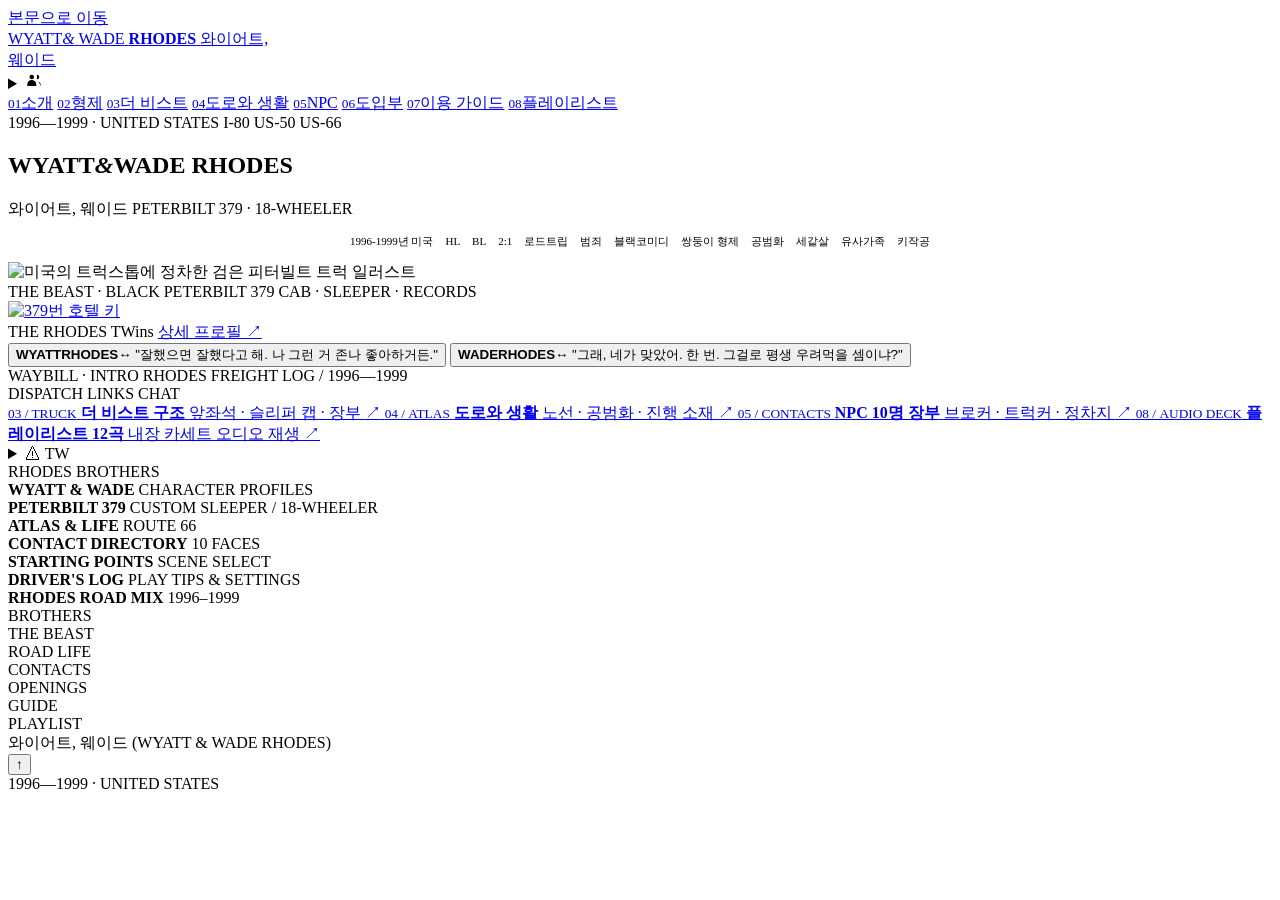
==== commit 3bdd41b6: "Publish current site files" ====
--- a/preview-argon/index.html
+++ b/preview-argon/index.html
@@ -9,43 +9,43 @@
 <meta name="description" content="1996–1999년 미국. 와이어트와 웨이드 로즈의 인물 소개, 세계관과 이용 가이드.">
 <base href="/ww-profile/preview-argon/">
 <link rel="stylesheet" href="style.css?v=20261025-touch1">
-<link rel="stylesheet" href="radio-controls.css?v=20261029-controls-final">
+<link rel="stylesheet" href="radio-controls.css?v=20261112-radio-uniform">
 <script src="../WW/page-shell.js?v=20261029-switch-home" defer></script>
 <script src="../WW/site-header.js?v=20261030-guide-label" defer></script>
-<script src="content.js?v=20261109-live-roles4" defer></script>
-<script src="../WW/profile-traits.js?v=20261024-ui22" defer></script>
+<script src="content.js?v=20261112-rose-place" defer></script>
+<script src="../WW/profile-traits.js?v=20261112-wade-traits-final" defer></script>
 <script src="../WW/intro-cards.js?v=20261025-card-mirror1" defer></script>
-<script src="render-sections.js?v=20261110-gallery-reading-r16" defer></script>
+<script src="render-sections.js?v=5a91af33c1c4" defer></script>
 <script src="radio-engine.js?v=20261029-controls-final" defer></script>
-<script src="radio-controls.js?v=20261029-controls-final" defer></script>
+<script src="radio-controls.js?v=20261112-radio-display" defer></script>
 <script src="app.js?v=20261029-controls-final" defer></script>
 
 <link rel="stylesheet" href="../WW/start-ui.css?v=20261025-touch1">
 <script src="../WW/start-ui.js?v=20261024-fix25" defer></script>
-<link rel="stylesheet" href="../WW/truck-ui.css?v=20261025-touch1">
+<link rel="stylesheet" href="../WW/truck-ui.css?v=20261112-site-bar-rule">
 <link rel="stylesheet" href="../WW/npc-ui.css?v=20261025-touch1">
 <link rel="stylesheet" href="../WW/openings-ui.css?v=20261030-scroll-space">
 <link rel="stylesheet" href="../WW/guide.css?v=20261110-bookmark-focus">
-<script src="../WW/npc-ui.js?v=654373ddb1e9" defer></script>
+<script src="../WW/npc-ui.js?v=20261112-gallery-gestures" defer></script>
 <script src="../WW/opening-previews.js?v=20261024-preview1" defer></script>
 <script src="../WW/openings-ui.js?v=20261030-preview-controls" defer></script>
 <script src="../WW/guide-data.js?v=20261025-memory-v23" defer></script>
-<script src="../WW/guide.js?v=20261110-reasoning-control-r41" defer></script>
-<script src="../WW/truck-ui.js?v=702ddab2321e" defer></script>
+<script src="../WW/guide.js?v=20261112-rhodes-status21" defer></script>
+<script src="../WW/truck-ui.js?v=20261112-gallery-gestures" defer></script>
 <script src="../WW/surface-updates.js?v=20261024-ui22" defer></script>
 <link rel="stylesheet" href="../WW/horizontal-scroll.css?v=06002ad00e42">
-<script src="../WW/horizontal-scroll.js?v=20261024-ui22" defer></script>
+<script src="../WW/horizontal-scroll.js?v=20261112-gallery-gestures" defer></script>
 <link rel="stylesheet" href="../WW/site-fonts.css?v=20261024-ui22">
-<link rel="stylesheet" href="../WW/site-polish.css?v=29aeb4c58f89">
+<link rel="stylesheet" href="../WW/site-polish.css?v=20261112-gallery-gestures">
 <link rel="stylesheet" href="../WW/intro-interactions.css?v=20261025-touch1">
 <script src="../WW/intro-interactions.js?v=20261024-ui22" defer></script>
-<script src="../WW/site-polish.js?v=20261110-intro-copy-r37" defer></script>
+<script src="../WW/site-polish.js?v=20261112-chapter-accents-r4" defer></script>
 <link rel="stylesheet" href="../WW/site-header.css?v=20261025-touch1">
 <link rel="stylesheet" href="../WW/site-hover.css?v=20261029-feedback-spacing">
 <link rel="stylesheet" href="../WW/motion.css?v=20261025-touch1">
 <script src="../WW/motion.js?v=20261024-ui22" defer></script>
 <script src="../WW/landing.js?v=20261024-preview1" defer></script>
-<link rel="stylesheet" href="../WW/page-shell.css?v=20261110-mobile-hero-r40">
+<link rel="stylesheet" href="../WW/page-shell.css?v=20261111-intro-light">
 <link rel="stylesheet" href="../WW/image-viewer.css?v=20261110-mobile-portraits-r40">
 <link rel="stylesheet" href="../WW/site-cursors.css?v=20261024-ui22">
 <script src="../WW/image-viewer.js?v=20261024-wade2" defer></script>
@@ -56,8 +56,9 @@
 <link rel="shortcut icon" href="../favicon.ico">
 <style id="balanced-tags-style">#intro .keyword-tag-piece.balanced-tags{display:flex;flex-wrap:nowrap;align-items:center;justify-content:center;gap:4px;padding:10px 6px}#intro .balanced-tags>.tag-row{display:contents}#intro .balanced-tags>.tag-row>.kw-chip{flex:0 0 auto;white-space:nowrap;word-break:keep-all;overflow-wrap:normal;font-size:clamp(9px,1.5vw,11px);line-height:1.5;padding:3px 4px}@media(max-width:600px){#intro .keyword-tag-piece.balanced-tags{flex-wrap:wrap;gap:4px;padding:10px 2px}#intro .balanced-tags>.tag-row{display:flex;flex:0 0 100%;justify-content:center;gap:2px;min-width:0}#intro .balanced-tags>.tag-row>.kw-chip{font-size:10px;padding:3px 2px}}@media(max-width:380px){#intro .balanced-tags>.tag-row{gap:1px}#intro .balanced-tags>.tag-row>.kw-chip{font-size:9px;padding-inline:1px}}@media(max-width:280px){#intro .balanced-tags>.tag-row>.kw-chip{padding-inline:0}}</style><link rel="stylesheet" href="../WW/spacing.css?v=20261030-semantic-spacing-2">
 <link rel="stylesheet" href="../WW/places.css?v=20261107-six-places">
-<script src="../WW/places.js?v=20261110-approved-gallery-r17" defer></script>
+<script src="../WW/places.js?v=36ce980d77fd" defer></script>
 <link rel="stylesheet" href="../WW/hierarchy.css?v=20261109-model-semantics">
+<link rel="stylesheet" href="../WW/refresh.css?v=b4147b1aaec4">
 </head>
 <body>
 <a class="skip" href="#main">본문으로 이동</a>
@@ -344,18 +345,18 @@
       <figure class="ww-place-stage" id="place-stage">
         <figcaption aria-live="polite" aria-atomic="true">
           <h4 id="place-name">안전가옥</h4>
-          <p id="place-description">로즈 형제가 머무는 거점입니다.</p>
+          <p id="place-description">들판 끝에 있는 낡은 2층 농가입니다. 형제가 오래 머물 때 쓰는 거점입니다.</p>
         </figcaption>
         <img id="place-image" src="../WW/assets/place-safehouse.webp" alt="황금빛 들판의 오래된 2층 목조 안전가옥" width="1536" height="1024" loading="lazy">
       </figure>
       <div class="ww-place-selectors" role="group" aria-label="활동 구역 선택">
-        <button class="ww-place-selector" type="button" aria-pressed="true" aria-controls="place-stage" data-place-description="로즈 형제가 머무는 거점입니다.">
+        <button class="ww-place-selector" type="button" aria-pressed="true" aria-controls="place-stage" data-place-description="들판 끝에 있는 낡은 2층 농가입니다. 형제가 오래 머물 때 쓰는 거점입니다.">
           <img src="../WW/assets/place-safehouse.webp" alt="황금빛 들판의 오래된 2층 목조 안전가옥" width="1536" height="1024" loading="lazy"><span>안전가옥</span>
         </button>
-        <button class="ww-place-selector" type="button" aria-pressed="false" aria-controls="place-stage" data-place-description="이동 중 잠시 머무는 작은 오두막입니다.">
+        <button class="ww-place-selector" type="button" aria-pressed="false" aria-controls="place-stage" data-place-description="들판과 전봇대 옆에 있는 작은 목조 오두막입니다. 낮은 현관 계단이 있고 잠시 쉬어 갈 때 씁니다.">
           <img src="../WW/assets/place-cabin.webp" alt="푸른 들판과 전봇대 옆의 작은 목조 오두막" width="1536" height="1024" loading="lazy"><span>임시 오두막</span>
         </button>
-        <button class="ww-place-selector" type="button" aria-pressed="false" aria-controls="place-stage" data-place-description="물건을 보관하는 은신처입니다.">
+        <button class="ww-place-selector" type="button" aria-pressed="false" aria-controls="place-stage" data-place-description="철망 문 안쪽의 콘크리트 마당과 녹슨 창고입니다. 형제가 장비를 보관하는 곳입니다.">
           <img src="../WW/assets/place-storage.webp" alt="젖은 콘크리트 마당을 사이에 둔 금속 창고들" width="1536" height="1024" loading="lazy"><span>보관 은신처</span>
         </button>
         <button class="ww-place-selector" type="button" aria-pressed="false" aria-controls="place-stage" data-place-description="건물과 교차로가 이어지는 도심 구역입니다.">
@@ -454,7 +455,7 @@
           <div class="vfd-title-wrap">
             <strong id="radio-current-title">Lo Fidelity Allstars - Battleflag</strong>
           </div>
-          <div class="vfd-Notice" id="radio-status-msg">재생(▶) 버튼을 누르거나 아래 카세트 곡목을 선택하세요.</div>
+          <div class="vfd-Notice" id="radio-status-msg" role="status"></div>
         </div>
 
         <!-- 평면 카세트 테이프 릴 창 (동영상/썸네일 대신 회전하는 테이프 릴 그래픽) -->
@@ -540,6 +541,51 @@
   </section>
 </main>
 
+<div class="ww-page-closing" aria-hidden="true">
+  <div class="ww-page-closing-plate">
+    <div class="ww-page-closing-specs">
+      <div class="ww-page-closing-identity">RHODES BROTHERS</div>
+      <div class="ww-page-closing-meta" data-route="brothers">
+        <strong>WYATT &amp; WADE</strong>
+        <span>CHARACTER PROFILES</span>
+      </div>
+      <div class="ww-page-closing-meta" data-route="truck">
+        <strong>PETERBILT 379</strong>
+        <span>CUSTOM SLEEPER / 18-WHEELER</span>
+      </div>
+      <div class="ww-page-closing-meta" data-route="world">
+        <strong>ATLAS &amp; LIFE</strong>
+        <span>ROUTE 66</span>
+      </div>
+      <div class="ww-page-closing-meta" data-route="npc">
+        <strong>CONTACT DIRECTORY</strong>
+        <span>10 FACES</span>
+      </div>
+      <div class="ww-page-closing-meta" data-route="openings">
+        <strong>STARTING POINTS</strong>
+        <span>SCENE SELECT</span>
+      </div>
+      <div class="ww-page-closing-meta" data-route="guide">
+        <strong>DRIVER'S LOG</strong>
+        <span>PLAY TIPS &amp; SETTINGS</span>
+      </div>
+      <div class="ww-page-closing-meta" data-route="radio">
+        <strong>RHODES ROAD MIX</strong>
+        <span>1996–1999</span>
+      </div>
+    </div>
+    <div class="ww-page-closing-wordmarks">
+      <div class="ww-page-closing-wordmark" data-route="brothers">BROTHERS</div>
+      <div class="ww-page-closing-wordmark" data-route="truck">THE BEAST</div>
+      <div class="ww-page-closing-wordmark" data-route="world">ROAD LIFE</div>
+      <div class="ww-page-closing-wordmark" data-route="npc">CONTACTS</div>
+      <div class="ww-page-closing-wordmark" data-route="openings">OPENINGS</div>
+      <div class="ww-page-closing-wordmark" data-route="guide">GUIDE</div>
+      <div class="ww-page-closing-wordmark" data-route="radio">PLAYLIST</div>
+    </div>
+  </div>
+</div>
+
 <footer>
   <span>와이어트, 웨이드 (WYATT &amp; WADE RHODES)</span>
   <div class="footer-actions">
--- a/preview-argon/radio-controls.css
+++ b/preview-argon/radio-controls.css
@@ -5,7 +5,7 @@
 #radio .radio-controls-inline .t-btn>svg{display:block;flex:none;width:22px;height:22px;pointer-events:none}
 #radio .radio-controls-inline .t-btn:disabled{opacity:.45;cursor:default}
 #radio .radio-controls-inline .t-btn:focus-visible{outline:2px solid var(--cyan);outline-offset:3px}
-#radio .radio-controls-inline .volume-module{display:flex;flex:1 1 160px;flex-wrap:nowrap;align-items:center;justify-content:flex-end;gap:6px;min-width:0;max-width:220px;height:44px;box-sizing:border-box;margin-left:auto;padding:0 8px}
+#radio .radio-controls-inline .volume-module{display:flex;border:0;background:transparent;flex:1 1 160px;flex-wrap:nowrap;align-items:center;justify-content:flex-end;gap:6px;min-width:0;max-width:220px;height:44px;box-sizing:border-box;margin-left:auto;padding:0 8px}
 #radio .radio-controls-inline .vol-label{display:inline-flex;align-items:center;justify-content:center;flex:0 0 22px;width:22px;height:22px}
 #radio .radio-controls-inline .vol-label svg{display:block;width:22px;height:22px}
 #radio .radio-controls-inline .vol-bars{display:none}
@@ -48,7 +48,9 @@
 /* Reserve the same slots before loading, during playback and on an error. */
 #radio .deck-status-badge{flex:0 0 22ch;width:22ch;min-width:22ch;box-sizing:border-box;white-space:nowrap;text-align:center}
 #radio .deck-top-strip .deck-model{flex:1 1 0}
-#radio #radio-status-msg{height:5.1em;min-height:5.1em;max-height:5.1em;line-height:1.7;overflow:auto;word-break:keep-all;overflow-wrap:normal}
+#radio #radio-status-msg{position:absolute;width:1px;height:1px;padding:0;margin:-1px;overflow:hidden;clip-path:inset(50%);white-space:nowrap}
+#radio .vfd-title-wrap{overflow:hidden}
+#radio .vfd-title-wrap>#radio-current-title{display:block;box-sizing:border-box;inline-size:100%;block-size:1.5em;line-height:1.5;margin:6px 0 0}
 #radio .deck-seek-row{min-width:0}
 #radio .deck-seek-row .time-stamp{flex:0 0 6ch;width:6ch;min-width:6ch;white-space:nowrap;font-variant-numeric:tabular-nums;line-height:1.7}
 #radio #radio-duration{text-align:right}
@@ -114,3 +116,13 @@
 #radio .radio-controls-inline .t-btn:not(:disabled):is(:hover,:active,:focus-visible){background:var(--paper);color:var(--ink);border-color:var(--paper);transform:none}
 #radio .radio-controls-inline .t-btn[aria-pressed=true]:not(#radio-play){color:var(--cyan)}
 #radio .radio-controls-inline .t-btn[aria-pressed=true]:not(#radio-play):is(:hover,:active,:focus-visible){color:var(--ink)}
+
+/* Compact track cards without changing their type or control states. */
+body #radio .cassette-track-grid{grid-auto-rows:58px;align-content:start;gap:5px}
+#radio .cassette-track-grid .track-card{min-height:44px;padding-block:5px}
+#radio .cassette-track-grid .tc-title .radio-title-track>span:first-child{display:-webkit-box;-webkit-box-orient:vertical;-webkit-line-clamp:2;overflow:hidden}
+@media(max-width:650px){
+ #radio .deck-controls-bar.radio-controls-inline{gap:10px}
+ #radio .radio-controls-inline .volume-module{flex:1 1 0;justify-content:flex-start;gap:6px;max-width:none;padding:0}
+ #radio .radio-controls-inline .vol-slider{flex:0 1 52px;width:52px;max-width:52px}
+}
--- a/WW/truck-ui.css
+++ b/WW/truck-ui.css
@@ -34,6 +34,56 @@
 .wwtruck .wwtruck-plan-labels span { position: absolute; transform: translate(-50%, -50%); padding: 2px 5px; background: var(--wwtruck-paper); color: var(--wwtruck-ink); font-size: 14px; line-height: 1.4; white-space: nowrap; }
 .wwtruck .wwtruck-concept-note { margin: 16px 0 0; font-size: 13px; line-height: 1.6; }
 .wwtruck .wwtruck-gallery-status { margin: 0; font-size: 14px; line-height: 1.5; }
+/* Only the selected directory contributes height; the notice belongs to the photo caption. */
+body > .ww-page-closing { display: none; }
+body:has(> #main > #truck:not([hidden], .ww-page-leaving)) > #ww-scene-backdrop { display: none; }
+body:has(> #main > :is(#brothers, #truck, #world, #npc, #openings, #guide, #radio):not([hidden], .ww-page-leaving)) > .ww-page-closing {
+  display: grid; place-items: center; box-sizing: border-box;
+  padding-inline: clamp(12px, 4vw, 48px); background: var(--ink);
+}
+.ww-page-closing-plate {
+  --ww-closing-wordmark-size: clamp(42px, 20vw, 180px);
+  --ww-closing-wordmark-row: calc(.98 * var(--ww-closing-wordmark-size));
+  display: grid; grid-template-rows: 30px var(--ww-closing-wordmark-row);
+  width: min(100%, 1100px); container-type: inline-size; overflow: hidden;
+}
+.ww-page-closing-specs {
+  display: flex; justify-content: space-between; gap: 12px; align-items: end;
+  padding-bottom: 4px;
+  color: var(--brass); opacity: .85;
+  font: 400 clamp(8px, 1.1vw, 10px)/1.2 var(--font-body);
+  letter-spacing: .08em;
+}
+.ww-page-closing-identity { font: 400 clamp(10px, 1.4vw, 14px)/1 var(--font-display); letter-spacing: .12em; }
+.ww-page-closing-meta { display: none; text-align: right; white-space: nowrap; }
+.ww-page-closing-meta > :is(strong, span) { display: block; }
+.ww-page-closing-meta > span { margin-top: 3px; }
+.ww-page-closing-wordmarks { display: grid; align-items: end; min-width: 0; }
+.ww-page-closing-wordmark {
+  display: none; min-width: 0; white-space: nowrap;
+  opacity: .68; color: transparent; -webkit-text-stroke: 1px var(--brass);
+  font: 400 var(--ww-closing-wordmark-size)/.98 var(--font-display); letter-spacing: .02em;
+}
+body:has(> #main > #brothers:not([hidden], .ww-page-leaving)) > .ww-page-closing [data-route="brothers"],
+body:has(> #main > #truck:not([hidden], .ww-page-leaving)) > .ww-page-closing [data-route="truck"],
+body:has(> #main > #world:not([hidden], .ww-page-leaving)) > .ww-page-closing [data-route="world"],
+body:has(> #main > #npc:not([hidden], .ww-page-leaving)) > .ww-page-closing [data-route="npc"],
+body:has(> #main > #openings:not([hidden], .ww-page-leaving)) > .ww-page-closing [data-route="openings"],
+body:has(> #main > #guide:not([hidden], .ww-page-leaving)) > .ww-page-closing [data-route="guide"],
+body:has(> #main > #radio:not([hidden], .ww-page-leaving)) > .ww-page-closing [data-route="radio"] { display: block; }
+body main #truck .wwtruck-group-panel[data-active="false"] { display: none; }
+body main #truck .wwtruck-captions { display: grid; grid-template-columns: minmax(0, 1fr) minmax(180px, 38%); gap: 20px; align-items: center; }
+body main #truck .wwtruck-caption { grid-column: 1; grid-row: 1; }
+body main #truck .wwtruck-captions > .wwtruck-concept-note { grid-column: 2; grid-row: 1; justify-self: end; margin: 0; padding: 0; color: var(--ink); font: 400 12px/1.65 var(--font-body); text-align: left; word-break: keep-all; }
+body main #truck .wwtruck-concept-note > span { display: block; }
+body main #truck .wwtruck-note-label { font-weight: 600; margin-bottom: 4px; }
+@media (min-width: 721px) {
+  body main #truck .wwtruck-shell { grid-template-rows: auto 54px auto auto auto; align-content: start; }
+}
+@media (max-width: 720px) {
+  body main #truck .wwtruck-captions { grid-template-columns: minmax(0, 1fr); gap: 12px; }
+  body main #truck .wwtruck-captions > .wwtruck-concept-note { grid-column: 1; grid-row: 2; justify-self: stretch; padding-top: 10px; border-top: 1px solid var(--brass); text-align: left; }
+}
 .wwtruck [hidden] { display: none !important; }
 .wwtruck button:focus-visible { outline: 2px solid var(--wwtruck-paper); outline-offset: 3px; }
 .wwtruck .wwtruck-sleep-diagram{position:relative;width:100%;height:100%;overflow:hidden;color:var(--wwtruck-ink);font-family:var(--font-label,var(--font-body))}
--- a/WW/site-polish.css
+++ b/WW/site-polish.css
@@ -130,7 +130,8 @@
 @media(max-width:600px){body:not(.ww-landing) main>#intro{width:calc(100% - 24px);padding-top:24px}}
 
 /* Reuse the supplied road atlas as a full-ratio scene-setting image. */
-#world .ww-road-atlas{margin:0 0 var(--ww-section-gap);border:1px solid var(--brass)}
+#world .ww-road-atlas{margin:0 auto var(--ww-section-gap);border:1px solid var(--brass)}
+main#main #world .ww-road-atlas{box-sizing:border-box;width:min(100%,482px)}
 #world .ww-road-atlas img{display:block;width:100%;height:auto;aspect-ratio:3/2;object-fit:contain}
 
 #intro .keyword-tag-piece .kw-chip{padding-inline:8px}
@@ -490,7 +491,7 @@
 body #world .ww-place-selector span{position:absolute;inset:auto 0 0;z-index:2;display:block;min-height:0;white-space:normal;overflow-wrap:anywhere;padding:14px 8px 6px;background:linear-gradient(transparent,color-mix(in srgb,var(--ink) 78%,transparent));color:var(--paper);font:600 14px/1.3 Paperozi,sans-serif;text-align:left;text-shadow:0 1px 2px var(--ink)}
 body #world .ww-place-selector span.is-english{font-family:Anton,sans-serif;font-weight:400;letter-spacing:.02em}
 body #world .ww-place-selector[aria-pressed="true"]{background:none;color:var(--paper);border:0}
-body #world .ww-place-selector::after{content:'';position:absolute;inset:0;z-index:1;background:color-mix(in srgb,var(--ink) 68%,transparent);pointer-events:none}
+body #world .ww-place-selector::after{content:'';position:absolute;inset:0;z-index:1;background:rgba(0,0,0,.68);pointer-events:none}
 body #world .ww-place-selector[aria-pressed="true"]::after{opacity:0}
 body #world .ww-place-selector[aria-pressed="true"]::before{content:'';position:absolute;inset:0 auto 0 0;z-index:1;width:3px;background:var(--brass)}
 body #world .ww-place-selector:focus-visible{outline:2px solid var(--brass);outline-offset:-2px}
@@ -1289,3 +1290,136 @@
 /* Requested NPC transition stays 0.2s under either motion preference. */
 body #npc :is(.ww-npc-overlay,.q5815){transition:opacity .2s ease!important}
 body #npc :is(.ww-npc-catalog-card,.nf58){transition:border-color .2s ease!important}
+
+/* Mobile NPC controls flank the card; the thumbnail rail stays above. */
+@media(max-width:720px){body #npc .ww-npc-catalog{display:grid;grid-template-columns:20px minmax(0,1fr) 20px;column-gap:4px;row-gap:0}body #npc .ww-npc-catalog>.ww-npc-heading-row{grid-column:1/-1;grid-row:1}body #npc .ww-npc-catalog-rail{grid-column:1/-1;grid-row:2}body #npc .ww-npc-catalog-grid{grid-column:2;grid-row:3;min-width:0}body #npc .ww-npc-catalog-controls{grid-column:1/-1;grid-row:3;align-self:stretch;margin:0;pointer-events:none}body #npc .ww-npc-step{height:100%;align-items:center;justify-content:space-between}body #npc .ww-npc-step label{box-sizing:border-box;width:20px;height:44px;pointer-events:auto}body #npc .nc58>.ww-npc-heading-row{margin-bottom:12px}body #npc .ng58>.ns58{width:calc(100% - 48px);margin-inline:24px}body #npc .ng58 .ra{box-sizing:border-box;top:calc(50% + 34.5px)!important;width:20px;height:44px}}
+
+@media(max-width:720px){body #npc .ww-npc-step label{font-size:0}body #npc .ww-npc-step label:before{content:"‹";font:20px/1 var(--font-body)}body #npc .ww-npc-step label:last-child:before{content:"›"}}
+
+/* Match the truck detail's reading role in the web activity-area caption. */
+body #world .ww-place-stage figcaption p,body #world #place-description{font-size:var(--ww-reading-body-size,13px)!important;line-height:1.7!important}
+@media(min-width:721px){
+  /* The rail ends at the photo's 3:2 edge, independently of caption height. */
+  body #world .ww-place-gallery:is(:has(>#place-stage),.ww-native-places){--ww-place-rail-share:20.5;--ww-place-rail-width:calc(var(--ww-place-rail-share) * 1%);--ww-place-gap:8px;gap:var(--ww-place-gap);container-type:inline-size}
+  body #world .ww-place-gallery:is(:has(>#place-stage),.ww-native-places)>.ww-place-selectors{bottom:auto;height:calc(((100 - var(--ww-place-rail-share)) * 1cqi - var(--ww-place-gap)) * 2 / 3)}
+  body #npc .ww-npc-catalog{grid-template-columns:minmax(0,1fr)}
+  body #npc .ww-npc-catalog-controls,body #npc .nc58 .ng58>.rr{display:none!important}
+  body #npc .nc58>.ww-npc-heading-row{margin-bottom:18px}
+}
+
+/* NODY native: one content measure and gutter for the continuous introduction. */
+body main.wr.wr>.panel.n2,body main.wr.wr>#npc.n2:has(.nc58){box-sizing:border-box;width:var(--ww-page-width)!important;max-width:none!important;margin-inline:auto!important}
+body main.wr #npc .nc58{max-width:none}
+body main.wr>footer{padding-inline:var(--ww-native-edge)!important}
+body main.wr #npc .ng58 .q5834 :is(li,.q5819){white-space:nowrap}
+@media(min-width:721px){
+  /* Native traits are a sibling of the name/spec block; give each its own row. */
+  body main.wr #brothers .ww-profile-c .brother-dossier{grid-template-rows:auto minmax(min-content,1fr)}
+  body main.wr #brothers .ww-profile-c .brother-dossier::before{grid-row:1/3}
+  body main.wr #brothers .ww-profile-c .brother-dossier>.ww-profile-traits{grid-row:2;margin-top:12px}
+  body main.wr #brothers .ww-profile-c .bd-spec-table{grid-template-columns:minmax(0,.7fr) minmax(0,1.3fr)!important}
+}
+
+/* Preserve the original 700:330 clipboard measure while centering the card. */
+@media(min-width:721px){
+  body main.wr #intro .intro-bottom-bento>.paper-clipboard-piece{grid-column:1/-1;justify-self:center;width:calc((100% - 10px) * 700 / 1030);max-width:none}
+}
+
+/* Preserve the reference page proportions inside the NODY content viewport. */
+body main.wr.wr{container-type:inline-size;background-color:transparent}
+body main.wr #intro .intro-bottom-bento>.dispatch-side-piece{padding-inline:0}
+@media(min-width:721px){
+  body main.wr.wr{--ww-page-width:min(1100px,calc(100cqi * 1100 / 1282));--ww-native-edge:calc((100cqi - var(--ww-page-width))/2)}
+}
+@media(max-width:720px){
+  body main.wr.wr{--ww-page-width:calc(100cqi - 24px);--ww-native-edge:12px}
+}
+
+/* Match the web chapter rail inside the desktop NODY header. */
+@media(min-width:721px){
+  body main.wr .ww-site-header>.ww-native-chapters>.chapter-nav{padding:0;position:relative!important;font-size:16px;line-height:1.7}
+  body main.wr .ww-native-chapters>.chapter-nav>.ww-chapter-target{position:absolute;inset-inline-start:0}
+  body main.wr .ww-native-chapters>.chapter-nav>#ww-chapter-end{inset-inline-start:auto;inset-inline-end:0}
+  body main.wr .ww-site-header>.ww-native-chapters>.chapter-nav>label{flex:0 0 auto;gap:7px;padding:0 12px;font-size:16px;font-weight:500;line-height:1.7}
+  body main.wr .ww-native-chapters>.chapter-nav>label>small{font:400 10px/1.5 var(--font-label)}
+}
+
+/* Keep the chapter heading and player outside the track-list frame. */
+body main:not(.wr)>#radio>#track-list{box-sizing:border-box;padding:24px;border:1px solid var(--brass);border-radius:6px;background:var(--ink)}
+@media(max-width:720px){body main:not(.wr)>#radio>#track-list{padding:16px}}
+
+/* Keep breathing room between the last playlist box and the footer. */
+body main>#radio.panel,body main.wr>#radio.panel.n2{padding-bottom:32px!important}
+@media(max-width:720px){body main>#radio.panel,body main.wr>#radio.panel.n2{padding-bottom:24px!important}}
+
+/* Reserve only the native fixed footer itself; the last section owns the gap. */
+body main.wr.wr{padding-bottom:var(--site-footer-height,37px)}
+
+/* Website NPC picker and the matching borderless gallery chevrons. */
+body #main > #npc .ww-npc-catalog-picker{grid-column:1/-1;grid-row:2;display:grid;grid-template-columns:30px minmax(0,1fr) 30px;align-items:stretch;gap:6px;margin:0 0 12px}
+body #main > #npc .ww-npc-catalog-picker>.ww-npc-catalog-rail{grid-column:2;grid-row:1;display:flex;align-items:stretch;gap:4px;min-width:0;max-width:100%;overflow-x:auto;overflow-y:hidden;overscroll-behavior-inline:contain;scrollbar-width:none;margin:0;padding:0}
+body #main > #npc .ww-npc-catalog-picker .ww-npc-catalog-thumb{box-sizing:border-box;flex:0 0 64px;width:64px;min-width:0;padding:3px 3px 4px;background:var(--paper);color:var(--ink);cursor:pointer}
+body #main > #npc .ww-npc-catalog-picker .ww-npc-thumb-frame{position:relative;display:block;box-sizing:border-box;width:58px;height:48px;margin:0;padding:0;border:0;overflow:hidden;background:var(--cab)}
+body #main > #npc .ww-npc-catalog-picker .ww-npc-thumb-frame::after{content:none}
+body #main > #npc .ww-npc-catalog-picker .ww-npc-thumb-frame img{display:block;width:100%;height:100%;max-width:none;object-fit:cover;pointer-events:none}
+body #main > #npc .ww-npc-catalog-picker .ww-npc-thumb-name{display:block;margin:3px 0 0;min-height:2.6em;font:500 11px/1.3 var(--font-body);color:var(--ink);text-align:center;word-break:keep-all}
+:is(body #truck .wwtruck-thumbnail[aria-pressed=true],body #main > #npc .ww-npc-catalog-picker .ww-npc-catalog-thumb[aria-current=true]){box-shadow:inset 0 -3px var(--red)}
+:is(body #truck .wwtruck-thumbnail:not([aria-pressed=true]) :is(.wwtruck-thumbnail-image,.wwtruck-sleep-diagram),body #main > #npc .ww-npc-catalog-picker .ww-npc-catalog-thumb:not([aria-current=true]) .ww-npc-thumb-frame img){filter:brightness(.32)!important}
+body #main > #npc .ww-npc-catalog:has(.ww-npc-catalog-picker) .ww-npc-catalog-card{border-color:var(--ink)!important;outline:none}
+body #main > #npc .ww-npc-catalog-picker>.ww-rail-arrow{grid-row:1;width:30px;min-width:30px;height:auto;min-height:0;align-self:stretch;display:grid;place-items:center}
+body #main > #npc .ww-npc-catalog-picker>.ww-rail-arrow:first-child{grid-column:1}
+body #main > #npc .ww-npc-catalog-picker>.ww-rail-arrow:last-child{grid-column:3}
+body #main > #npc .ww-npc-catalog:has(.ww-npc-state:focus-visible) .ww-npc-catalog-thumb[aria-current=true]{outline:2px solid var(--brass);outline-offset:-3px}
+body #main > :is(#npc,#truck) :is(.ww-npc-catalog-picker,.ww-hscroll-shell:has(>.wwtruck-thumbnail-strip))>.ww-rail-arrow{border:0;background:transparent;box-shadow:none;color:var(--paper);filter:none}
+@media (hover:hover) and (pointer:fine){body #main > :is(#npc,#truck) :is(.ww-npc-catalog-picker,.ww-hscroll-shell:has(>.wwtruck-thumbnail-strip))>.ww-rail-arrow:not(:disabled):hover{color:var(--brass)}}
+body #main > :is(#npc,#truck) :is(.ww-npc-catalog-picker,.ww-hscroll-shell:has(>.wwtruck-thumbnail-strip))>.ww-rail-arrow:not(:disabled):active{color:var(--cyan)}
+
+@media(max-width:720px){
+ body #main > #npc .ww-npc-catalog-picker{grid-template-columns:32px minmax(0,1fr) 32px;gap:8px}
+ body #main > #npc .ww-npc-catalog-picker>.ww-rail-arrow{width:32px;min-width:32px}
+ body #main > #npc .ww-npc-catalog-picker .ww-npc-catalog-thumb{width:52px;flex-basis:52px}
+ body #main > #npc .ww-npc-catalog-picker .ww-npc-thumb-frame{width:100%;height:36px}
+ body #main > #npc .ww-npc-catalog-picker .ww-npc-thumb-name{font-size:9px;overflow-wrap:anywhere}
+}
+
+/* The same NPC description follows the photo and traits on narrow screens. */
+@media (max-width:720px) {
+  body #main > #npc .ww-npc-copy > .ww-npc-overlay,
+  body main.n0.wr #npc .ng58 .q5834 > .q5815 {
+    position:static;display:block;margin:10px 0 0;padding:8px 0 2px;
+    border-top:1px solid var(--brass-line);background:none;color:var(--ink);
+    opacity:1!important;pointer-events:auto;
+  }
+  body #main > #npc .ww-npc-copy .ww-npc-overlay-copy > p,
+  body main.n0.wr #npc .ng58 .q5834 .q587 > p {color:var(--ink)}
+}
+@media (min-width:721px) {
+  body main.n0.wr #npc .ng58 .q5834 > .q5815 {
+    inset:5px 5px auto;box-sizing:border-box;aspect-ratio:4/5;
+  }
+}
+
+/* Match the intro nameplate's metadata row on the website and in NODY. */
+#intro .title-poster-piece.ww-wide-title {grid-template-columns:minmax(0,1fr)}
+#intro .ww-wide-title .stamp-bar {
+  grid-column:1;grid-row:2;display:grid;
+  grid-template-columns:minmax(0,1fr) repeat(3,max-content);
+  align-items:center;gap:6px;
+}
+#intro .ww-wide-title .stamp-year {grid-column:auto;justify-self:start;text-align:left}
+#intro .ww-wide-title .route-mini-badge {min-width:2.25em;padding-inline:5px}
+#intro .ww-wide-title .poster-sub-row {grid-column:1;grid-row:3}
+@media(max-width:350px){
+  #intro .ww-wide-title .stamp-year {grid-column:1/-1}
+  #intro .ww-wide-title .route-mini-badge:nth-child(2) {grid-column:2}
+}
+/* Leave vertical page scrolling and pinch zoom to the browser. */
+body #main > :is(#truck,#npc) :is(.wwtruck-visual,.ww-npc-photo) {
+  touch-action:pan-y pinch-zoom;
+}
+body #main > :is(#truck,#npc) :is(.wwtruck-thumbnail-strip,.ww-npc-catalog-rail) {
+  user-select:none;
+}
+body #main > :is(#truck,#npc) :is(.wwtruck-visual,.ww-npc-photo,.wwtruck-thumbnail-strip,.ww-npc-catalog-rail) img {
+  -webkit-user-drag:none;
+}
--- a/WW/page-shell.css
+++ b/WW/page-shell.css
@@ -4,6 +4,16 @@
 #home { position:relative; isolation:isolate; min-height:0; overflow:hidden; animation:none; --tar:#090807; --font-display:Impact,"Arial Narrow",sans-serif; }
 #home .ww-home-hero { position:relative; isolation:isolate; margin:0; width:100%; min-height:calc(100svh - var(--site-header-height,124px) - var(--site-footer-height,44px)); overflow:hidden; }
 #home .hero-image { position:absolute; inset:0; width:100%; height:100%; max-width:none; object-fit:cover; object-position:center 66%; z-index:-3; }
+/* Arrival stays dim until the start action is approached or its choices are open. */
+#home .ww-home-hero > .hero-image { filter:brightness(.62); transition:filter .35s ease; }
+#home .ww-home-hero:has(.ww-start-trigger:is(:focus-visible,:active,[aria-expanded=true])) > .hero-image { filter:brightness(1); }
+@media (hover:hover) and (pointer:fine) {
+  #home .ww-home-hero:has(.ww-start-trigger:hover) > .hero-image { filter:brightness(1); }
+}
+@media (prefers-reduced-motion:reduce) {
+  /* Keep this explicitly requested scene transition active. */
+  #home .ww-home-hero > .hero-image { transition:filter .35s ease!important; }
+}
 #home .hero-shade { position:absolute; inset:0; z-index:-2; background:linear-gradient(180deg,#09080766,transparent 42%,#09080777); }
 #home .hero-copy { position:relative; z-index:2; padding:35px 24px 0; text-align:center; pointer-events:none; }
 #home .hero-copy h1 { display:inline-flex; flex-direction:column; font-family:var(--font-display); font-weight:400; letter-spacing:-.025em; line-height:.85; text-shadow:0 3px 2px #09080780; }
--- a/WW/refresh.css
+++ b/WW/refresh.css
@@ -0,0 +1,53 @@
+/* 2026-11 refresh. 모든 스타일 뒤에 불러온다.
+   1) 판형: 넓은 화면에서 본문 폭이 화면 폭 1430px 이 되어야 1100px 에 닿던 것을, 1040px 부터 바로
+      화면에 맞춰 넓힌다(최대 1100px). 표시 폭이 1100px 로 묶이는 틀에서 양옆이 비지 않는다.
+   2) 넓은 판에 맞춰 형제 · 도로와 생활 · 도입부 · 가이드 · 플레이리스트를 다시 짠다.
+   3) 글자 계층: 장 제목 › 조각 제목 › 소제목 › 본문 › 주석.
+   4) 새 그림 자리(.image-slot). */
+
+@media(min-width:1040px){
+  body:not(.n0){--ww-page-width:min(1100px,calc(100vw - 64px))}
+  :root{--ww-body-size:16px;--ww-body-leading:1.8;--ww-label-column:120px}
+  main #guide .ww-guide,#guide .ww-guide{--ww-body-size:15.5px;--ww-note-size:13px}
+  #intro .intro-left-stack{max-width:none}
+
+  /* 장 제목(h2) */
+  main .panel .ww-section-title{font-size:52px;line-height:1.2}
+  main .panel .ww-section-head .head-desc{font-size:17px;max-width:60ch}
+
+  /* 조각 제목(h3) › 소제목(h4) */
+  main .panel .piece-title,#world .ww-places-heading h3,#guide .wg-entry-head h3{font-size:27px;line-height:1.3}
+  main .panel .kv-heading{font-size:18.5px;line-height:1.5}
+}
+
+@media(min-width:1040px){
+  /* 형제: 두 사람의 신상 카드를 나란히 */
+  #brothers #brothers-mosaic.ww-profile-c>.mosaic-row-2{display:grid;grid-template-columns:repeat(2,minmax(0,1fr));gap:24px}
+}
+
+@media(min-width:1040px){
+  /* 넓은 판에서 따로 px 로 박혀 있던 작은 글자들 */
+  #brothers .ww-profile-c .ww-profile-traits>li{font-size:13.5px}
+  #brothers .ww-profile-c .bd-head>.bd-role{font-size:12.5px}
+  #npc .ww-npc-name{font-size:23px}
+  #npc .ww-npc-english{font-size:13.5px}
+  #npc .ww-npc-trait{font-size:13px}
+  #openings .ww-opening-card-head h3{font-size:25px}
+  #openings .ww-opening-preview-button{font-size:13.5px}
+  #guide .wg-directory-heading{font-size:16px}
+  #guide .wg-item-selector button{font-size:14.5px}
+  #guide .ww-guide th{font-size:16.5px}
+  #truck .wwtruck-caption h3{font-size:24px}
+  #truck .wwtruck-category{font-size:13.5px}
+  #truck .wwtruck-thumbnail{font-size:13px}
+  #world .ww-place-stage figcaption h4{font-size:20px}
+  #radio .memo-item p{font-size:15px}
+}
+
+/* 고침: 플레이리스트의 흐르는 곡명이 화면 밖으로 새어 가로 스크롤이 생기던 것(휴대폰 폭 390px 에서 466px). */
+main>#radio{overflow-x:clip}
+#radio .tc-info{min-width:0;overflow:hidden}
+#radio .tc-title{display:block;overflow:hidden;text-overflow:ellipsis}
+
+/* Separate existing introduction paragraphs without changing their copy. */
+body #intro #intro-story-grid .intro-whole-body>p+p::before{content:'';display:block;height:1px;margin:12px 0;background:var(--brass-line);opacity:.55}
